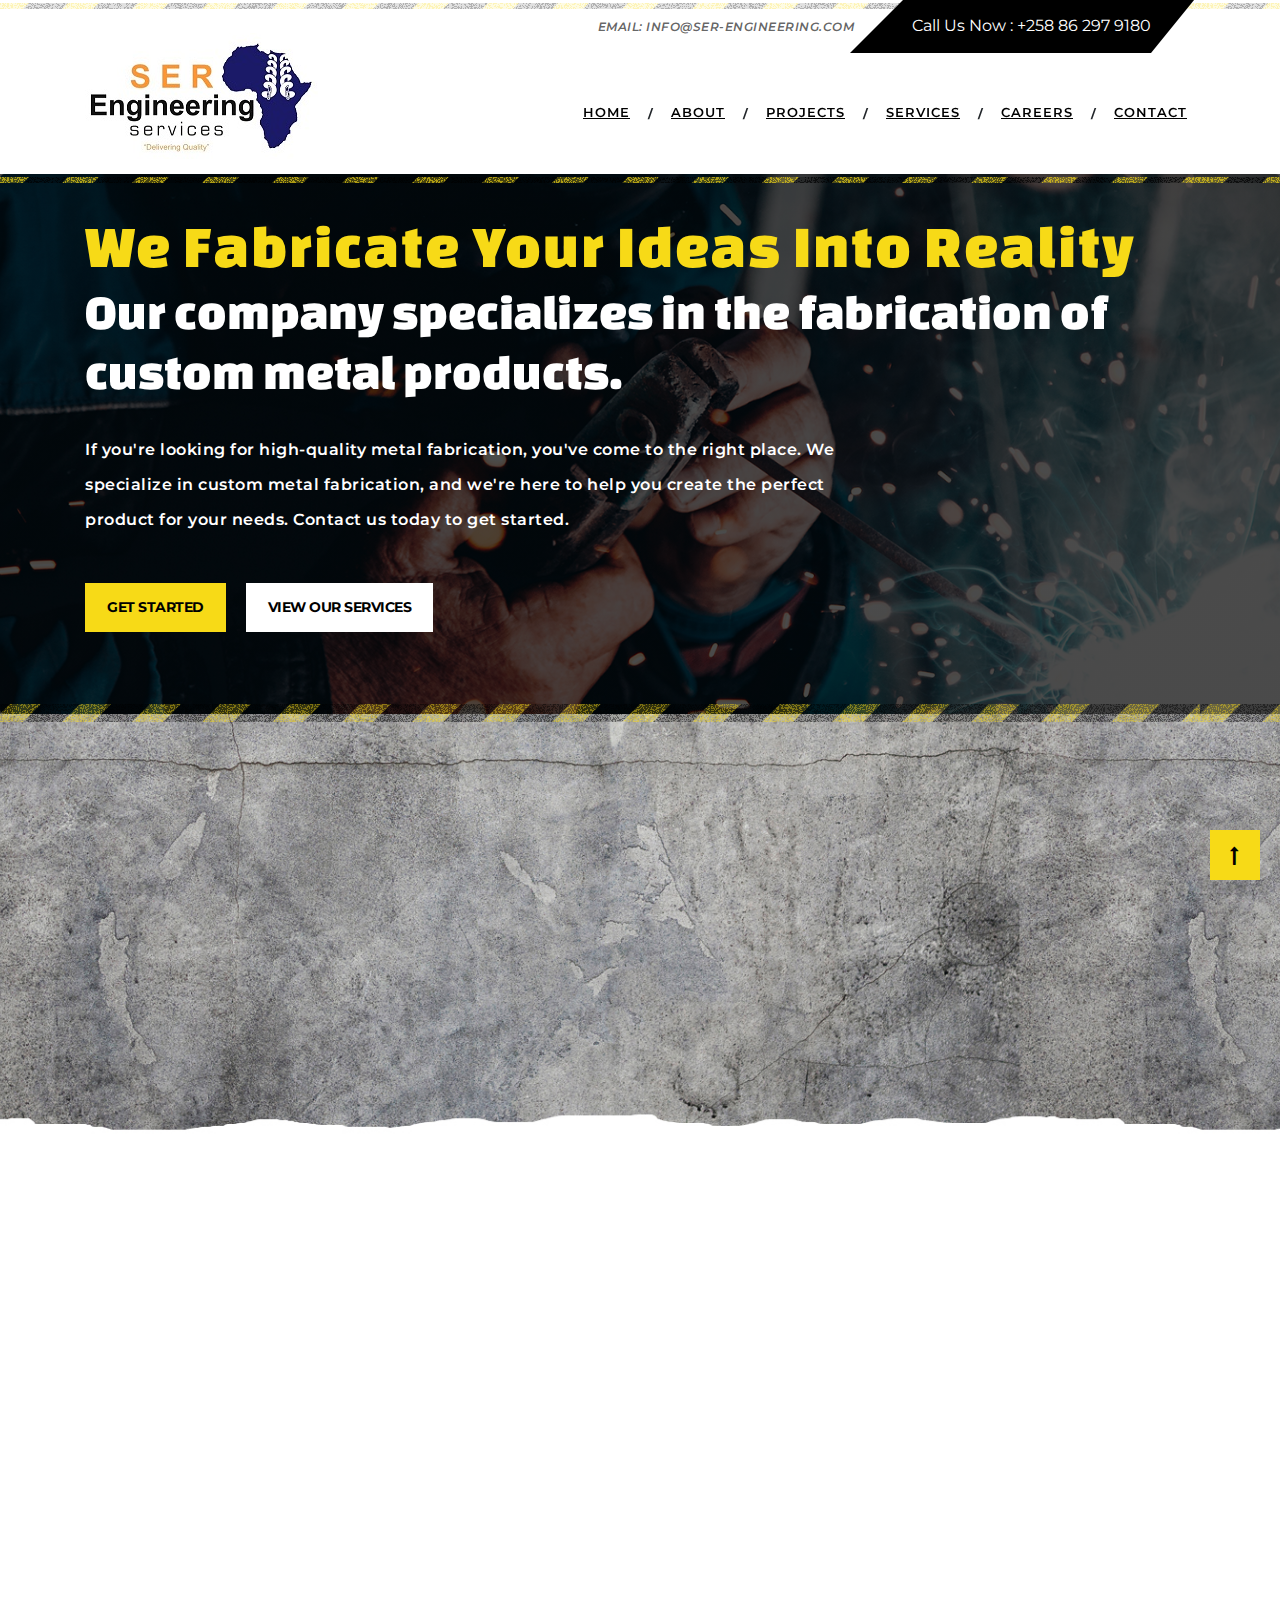
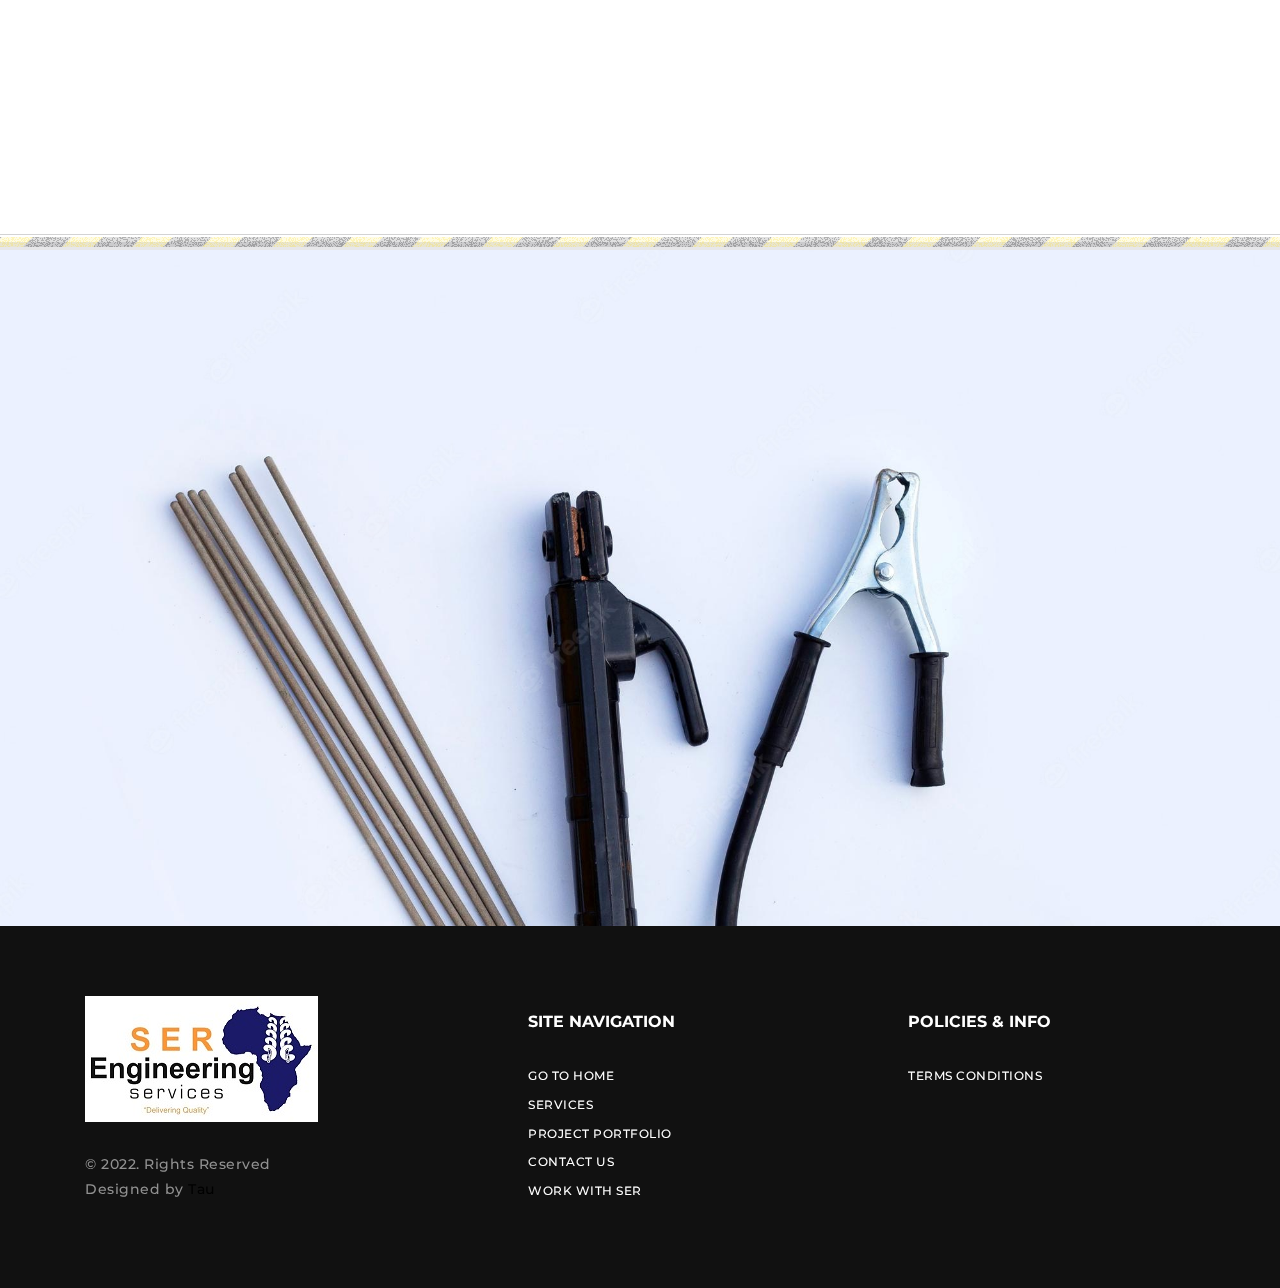
==== index.html @ 548d58cf "edits to content" ====
<!doctype html>
<html lang="en">

<head>
    <!-- Required meta tags -->
    <meta charset="utf-8">
    <meta name="viewport" content="width=device-width, initial-scale=1, shrink-to-fit=no">
    <meta name="description" content="">
    <meta name="author" content="">
    <title>SER Engineering - Home</title>
    <!-- Bootstrap CSS -->
    <link rel="stylesheet" href="https://maxcdn.bootstrapcdn.com/bootstrap/4.0.0/css/bootstrap.min.css" integrity="sha384-Gn5384xqQ1aoWXA+058RXPxPg6fy4IWvTNh0E263XmFcJlSAwiGgFAW/dAiS6JXm" crossorigin="anonymous">
    <link href="https://fonts.googleapis.com/css?family=Changa+One|Montserrat:100,100i,200,200i,300,300i,400,400i,500,600,700,800" rel="stylesheet">
    <link href="https://cdnjs.cloudflare.com/ajax/libs/font-awesome/4.7.0/css/font-awesome.css" rel="stylesheet">
    <link rel="stylesheet" href="http://cdnjs.cloudflare.com/ajax/libs/font-awesome/4.1.0/css/font-awesome.min.css" />
    <link rel="stylesheet" href="css/animate.css">
    <link rel="stylesheet" href="css/main.css">

</head>

<body>
    <header class="header bg">
        <div class="container text-white">
            <div class="row">
                <div class="col-sm-2 col-0 align-self-center box-1">
                </div>
                <div class="col-sm-10 col-12 align-self-center text-right">
                    <div class="social-icons">
                        <ul>
                            <li>email: info@ser-engineering.com</li>
                            <li>Call Us Now : +258 86 297 9180</li>
                        </ul>
                    </div>
                </div>
            </div>
            <!--/row-->
        </div>
        <!--container-->
    </header>
    <span class="position-absolute trigger"><!-- hidden trigger to apply 'stuck' styles --></span>
    <!--Navbar blue-->
    <nav class="navbar navbar-expand-lg navbar-dark sticky-top teal" id="myHeader">
        <div class="container">
            <a class="navbar-brand" href="index.html"><img src="images/logo.png" alt="logo"></a>
            <button class="navbar-toggler" type="button" data-toggle="collapse" data-target="#navbarSupportedContent" aria-controls="navbarSupportedContent" aria-expanded="false" aria-label="Toggle navigation">
                    <span class="navbar-toggler-icon"></span>
                </button>
            <div class="collapse navbar-collapse" id="navbarSupportedContent">
                <ul class="navbar-nav ml-auto">
                    <li class="nav-item active">
                        <a class="nav-link" href="index.html">Home <span class="sr-only">(current)</span></a>
                    </li>
                    <li class="nav-item">
                        <span class="hidden" href="#">/</span>
                    </li>
                    <li class="nav-item">
                        <a class="nav-link" href="about.html">About</a>
                    </li>
                    <li class="nav-item">
                        <span class="hidden" href="#">/</span>
                    </li>
                    <li class="nav-item">
                        <a class="nav-link" href="projects.html">Projects </a>
                    </li>
                    <li class="nav-item">
                        <span class="hidden" href="#">/</span>
                    </li>
                    <li class="nav-item">
                        <a class="nav-link" href="services.html">Services</a>
                    </li>
                    <li class="nav-item">
                        <span class="hidden" href="#">/</span>
                    </li>
                    <li class="nav-item">
                        <a class="nav-link" href="careers.html">Careers</a>
                    </li>
                    <li class="nav-item">
                        <span class="hidden" href="#">/</span>
                    </li>
                    <li class="nav-item">
                        <a class="nav-link" href="contact.html">Contact</a>
                    </li>
                </ul>
            </div>
        </div>
        <!--/.container end-->
    </nav>
    <!--/.Navbar blue-->
    <!--Section-1-->
    <section class="section-1">
        <div class="jumbotron d-flex align-items-center">
            <div class="gradient"></div>
            <div class="container content">
                <h1>We fabricate your ideas into reality</h1>
                <h2>Our company specializes in the fabrication of custom metal products.</h2>
                <p>If you're looking for high-quality metal fabrication, you've come to the right place. We specialize in custom metal fabrication, and we're here to help you create the perfect product for your needs. Contact us today to get started.</p>
                <p><a href="contact.html" class="btn btn-success">Get Started</a><a href="services.html" class="btn btn-default">view our services</a></p>
            </div>
            <!--container-fluid end-->
        </div>
    </section>
    <!--Section-1-->
    <section class="services">
        <div class="container">
            <div class="row" data-aos="fade-up" data-aos-duration="500">

                <div class="col-lg-4 col-md-12 col-xs-12">
                    <div class="card">
                        <div class="card-block block-1">
                            <h3 class="card-title"><a href="about.html">Our Values</a></h3>
                        </div>
                        <p class="card-text">Creating a safe working environment for our team, adhering to safety regulations. Stop, think, and act to improve together. </p>
                    </div>
                </div>

                <div class="col-lg-4 col-md-12 col-xs-12">
                    <div class="card">
                        <div class="card-block block-2">
                            <h3 class="card-title"><a href="about.html">Our Mission</a></h3>
                        </div>
                        <p class="card-text">To be the leader in Mechanical Engineering and maintenance in all areas of our services.</p>
                    </div>
                </div>

                <div class="col-lg-4 col-md-12 col-xs-12">
                    <div class="card">
                        <div class="card-block block-3">
                            <h3 class="card-title"><a href="about.html">Our Working Motto</a></h3>
                        </div>
                        <p class="card-text">Delivering Quality... Consistently.</p>
                    </div>
                </div>

            </div>
        </div>
    </section>

    <!-- About Section -->
    <div class="container">
    </div>
    <!-- About-Section End-->
    <section class="section-2">
        <div class="container">
            <div class="row" data-aos="fade-up" data-aos-duration="500">
                <div class="col-lg-7 col-md-12">
                    <div id="accordion" class="accordion">
                        <div class="card">
                            <div class="card-header" data-toggle="collapse" href="#collapseOne">
                                <a class="card-title">
                                    24/7 Fabrication and Welding Services 
                                </a>
                            </div>
                            <div id="collapseOne" class="card-body collapse show" data-parent="#accordion">
                                <p>Need some quick, professional welding or fabrication services? Bring your project to us and we'll get it done fast! We offer a wide range of services to suit your needs, and our highly skilled team is always ready to take on your next challenge.</p>
                            </div>
                            <div class="card-header collapsed" data-toggle="collapse" data-parent="#accordion" href="#collapseTwo">
                                <a class="card-title">
                                    Plant Maintenance
                                </a>
                            </div>
                            <div id="collapseTwo" class="card-body collapse" data-parent="#accordion">
                                <p>With years of experience, and skilled personnel, experienced leadership, SER Engineering is your go-to choice for metal fabrication. We work directly with our clients to offer custom-solutions to their needs.</p>
                            </div>
                            <div class="card-header collapsed" data-toggle="collapse" data-parent="#accordion" href="#collapseFour">
                                <a class="card-title">
                                    Installations and support
                                </a>
                            </div>
                            <div id="collapseFour" class="collapse" data-parent="#accordion">
                                <div class="card-body">
                                    <p>Need installation and support for heavy machinery, fabricated projects, workshops, and electriccal equipment? SER Engineering can provide technicians to apply best practice implementation methods and ensure correct, desired results. </p>
                                </div>
                            </div>
                            <div class="card-header collapsed" data-toggle="collapse" data-parent="#accordion" href="#collapseThree">
                                <a class="card-title">
                                    Supply & Maintenance
                                </a>
                            </div>
                            <div id="collapseThree" class="collapse" data-parent="#accordion">
                                <div class="card-body">
                                    <p>Our maintenance service keeps systems and equipment running smoothly. This service is provided by well-trained and qualified personnel, technicuans fit to operate on task-specific equipment.</p>
                                </div>
                            </div>
                            
                            <div class="card-header collapsed" data-toggle="collapse" data-parent="#accordion" href="#collapseFive">
                                <a class="card-title">
                                    High quality products
                                </a>
                            </div>
                            <div id="collapseFive" class="collapse" data-parent="#accordion">
                                <div class="card-body">
                                    <p>We provide conveyer screws, tanks, chutes, vessels, pipes, beams and columns, stairs, roof trusses, walkways, and custom furniture.</p>
                                </div>
                            </div>
                        </div>
                    </div>
                </div>
                <div class="col-lg-5 col-md-12">
                    <figure class="figure">
                        <img src="images/weldings.jpg" class="figure-img img-fluid" alt="A generic square placeholder image with rounded corners in a figure.">
                    </figure>
                </div>
            </div>
        </div>
    </section>
    <!-- Support section Start -->
    <section class="support">
        <div class="container">
            <div class="row"  data-aos="fade-up" data-aos-duration="300">
                <div class="col-sm-12">
                    <div class="heading" color ="text-white">
                        <h2>Lets fabricate beautiful projects together</h2>
                        <h3>have a project in mind? just get back to us...</h3>
                    </div>
                </div>

                <div class="container">
                    <div class="row"  data-aos="fade-up" data-aos-duration="500">
                        <div class="col-xl-9 col-lg-12 col-12">
                            <form>
                                <div class="form-group row">
                                    <div class="col-sm-4 col-12">
                                        <input type="text" class="form-control" placeholder="Your Name" required>
                                    </div>
                                    <div class="col-sm-4 col-12">
                                        <input type="text" class="form-control" placeholder="Your Email" required>
                                    </div>
                                    <div class="col-sm-4 col-12">
                                        <input type="number" class="form-control" placeholder="Your Phone no." required>
                                    </div>
                                </div>
                                <div class="form-group row">
                                    <div class="col-sm-8 col-12">
                                        <select required>
                                          <option value="none">custom project, call me back please! </option>
                                          <option value="web design">Office/School furniture project</option>
                                          <option value="psd to html">Tank/Storage fabrication</option>
                                          <option value="web hosting">Site maintenance</option>
                                          <option value="website template">Installation support</option>
                                          <option value="" selected disabled hidden>What Type of Service your are looking for?</option>
                                        </select>
                                    </div>
                                    <div class="col-sm-4 col-12">
                                        <input type="text" class="form-control" placeholder="Your Website" required>
                                    </div>
                                </div>
                                <div class="form-group row">
                                    <div class="col-sm-12">
                                        <textarea type="text" class="form-control" placeholder="Your Detailed message" rows="6" required></textarea>
                                    </div>
                                </div>
                                <button type="submit" class="btn btn-primary">lets get started</button>
                            </form>
                        </div>
                    </div>
                </div>
            </div>
        </div>
    </section>
    
    <!-- Footer -->
    <footer class="page-footer">

        <!-- Footer Links -->
        <div class="container text-center text-md-left">

            <!-- Grid row -->
            <div class="row">

                <!-- Grid column -->
                <div class="col-lg-4 col-md-12 mx-auto">
                    <img src="images/logo-footer.png" alt="footer">
                    <!-- Content -->
                    <p>© 2022. Rights Reserved <span>Designed by <a href="https://www.twitter.com/rusiqe">Tau</a></span></p>

                </div>
                <!-- Grid column -->
                <div class="col-lg-8 col-md-12">
                    <div class="row">
                        <!-- Grid column -->
                        <div class="col-md-4 mx-auto">

                            <!-- Links -->
                            <h5 class="font-weight-bold text-uppercase mt-3">Site Navigation</h5>

                            <ul class="list-unstyled">
                                <li>
                                    <a href="index.html">go to home</a>
                                </li>
                                <li>
                                    <a href="services.html">services</a>
                                </li>
                                <li>
                                    <a href="projects.html">Project portfolio</a>
                                </li>
                                <li>
                                    <a href="contact.html">contact us</a>
                                </li>
                                <li>
                                    <a href="careers.html">Work with SER</a>
                                </li>
                            </ul>

                        </div>
                        <!-- Grid column -->

                       

                        <!-- Grid column -->
                        <div class="col-md-4 mx-auto">

                            <!-- Links -->
                            <h5 class="font-weight-bold text-uppercase mt-3">policies & Info</h5>

                            <ul class="list-unstyled">
                                <li>
                                    <a href="#!">Terms Conditions </a>
                                </li>
                        </div>
                        <!-- Grid column -->
                    </div>
                </div>

            </div>
            <!-- Grid row -->

        </div>
        <!-- Footer Links -->

    </footer>
    <!-- Footer -->

    <!-- Return to Top -->
    <a href="javascript:" id="return-to-top"><i class="fa fa-long-arrow-up" aria-hidden="true"></i></a>

    <!-- jQuery first, then Popper.js, then Bootstrap JS -->
    <script src="https://ajax.googleapis.com/ajax/libs/jquery/3.3.1/jquery.min.js"></script>
    <script src="http://code.jquery.com/jquery-1.9.1.min.js" integrity="sha256-wS9gmOZBqsqWxgIVgA8Y9WcQOa7PgSIX+rPA0VL2rbQ=" crossorigin="anonymous"></script>
    <script src="https://cdnjs.cloudflare.com/ajax/libs/popper.js/1.12.9/umd/popper.min.js" integrity="sha384-ApNbgh9B+Y1QKtv3Rn7W3mgPxhU9K/ScQsAP7hUibX39j7fakFPskvXusvfa0b4Q" crossorigin="anonymous"></script>
    <script src="https://maxcdn.bootstrapcdn.com/bootstrap/4.0.0/js/bootstrap.min.js" integrity="sha384-JZR6Spejh4U02d8jOt6vLEHfe/JQGiRRSQQxSfFWpi1MquVdAyjUar5+76PVCmYl" crossorigin="anonymous"></script>
    <!-- Custom JavaScript -->
    <script src="js/animate.js"></script>
    <script src="js/custom.js"></script>
    <script>
        (function() {
            'use strict'

            if (navigator.userAgent.match(/IEMobile\/10\.0/)) {
                var msViewportStyle = document.createElement('style')
                msViewportStyle.appendChild(
                    document.createTextNode(
                        '@-ms-viewport{width:auto!important}'
                    )
                )
                document.head.appendChild(msViewportStyle)
            }

        }())
    </script>
</body>

</html>
---- css/main.css ----
/*==============================================
     construction-company-Website Stylesheet
            Body Core Stylesheet
===============================================*/

* {
    -webkit-box-sizing: border-box;
    -moz-box-sizing: border-box;
    box-sizing: border-box
}

*:before,
*:after {
    -webkit-box-sizing: border-box;
    -moz-box-sizing: border-box;
    box-sizing: border-box
}

body {
    width: 100%;
    margin: 0px;
    padding: 0px;
    font-size: 16px;
    line-height: 1.8;
    overflow-x: hidden;
    background-color: #fff;
    font-family: 'Montserrat', sans-serif;
}

body,
html {
    height: 100%;
}

.btn:focus,
.btn:active {
    outline: none !important;
    box-shadow: none;
}

h1,
h2,
h3,
h4,
h5,
h6,
ul {
    margin: 0px;
    padding: 0px
}

ul {
    list-style-type: none;
    margin: 0;
    padding: 0;
    display: block;
}

li {
    display: inline-block;
}

a {
    cursor: pointer;
    color: #000000;
}

a:hover {
    text-decoration: none;
}

textarea {
    resize: none;
}

hr {
    margin-bottom: 0;
}

.container-fluid {
    padding: 0;
}

.btn-danger:not(:disabled):not(.disabled):active:focus,
.btn-primary:not(:disabled):not(.disabled):active:focus {
    box-shadow: none;
}

/*-- scroll to top ---*/

#return-to-top {
    bottom: 20px;
    right: 20px;
    width: 50px;
    height: 50px;
    display: none;
    z-index: 9999;
    display: block;
    position: fixed;
    background: #f7da17;
    text-decoration: none;
    -moz-border-radius: 35px;
    -webkit-border-radius: 35px;
    border-radius: 0;
    -webkit-transition: all 0.4s linear;
    -moz-transition: all 0.4s ease;
    -ms-transition: all 0.4s ease;
    -o-transition: all 0.4s ease;
    transition: all 0.4s ease;
}

#return-to-top i {
    color: #000000;
    margin: 0;
    position: relative;
    left: 20px;
    top: 13px;
    font-size: 19px;
    -webkit-transition: all 0.4s ease;
    -moz-transition: all 0.4s ease;
    -ms-transition: all 0.4s ease;
    -o-transition: all 0.4s ease;
    transition: all 0.4s ease;
}

#return-to-top:hover {
    background: #f9e43f;
}

#return-to-top:hover i {
    color: #000000;
    top: 11px;
    left: 20px;
    font-size: 20px;
}

::placeholder {
    font-size: 14px;
    font-weight: 500;
    color: #b8b8b8;
    text-transform: uppercase;
}

:-moz-placeholder {
    font-size: 14px;
    font-weight: 500;
    color: #b8b8b8;
    text-transform: uppercase;
}

:-ms-input-placeholder {
    font-size: 14px;
    font-weight: 500;
    color: #b8b8b8;
    text-transform: uppercase;
}

::-webkit-input-placeholder {
    font-size: 14px;
    font-weight: 500;
    color: #b8b8b8;
    text-transform: uppercase;
}

.sticky {
    position: fixed;
    top: 0;
    width: 100%;
}

.sticky + .content {
    padding-top: 102px;
}

.sticky .navbar-brand img {
    margin-top: 0;
    width: 70%;
    padding-bottom: 0;
}

/*======
    Nav-bar
    ======*/

header {
    color: #000000;
    background-color: #ffffff;
    transition: all 0.5s;
    position: relative;
}

.hidden {
    line-height: 41px;
    font-size: 12px;
    font-weight: 700;
    padding: 0 10px;
    cursor: default;
}

header:before {
    background-image: url("../images/header-border.png");
    background-repeat: no-repeat;
    content: " ";
    display: block;
    position: absolute;
    top: 0px;
    left: 0px;
    width: 100%;
    height: 32px;
}

header h6 {
    font-size: 14px;
    letter-spacing: 4px;
}

.btn-success:not(:disabled):not(.disabled):active:focus,
.btn-success.focus,
.btn-success:focus {
    box-shadow: none;
}

nav {
    background-color: #ffffff !important;
    -webkit-box-shadow: 0 4px 4px -2px rgba(0, 0, 0, 0.1607843137254902);
    -moz-box-shadow: 0 4px 4px -2px rgba(0, 0, 0, 0.1607843137254902);
    box-shadow: 0 4px 4px -2px rgba(0, 0, 0, 0.1607843137254902);
    transition: all 0.5s;
}

header .social-icons ul > li:nth-child(1) {
    color: rgba(0, 0, 0, 0.62);
    font-size: 12px;
    font-weight: 600;
    letter-spacing: 0.5px;
    font-style: italic;
    padding-right: 10px;
    text-transform: uppercase;
}

header .social-icons ul > li:nth-child(2) {
    background: black;
    color: #ffffff;
    padding: 12px 0;
    font-size: 16px;
    margin: 0 44px;
    position: relative;
}

.navbar-brand img {
    margin-top: -25px;
    padding-bottom: 10px;
    transition: all 0.5s;
}

header .social-icons ul > li:nth-child(2):after {
    border-top: 80px solid #000000;
    border-left: 0 solid transparent;
    border-right: 65px solid transparent;
    bottom: 0px;
    content: "";
    position: absolute;
    right: -65px;
    width: 0;
    height: 0;
}

header .social-icons ul > li:nth-child(2):before {
    border-top: 62px solid #000000;
    border-left: 0 solid transparent;
    border-right: 62px solid transparent;
    bottom: 0px;
    content: "";
    left: -62px;
    position: absolute;
    width: 0;
    height: 0;
    transform: rotate(180deg);
}

header h6 {
    color: #000000;
    font-size: 16px;
}

.navbar-dark .navbar-nav .nav-link:hover,

.navbar-dark .navbar-nav .active > .nav-link {
    font-weight: 600;
    color: rgb(0, 0, 0);
}

.navbar-dark .navbar-nav .nav-link {
    color: #000000;
    font-size: 13px;
    font-weight: 600;
    text-transform: uppercase;
    letter-spacing: 1px;
    text-decoration: underline;
}

.navbar {
    padding: 0;
}

.navbar-nav .nav-item:last-child {
    border-right: 0;
}

.sticky-top {
    transition: all 0.25s ease-in;
}

/* style for when sitcky is applied */

.stuck .sticky-top {
    background-color: #ffffff !important;
}

.jumbotron {
    width: 100%;
    height: 850px;
    margin-bottom: 0;
    position: relative;
    background-image: url(../images/banner-bg-1.jpg);
    background-repeat: no-repeat;
    background-position: top;
    background-size: cover;
    font-family: 'Montserrat', sans-serif;
}

.jumbotron:after {
    background-image: url("../images/nav-border.png");
    background-repeat: no-repeat;
    content: " ";
    display: block;
    position: absolute;
    top: 0;
    left: 0;
    width: 100%;
    height: 32px;
}

.jumbotron p {
    width: 70%;
    color: #ffffff;
    font-weight: 600;
    line-height: 35px;
    padding-bottom: 30px;
    letter-spacing: 0.5px;
    font-size: 16px;
}

.jumbotron .btn-success,
.jumbotron .btn-success:not(:disabled):not(.disabled):active {
    color: #000;
    font-size: 14px;
    font-weight: 700;
    border-radius: 0;
    padding: 12px 20px;
    margin-right: 20px;
    letter-spacing: -0.5px;
    background-color: #f7da17;
    border-color: #f7da17;
    border: 2px solid #f7da17;
    text-transform: uppercase;
}

.jumbotron .btn-default,
.jumbotron .btn-default:not(:disabled):not(.disabled):active {
    color: #000;
    font-size: 14px;
    font-weight: 700;
    border-radius: 0;
    padding: 12px 20px;
    margin-right: 20px;
    letter-spacing: -0.5px;
    background-color: #ffffff;
    border-color: #ffffff;
    border: 2px solid #ffffff;
    text-transform: uppercase;
}

.jumbotron .btn-default:hover {
    color: #fff;
    background-color: transparent;
    border: 2px solid #ffffff;
}

.jumbotron .btn-success:hover {
    color: #fff;
    background-color: transparent;
    border: 2px solid #f7da17;
}

.jumbotron h2 {
    font-size: 50px;
    padding-bottom: 30px;
    color: #ffffff;
    font-family: 'Changa One', cursive;
}

.jumbotron h1 {
    font-size: 61px;
    color: #f7da17;
    letter-spacing: 2px;
    text-transform: capitalize;
    font-family: 'Changa One', cursive;
}

.jumbotron .content {
    position: relative;
    text-align: left;
}

.gradient {
    position: absolute;
    width: 100%;
    height: 100%;
    top: 0;
    left: 0;
    background: -moz-linear-gradient(-45deg, rgba(0, 0, 0, 0.7) 0%, rgba(0, 0, 0, 0.7) 100%);
    background: -webkit-linear-gradient(-45deg, rgba(0, 0, 0, 0.7) 0%, rgba(0, 0, 0, 0.7) 100%);
    background: linear-gradient(135deg, rgba(0, 0, 0, 0.7) 0%, rgba(0, 0, 0, 0.7) 100%);
    filter: progid:DXImageTransform.Microsoft.gradient( startColorstr='#b3000000', endColorstr='#b3000000', GradientType=1);
}

/*==============================
          Services-Page
===============================*/

.services span {
    font-size: 15px;
}

.services a {
    text-decoration: none;
    color: #0062cc;
    border-bottom: 2px solid #0062cc;
}

.services:after {
    background-image: url("../images/services-border.png");
    background-repeat: no-repeat;
    content: " ";
    display: block;
    position: absolute;
    top: -14px;
    left: 0;
    width: 100%;
    height: 32px;
}

.services {
    width: 100%;
    height: auto;
    padding: 100px 0;
    margin-bottom: 100px;
    background-image: url("../images/services-bg.jpg");
    background-repeat: no-repeat;
    background-size: cover;
    position: relative;
    background-position: bottom;
}

.services .card-title {
    font-size: 22px;
    font-weight: 600;
    line-height: 30px;
    padding-left: 10px;
    text-transform: uppercase;
}

.services .card {
    border-top: 15px solid #f7da17;
    padding: 30px 30px !important;
    border-radius: 0;
    margin-bottom: 1rem;
    -webkit-transition: .5s all ease;
    -moz-transition: .5s all ease;
    transition: .5s all ease;
}

.services .card:hover {
    -webkit-box-shadow: 5px 7px 9px -4px rgb(158, 158, 158);
    -moz-box-shadow: 5px 7px 9px -4px rgb(158, 158, 158);
    box-shadow: 5px 7px 9px -4px rgb(158, 158, 158);
}

.services .card .card-block {
    padding-left: 50px;
    position: relative;
}

.services .card .card-block a {
    color: #000000 !important;
    border-bottom: none;
}

.services .card .card-block a i {
    display: none;

}

.services .card p {
    font-size: 12px;
    font-weight: 500;
    letter-spacing: 0.5px;
    line-height: 25px;
    padding-bottom: 20px;
}

.services .card:hover .card-block a i {
    display: inline-block;
    font-weight: 700;

}

.services .card .card-block h3:before {
    font-family: FontAwesome;
    position: absolute;
    font-size: 35px;
    padding: 10px 0;
    color: #9c9c9c;
    left: 0;
    -webkit-transition: -webkit-transform .2s ease-in-out;
    transition: transform .2s ease-in-out;
}

.services .card .block-1 h3:before {
    content: "\f19c";
}

.services .card .block-2 h3:before {
    content: "\f1ad";
}

.services .card .block-3 h3:before {
    content: "\f0ea";
}

.services .card:hover .card-block h3:before {
    -webkit-transform: rotate(360deg);
    transform: rotate(360deg);
    -webkit-transition: .5s all ease;
    -moz-transition: .5s all ease;
    transition: .5s all ease;
}

/*==============================
          About
===============================*/

.about {
    width: 100%;
    height: auto;
    color: #898989;
    padding-bottom: 80px;
}

.about h3 {
    font-size: 32px;
    font-weight: 700;
    padding-bottom: 5px;
    padding-left: 20px;
    text-transform: uppercase;
}

.about h4 {
    font-size: 22px;
    font-weight: 700;
    padding-bottom: 40px;
    padding-left: 20px;
    text-transform: uppercase;
}

.about h5 {
    color: #000000;
    font-size: 20px;
    font-weight: 700;
    padding-bottom: 30px;
    text-transform: capitalize;
}

.about p {
    font-size: 14px;
    font-weight: 500;
    line-height: 30px;
}

.about .figure-img {
    width: 100%;
    height: 600px;
    padding: 25px;
    padding-right: 0;
    object-fit: cover;
    position: relative
}

.about .right-side {
    padding-left: 0;
}

.about-middle {
    border: 1px solid lightgray;
    border-left: none;
    padding: 40px 40px;
}

.about .btn-warning {
    color: #ffffff;
    font-size: 12px;
    font-weight: 700;
    letter-spacing: 0.5px;
    background-color: #ffc107;
    border-color: #ffc107;
    border-radius: 0;
    padding: 10px 20px;
    margin: 30px 0;
    margin-left: 20px;
    margin-right: 15px;
    text-transform: uppercase;
    border: 2px solid #ffc107;
}

.about .btn-warning:hover {
    border: 2px solid #898989;
    background-color: transparent;
    color: #898989;
    text-decoration: none;
}

.about .btn-warning:not(:disabled):not(.disabled):active:focus {
    box-shadow: none;
}

.about .box-1 {
    position: absolute;
    top: 18%;
    width: 25px;
    height: 414px;
    background: #ffc107;
}

/*==========================
         Accordion-Page
===========================*/

.section-2 {
    width: 100%;
    height: auto;
    padding-bottom: 80px;
    border-bottom: 1px solid lightgray;
}

.accordion .card-header:after {
    font-family: 'FontAwesome';
    content: "\f068";
    float: right;
}

.accordion .card-header.collapsed:after {
    /* symbol for "collapsed" panels */
    content: "\f067";
}

.accordion .card-header {
    padding: 20px 20px;
    background-color: transparent;
}

.accordion .card-header a {
    color: #9d9d9d;
    font-size: 22px;
    font-weight: 500;
}

.accordion p {
    color: #9d9d9d;
    font-size: 13px;
    font-weight: 500;
    letter-spacing: 0.5px;
}

.accordion .card-body {
    padding-bottom: 0;
}

.section-2 .figure-img {
    width: 100%;
    height: 475px;
    object-fit: cover;
}

/*========================
        Section-3
=========================*/

.section-3 {
    width: 100%;
    height: auto;
    padding: 100px 0;
}

.section-3 P {
    color: #adadad;
    font-size: 14px;
    font-weight: 500;
}

.section-3 .btn-info:not(:disabled):not(.disabled):active:focus {
    box-shadow: none;
}

.section-3 .btn-info,
.section-3 .btn-info:not(:disabled):not(.disabled):active {
    color: #fff;
    font-size: 12px;
    font-weight: 500;
    padding: 10px 20px;
    letter-spacing: 0.5px;
    background-color: #ffaf00;
    border-color: #ffaf00;
    border-radius: 0;
    text-transform: uppercase;
}

.vid {
    position: relative;
    padding-bottom: 56.25%;
    padding-top: 30px;
    height: 0;
    overflow: hidden;
    border: none;
}

.section-3 iframe,
.section-3 object,
.section-3 embed {
    width: 100%;
    height: 420px;
    border: none;
}

.section-3 .content {
    position: absolute;
    bottom: 12%;
}

.section-3 .content p:nth-child(2) {
    padding-bottom: 20px;
}

/*==========================
        Support-Page
==========================*/

.support {
    padding: 80px 0;
    text-align: center;
    background-image: url("../images/contact-bg-img.jpg");
    background-repeat: no-repeat;
    background-position: top;
    background-size: cover;
    position: relative;
}

.support:after {
    background-image: url("../images/contact-border.png");
    background-repeat: no-repeat;
    content: " ";
    display: block;
    position: absolute;
    top: 0;
    left: 0;
    width: 100%;
    height: 32px;
}

.support .figure {
    width: 100%;
    height: auto;
}

.support .heading h2 {
    font-size: 32px;
    font-weight: 600;
    padding-bottom: 5px;
    text-transform: uppercase;
}

.support .heading h3 {
    font-size: 22px;
    font-weight: 600;
    text-transform: uppercase;
}

.support .figure img {
    width: 100%;
    object-fit: cover;
}

.support .text-left {
    padding-bottom: 80px;
}

.support .heading {
    text-align: left;
    color: #464646;
    padding-bottom: 40px;
}

.support select {
    width: 100%;
    height: 52px;
    color: #b8b8b8;
    font-weight: 500;
    font-size: 14px;
    padding: 0 8px;
    cursor: pointer;
    margin-bottom: 10px;
    letter-spacing: 0.5px;
    border: none;
    text-transform: uppercase;
}

.support .btn-primary {
    color: #fff;
    padding: 12px 40px;
    font-size: 15px;
    float: left;
    background-color: #ffaf00;
    border-color: #ffaf00;
    height: 50px;
    font-weight: 600;
    border-radius: 0;
    text-transform: uppercase;
    border: 2px solid #ffaf00;
}

.support .btn-primary:not(:disabled):not(.disabled):active {
    color: #000;
    background-color: transparent;
    ;
    border-color: #000;
}

.support .btn-primary:hover {
    color: #000;
    background-color: transparent;
    border-color: #000;
}

.support .form-control {
    height: 52px;
    border-radius: 0;
    margin-bottom: 10px;
    box-shadow: none;
    border: none;
}

.support textarea.form-control {
    height: auto;
    margin-bottom: 15px;
    padding: 20px 13px;
}

.support ::-webkit-input-placeholder {
    /* Chrome/Opera/Safari */
    font-size: 14px;
    font-weight: 500;
    color: #b8b8b8;
    text-transform: uppercase;
}

.support ::-moz-placeholder {
    /* Firefox 19+ */
    font-size: 14px;
    font-weight: 500;
    color: #b8b8b8;
    text-transform: uppercase;
}

.support ::-ms-input-placeholder {
    /* IE 10+ */
    font-size: 14px;
    font-weight: 500;
    color: #b8b8b8;
    text-transform: uppercase;
}

.support ::-moz-placeholder {
    /* Firefox 18- */
    font-size: 14px;
    font-weight: 500;
    color: #b8b8b8;
    text-transform: uppercase;
}

/*==============================
      // subscribe Styles //
==============================*/

.subscribe {
    width: 100%;
    height: auto;
    padding: 70px 0;
    color: #000000;
    position: relative;
    background-color: #ffaf00;
}

.subscribe:before {
    background-image: url("../images/sub-border.png");
    background-repeat: no-repeat;
    content: " ";
    display: block;
    position: absolute;
    top: -9px;
    left: 0;
    width: 100%;
    height: 32px;
}

.subscribe:after {
    background-image: url("../images/sub-border.png");
    background-repeat: no-repeat;
    content: " ";
    display: block;
    position: absolute;
    bottom: -31px;
    left: 0;
    width: 100%;
    height: 40px;
}

.subscribe .heading {
    text-align: center;
    padding-bottom: 30px;
}

.subscribe .heading h2 {
    font-size: 24px;
    color: #ffffff;
    font-weight: 600;
    letter-spacing: 0.5px;
    text-transform: uppercase;
}

.subscribe .form-inline .form-control {
    width: 100%;
    padding: 15px 15px;
    border-radius: 0;
    box-shadow: none;
    border: none;
}

.subscribe .form-inline .btn-primary {
    padding: 13px 30px;
    border-radius: 0;
    font-weight: 600;
    letter-spacing: 0.5px;
    font-size: 14px;
    color: #fff;
    background-color: #000000;
    border-color: #000000;
    text-transform: uppercase;
    border: 2px solid #000000;
}

.subscribe .form-inline .btn-primary:not(:disabled):not(.disabled):active,
.subscribe .form-inline .btn-primary:hover {
    color: #000000;
    background-color: transparent;
    border-color: #000000;
    border: 2px solid #000000;
}

.subscribe ::-webkit-input-placeholder {
    /* Chrome/Opera/Safari */
    color: #000;
    font-weight: 500;
    font-size: 14px;
    text-transform: capitalize;
    font-family: 'Montserrat', sans-serif;
}

.subscribe ::-moz-placeholder {
    /* Firefox 19+ */
    color: #dadada;
    font-weight: 500;
    font-size: 14px;
    text-transform: capitalize;
    font-family: 'Montserrat', sans-serif;
}

.subscribe :-ms-input-placeholder {
    /* IE 10+ */
    color: #dadada;
    font-weight: 500;
    font-size: 14px;
    text-transform: capitalize;
    font-family: 'Montserrat', sans-serif;
}

.subscribe ::placeholder {
    color: #dadada;
    font-weight: 500;
    font-size: 14px;
    text-transform: capitalize;
    font-family: 'Montserrat', sans-serif;
}

footer {
    width: 100%;
    height: auto;
    color: #ffffff;
    padding: 70px 0;
    background-color: #111111;
}

footer img {
    padding-bottom: 30px;
}

footer ul li {
    display: block;
}

footer ul li a {
    font-size: 12px;
    color: #ffffff;
    font-weight: 500;
    letter-spacing: 0.5px;
    text-transform: uppercase;
}

footer ul li a:hover {
    color: #ffffff;
}

footer p {
    font-size: 14px;
    font-weight: 500;
    color: #919191;
    letter-spacing: 0.5px;
}

footer p span {
    display: block;
}

footer h5 {
    font-size: 16px;
    font-weight: 500;
    padding-bottom: 30px;
}

/*==============================
      // About-page //
==============================*/

.banner {
    width: 100%;
    height: auto;
    padding-top: 50px;
    padding-bottom: 80px;
    background-image: url("../images/services-bg.jpg");
    background-repeat: no-repeat;
    background-position: bottom;
    background-size: cover;
}

.banner .buttons {
    text-align: right;
}

.banner .btn-warning {
    color: #ffffff;
    font-size: 12px;
    font-weight: 700;
    letter-spacing: 0.5px;
    background-color: #ffc107;
    border-color: #ffc107;
    border-radius: 0;
    padding: 10px 20px;
    margin-right: 15px;
    text-transform: uppercase;
    border: 2px solid #ffc107;
}

.banner .btn-primary {
    color: #000000;
    font-size: 12px;
    font-weight: 700;
    letter-spacing: 0.5px;
    background-color: #ffffff;
    border-color: #ffffff;
    border-radius: 0;
    padding: 10px 20px;
    margin-right: 15px;
    text-transform: uppercase;
    border: 2px solid #ffffff;
}

.banner .btn-primary:hover {
    border: 2px solid #ffffff;
    background-color: transparent;
    color: #ffffff;
    text-decoration: none;
}

.banner .btn-warning:hover {
    border: 2px solid #ffffff;
    background-color: transparent;
    color: #ffffff;
    text-decoration: none;
}

.banner .btn-warning:not(:disabled):not(.disabled):active:focus,
.banner .btn-primary:not(:disabled):not(.disabled):active:focus {
    box-shadow: none;
}


.banner h1 {
    color: #ffffff;
    font-size: 44px;
    text-transform: capitalize;
    font-weight: 400;
    letter-spacing: 1px;
    font-family: 'Changa One', cursive;
}

.about-us {
    padding-top: 60px;
    padding-bottom: 60px;
    background-color: #fff;
}

.about-us h3 {
    color: #000000;
    font-size: 30px;
    padding-bottom: 20px;
    text-transform: capitalize;
    font-weight: 600;
}

.about-us p {
    margin: 0;
    color: #969696;
    font-size: 15px;
    line-height: 25px;
    letter-spacing: 0.5px;
    text-align: left;
    font-weight: 500;
    margin-bottom: 200px;
}

.about-us .image {
    float: left;
    width: 478px;
    height: 500px;
    shape-margin: 0;
    margin-right: 40px;
    margin-bottom: 40px;
}

.about-us .thumbnail {
    padding: 0;
    border: none;
    border-radius: 0;
    object-fit: cover;
}

/*==========================
        Contact-Page
===========================*/

#contact-page {
    width: 100%;
    padding-top: 100px;
    padding-bottom: 200px;
}

#contact-page h2 {
    color: #000;
    font-size: 48px;
    letter-spacing: -2px;
    padding-bottom: 40px;
    font-weight: 700;
    text-transform: uppercase;
    font-family: 'Montserrat', sans-serif;
}

#contact-page p {
    font-size: 14px;
    font-weight: 500;
    color: #8d8d8d;
    padding-bottom: 50px;
}

#contact-page input {
    height: 55px;
    color: #555;
    border-radius: 0;
}

#contact-page textarea.form-control {
    padding: 17px 12px;
    margin-bottom: 15px;
    height: auto;
    border-radius: 0;
}

#contact-page .fa {
    font-size: 27px;
    color: #000;
    margin-right: 12px;
    cursor: pointer;
}

#contact-page .fa:hover {
    color: #143bb5;
}

#contact-page ::placeholder {
    font-style: normal;
    font-size: 16px;
    color: #dfdfdf;
}

#contact-page .btn-default {
    color: #fff;
    font-size: 16px;
    padding: 16px 50px;
    border-radius: 0;
    font-weight: 500;
    text-transform: uppercase;
    font-family: 'Montserrat', sans-serif;
    border: 2px solid #000000;
    background-color: #000000;
    -moz-transition: all 0.3s;
    -webkit-transition: all 0.3s;
    transition: all 0.3s;
}

#contact-page .btn-default:hover {
    border: 2px solid #1c8a00;
    color: #1c8a00;
    background-color: transparent;
}

address p {
    font-size: 30px;
    font-family: 'Montserrat', sans-serif;
    padding-bottom: 15px;
    letter-spacing: -0.5px;
    font-weight: 500;
}

#contact-page ::-webkit-input-placeholder {
    /* Chrome/Opera/Safari */
    color: #b8b8b8;
    text-transform: capitalize;
    font-size: 14px;
}

#contact-page ::-moz-placeholder {
    /* Firefox 19+ */
    color: #b8b8b8;
    text-transform: capitalize;
    font-size: 14px;
}

#contact-page ::-ms-input-placeholder {
    /* IE 10+ */
    color: #b8b8b8;
    text-transform: capitalize;
    font-size: 14px;
}

/*==========================
        Support-Page
===========================*/

.support-Page {
    padding-top: 60px;
    padding-bottom: 300px;
    border-bottom: 1px solid gray;
    background-color: #ffffff;
}

.support-Page h2 {
    color: #000000;
    font-weight: 700;
    letter-spacing: -4px;
    font-size: 50px;
    padding-bottom: 40px;
    text-transform: uppercase;
}

.support-Page p {
    color: #8d8d8d;
    font-size: 16px;
    font-weight: 500;
    padding-bottom: 10px;
}

.support-Page .btn,
.support-Page .btn-primary:not(:disabled):not(.disabled):active {
    margin-top: 10px;
    text-transform: uppercase;
    width: 152px;
    height: 46px;
    font-size: 20px;
    font-weight: 300;
    background-color: #000000;
    border-radius: 0;
}

.support-Page .form-control {
    background: white;
    border-radius: 0;
    height: 58px;
}

.support-Page .btn:hover {
    color: #000;
    background-color: #f7da17;
    border-color: #f7da17;
}

.support-Page .form-group {
    margin-bottom: 30px;
}

.support-Page ::-webkit-input-placeholder {
    /* Chrome/Opera/Safari */
    font-size: 14px;
    font-weight: 400;
    color: #b8b8b8;
    text-transform: capitalize;
}

.support-Page ::-moz-placeholder {
    /* Firefox 19+ */
    font-size: 14px;
    font-weight: 400;
    color: #b8b8b8;
    text-transform: capitalize;
}

.support-Page ::-ms-input-placeholder {
    /* IE 10+ */
    font-size: 14px;
    font-weight: 400;
    color: #b8b8b8;
    text-transform: capitalize;
}

.support-Page ::-moz-placeholder {
    /* Firefox 18- */
    font-size: 14px;
    font-weight: 400;
    color: #b8b8b8;
    text-transform: capitalize;
}

/*=========================
       Service-Page
=========================*/

#services {
    padding-top: 75px;
    padding-bottom: 100px;
}

#services .career-img {
    width: 320px;
    object-fit: cover;
    height: 320px;
    -moz-box-shadow: 0 0 16px rgba(0, 0, 0, 0.09);
    -webkit-box-shadow: 0 0 16px rgba(0, 0, 0, 0.09);
    box-shadow: 0 0 16px rgba(0, 0, 0, 0.09);
}

#services h3 {
    color: #000000;
    margin: 0;
    font-size: 30px;
    font-weight: 500;
    text-align: left;
    padding-bottom: 50px;
    margin-top: -4px;
    text-transform: capitalize;
}

#services .main-content {
    padding-bottom: 80px;
}

#services .contant p {
    color: #737373;
    font-size: 16px;
    line-height: 35px;
    margin-top: -4px;
    font-weight: 500;
    padding-bottom: 15px;
}

#services h2 {
    color: #000000;
    font-size: 50px;
    padding-bottom: 50px;
    text-transform: capitalize;
    font-weight: 600;
}

#services .heading p {
    font-size: 18px;
    padding-bottom: 50px;
    font-weight: 400;
}

/*=======================================
          Media Queries Styles
=======================================*/

/*== 1920px Media Queries Styles ==*/

@media screen and (max-width: 1920px) {}

/*== 1440px Media Queries Styles ==*/

@media screen and (max-width: 1440px) {
    .jumbotron {
        height: 540px;
    }
}

/*== 1024px Media Queries Styles ==*/

@media screen and (max-width: 1024px) {
    header .social-icons ul > li:nth-child(2) {
        padding: 5px 0;
        font-size: 12px;
        letter-spacing: 0.5px;
    }
    header .social-icons ul > li:nth-child(2):before {
        border-top: 41px solid #000000;
        border-left: 0 solid transparent;
        border-right: 47px solid transparent;
        left: -47px;
    }
    .navbar-brand img {
        width: 70%;
        margin-top: -25px;
        padding-bottom: 0;
    }
    .hidden {
        padding: 0 5px;
    }
    .navbar-dark .navbar-nav .nav-link {
        font-size: 12px;
    }
    .jumbotron h1 {
        font-size: 42px;
        letter-spacing: 1px;
    }
    .jumbotron h2 {
        font-size: 36px;
        letter-spacing: 0.5px;
    }
    .jumbotron p {
        width: 70%;
        color: #ffffff;
        font-weight: 400;
        line-height: 30px;
        font-size: 15px;
    }
    .jumbotron .btn-default,
    .jumbotron .btn-default:not(:disabled):not(.disabled):active,
    .jumbotron .btn-success,
    .jumbotron .btn-success:not(:disabled):not(.disabled):active {
        font-size: 12px;
        font-weight: 700;
        border-radius: 0;
        padding: 8px 10px;
        letter-spacing: 0.5px;
    }
    .services .card-title {
        font-size: 16px;
        font-weight: 600;
        line-height: 25px;
    }
    .services .card .card-block h3:before {
        font-size: 30px;
    }
    .services .card p {
        font-size: 12px;
        font-weight: 500;
        line-height: 20px;
        padding-bottom: 10px;
    }
    .services {
        padding: 60px 0;
    }
    .about h4 {
        padding-bottom: 20px;
    }
    .about h5 {
        padding-bottom: 15px;
    }
    .about-middle {
        padding: 20px 20px;
    }
    .about h3 {
        font-size: 24px;
    }
    .about p {
        font-size: 13px;
        line-height: 26px;
    }
    .about .btn-warning {
        margin: 8px 0;
    }
    .about .box-1 {
        top: 16%;
        width: 25px;
        height: 320px;
    }
    .about .figure-img {
        height: 540px;
    }
    .accordion .card-header a {
        font-size: 18px;
    }
    .accordion .card-header {
        padding: 15px 20px;
    }
    .section-2 {
        padding-bottom: 50px;
    }
    .about {
        padding-bottom: 50px;
    }
    .services {
        margin-bottom: 50px;
    }
    .section-3 {
        padding: 50px 0;
    }
    .support .heading h2 {
        font-size: 26px;
    }
    .support .heading h3 {
        font-size: 22px;
    }
    .support .form-control {
        height: 45px;
    }
    .support {
        padding: 50px 0;
    }
    .subscribe {
        padding: 50px 0;
    }
    footer {
        padding: 30px 0;
    }
    .about .box-1 {
        top: 20%;
        width: 25px;
        height: 354px;
    }
    .about-us p {
        font-size: 12px;
        margin-bottom: 100px;
    }
    .about-us h3 {
        font-size: 24px;
        padding-bottom: 10px;
    }
    .about-us .image {
        width: 478px;
        height: 373px;
        margin-right: 20px;
        margin-bottom: 20px;
    }
    .banner h1 {
        font-size: 40px;
    }
    .banner .btn-warning {
        padding: 8px 10px;
        margin-right: 10px;
    }
    .banner .btn-primary {
        padding: 8px 10px;
    }
    #contact-page .map {
        height: 200px;
        margin-bottom: 50px;
    }
    #contact-page {
        padding-bottom: 100px;
        padding-top: 50px;
    }
    #contact-page p {
        font-size: 12px;
        padding-bottom: 20px;
    }
    #contact-page input {
        height: 45px;
    }
    #contact-page ::-webkit-input-placeholder {
        /* Chrome/Opera/Safari */
        font-size: 12px;
    }

    #contact-page ::-moz-placeholder {
        /* Firefox 19+ */
        font-size: 12px;
    }

    #contact-page ::-ms-input-placeholder {
        /* IE 10+ */
        font-size: 12px;
    }

    #contact-page ::-moz-placeholder {
        /* Firefox 18- */
        font-size: 12px;
    }
    #contact-page textarea.form-control {
        height: 150px;
    }
    #contact-page .btn-default {
        font-size: 14px;
        padding: 12px 50px;
        letter-spacing: 0.5px;
    }
    .support-Page p {
        font-size: 14px;
    }
    .support-Page {
        padding-top: 30px;
        padding-bottom: 100px;
    }
    .support-Page .form-control {
        height: 45px;
    }
    .support-Page .form-group {
        margin-bottom: 20px;
    }
    .support-Page .btn,
    .btn-primary:not(:disabled):not(.disabled):active {
        height: 46px;
        font-size: 14px;
        font-weight: 500;
        letter-spacing: 0.5px;
    }
    #services h2 {
        font-size: 32px;
        padding-bottom: 25px;
    }
    #services h3 {
        font-size: 24px;
        padding-bottom: 30px;
    }
    #services .contant p {
        font-size: 16px;
        line-height: 30px;
        padding-bottom: 10px;
    }
    #services .heading p {
        font-size: 14px;
        padding-bottom: 20px;
    }
    #services .main-content {
        padding-bottom: 50px;
    }
    #services .career-img {
        width: 100%;
        height: 300px;
    }
    #services {
        padding-top: 45px;
        padding-bottom: 30px;
    }
}

/*== 768px Media Queries Styles ==*/

@media screen and (max-width: 768px) {
    .jumbotron {
        height: 450px;
    }
    .hidden {
        display: none;
    }
    .services .card .card-block h3:before {
        padding: 0;
    }
    .services {
        margin-bottom: 10px;
    }
    .about .figure-img {
        height: 200px;
        padding: 0;
    }
    .about .box-1 {
        display: none;
    }
    .section-2 .figure {
        display: block;
    }
    .about .right-side {
        padding-left: 15px;
    }
    .section-2 .figure-img {
        height: 200px;
    }
    .section-2 .card {
        margin-bottom: 20px;
    }
    .accordion .card-header a {
        font-size: 16px;
    }
    .section-3 iframe,
    .section-3 object,
    .section-3 embed {
        height: 200px;
    }
    .subscribe .heading h2 {
        font-size: 20px;
    }
    .subscribe .form-inline .form-control {
        padding: 8px 15px;
    }
    .section-3 .content {
        position: initial;
        bottom: 0;
    }
    footer img {
        padding-bottom: 10px;
    }
    footer p span {
        display: inline-block;
    }
    .subscribe .sub-hidden {
        display: none;
    }
    .subscribe .form-inline .btn-primary {
        width: 100%;
        padding: 7px 30px;
    }
    .section-2 {
        padding-bottom: 20px;
    }
    .about-middle {
        border: none;
    }
    .about h4 {
        font-size: 20px;
        padding-bottom: 0;
    }
    .about h3 {
        font-size: 22px;
    }
    .about .btn-warning {
        margin: 0;
    }
    .section-3 P {
        font-size: 12px;
    }
    .section-3 {
        padding: 30px 0;
    }
    .jumbotron p {
        padding-bottom: 15px;
    }
    .support .heading h2 {
        font-size: 22px;
    }
    .support .heading h3 {
        font-size: 18px;
    }
    .support .form-control,
    .support select {
        margin-bottom: 0;
    }
    .support .btn-primary {
        height: 45px;
        padding: 10px 20px;
        font-size: 13px;
    }
    footer h5 {
        padding-bottom: 15px;
    }
    .navbar-nav {
        padding-left: 20px;
    }
    .navbar-brand {
        margin-left: 15px;
    }
    .navbar-toggler {
        margin-right: 15px;
    }
    .navbar-toggler {
        padding: 1px 6px;
        font-size: 16px;
        background-color: black;
        border: 1px solid black;
        border-radius: 0;
    }
    .banner h1 {
        font-size: 34px;
    }
    .about-us .image {
        width: 100%;
        height: 250px;
    }
    .about-us h3 {
        font-size: 22px;
    }
    .about-us p {
        margin-bottom: 50px;
    }
    #contact-page .map {
        height: 200px;
        margin-bottom: 20px;
    }
    #services .career-img {
        height: 200px;
        margin-bottom: 30px;
    }
    #services .main-content {
        padding-bottom: 30px;
    }
    #services .contant p {
        font-size: 12px;
        letter-spacing: 0.5px;
        line-height: 25px;
        padding-bottom: 0;
    }
    #services h3 {
        font-size: 20px;
        padding-bottom: 20px;
    }
    #services h2 {
        font-size: 28px;
        padding-bottom: 20px;
    }
    #services .heading p {
        font-size: 14px;
    }
}

/*== 425px Media Queries Styles ==*/

@media screen and (max-width: 425px) {
    header .social-icons ul > li:nth-child(1) {
        display: none;
    }
    .jumbotron {
        height: 410px;
    }
    .jumbotron h1 {
        font-size: 25px;
        letter-spacing: 0.5px;
    }
    .jumbotron h2 {
        font-size: 22px;
        padding-bottom: 15px;
        letter-spacing: 0.5px;
    }
    .jumbotron p {
        width: 100%;
        line-height: 25px;
        letter-spacing: 0.5px;
        font-size: 12px;
    }
    .about .btn-warning {
        padding: 8px 10px;
    }
    .about .figure-img {
        height: 200px;
    }
    .accordion .card-header a {
        font-size: 14px;
        color: #5c5c5c;
    }
    .accordion p {
        font-size: 12px;
    }
    .support .heading h3 {
        font-size: 14px;
    }
    .support .form-control,
    .support select {
        margin-bottom: 10px;
    }
    .form-group {
        margin-bottom: 0;
    }
    .subscribe .form-inline .form-control {
        margin-bottom: 10px;
    }
    .section-2 figure img {
        height: 200px;
    }
    .section-3 iframe,
    .section-3 object,
    .section-3 embed {
        height: 200px;
    }
    header {
        padding-bottom: 16px;
    }
    .navbar-toggler {
        margin-top: -14px;
    }
    .sticky .navbar-toggler {
        margin-top: 8px;
        margin-right: 25px;
    }
    .sticky .navbar-brand img {
        margin-top: 8px;
    }
    .subscribe .heading h2 {
        font-size: 16px;
    }
    .support ::-webkit-input-placeholder {
        /* Chrome/Opera/Safari */
        font-size: 14px;
    }

    .support ::-moz-placeholder {
        /* Firefox 19+ */
        font-size: 14px;
    }

    .support ::-ms-input-placeholder {
        /* IE 10+ */
        font-size: 14px;
    }

    .support ::-moz-placeholder {
        /* Firefox 18- */
        font-size: 14px;
    }
    .banner .buttons {
        text-align: center;
    }
    .banner h1 {
        padding-bottom: 30px;
        text-align: center;
    }
    .about-us .image {
        height: 200px;
        margin-right: 0;
        margin-bottom: 30px;
    }
    #contact-page input {
        margin-bottom: 10px;
    }
    #contact-page .btn-default {
        padding: 10px 30px;
    }
    .support-Page p {
        font-size: 12px;
        letter-spacing: 0.5px;
    }
    .support-Page .form-group {
        margin-bottom: 10px;
    }
}

/*== 375px Media Queries Styles ==*/

@media screen and (max-width: 375px) {
    .jumbotron .btn-default,
    .jumbotron .btn-default:not(:disabled):not(.disabled):active,
    .jumbotron .btn-success,
    .jumbotron .btn-success:not(:disabled):not(.disabled):active {
        margin-right: 5px;
    }
    .jumbotron .btn-default,
    .jumbotron .btn-default:not(:disabled):not(.disabled):active,
    .jumbotron .btn-success,
    .jumbotron .btn-success:not(:disabled):not(.disabled):active {
        padding: 8px 8px;
        letter-spacing: 0;
    }
    .jumbotron p {
        line-height: 20px;
    }
    .subscribe ::placeholder {
        font-size: 12px;
    }

    .subscribe :-moz-placeholder {
        font-size: 12px;
    }

    .subscribe :-ms-input-placeholder {
        font-size: 12px;
    }

    .subscribe ::-webkit-input-placeholder {
        font-size: 12px;
    }
}

/*== 320px Media Queries Styles ==*/

@media screen and (max-width: 320px) {
    .jumbotron .btn-default,
    .jumbotron .btn-default:not(:disabled):not(.disabled):active,
    .jumbotron .btn-success,
    .jumbotron .btn-success:not(:disabled):not(.disabled):active {
        font-size: 11px;
    }
    .about h3 {
        font-size: 20px;
    }
    .about h4 {
        font-size: 18px;
    }
    .about p {
        font-size: 12px;
        line-height: 24px;
    }
}
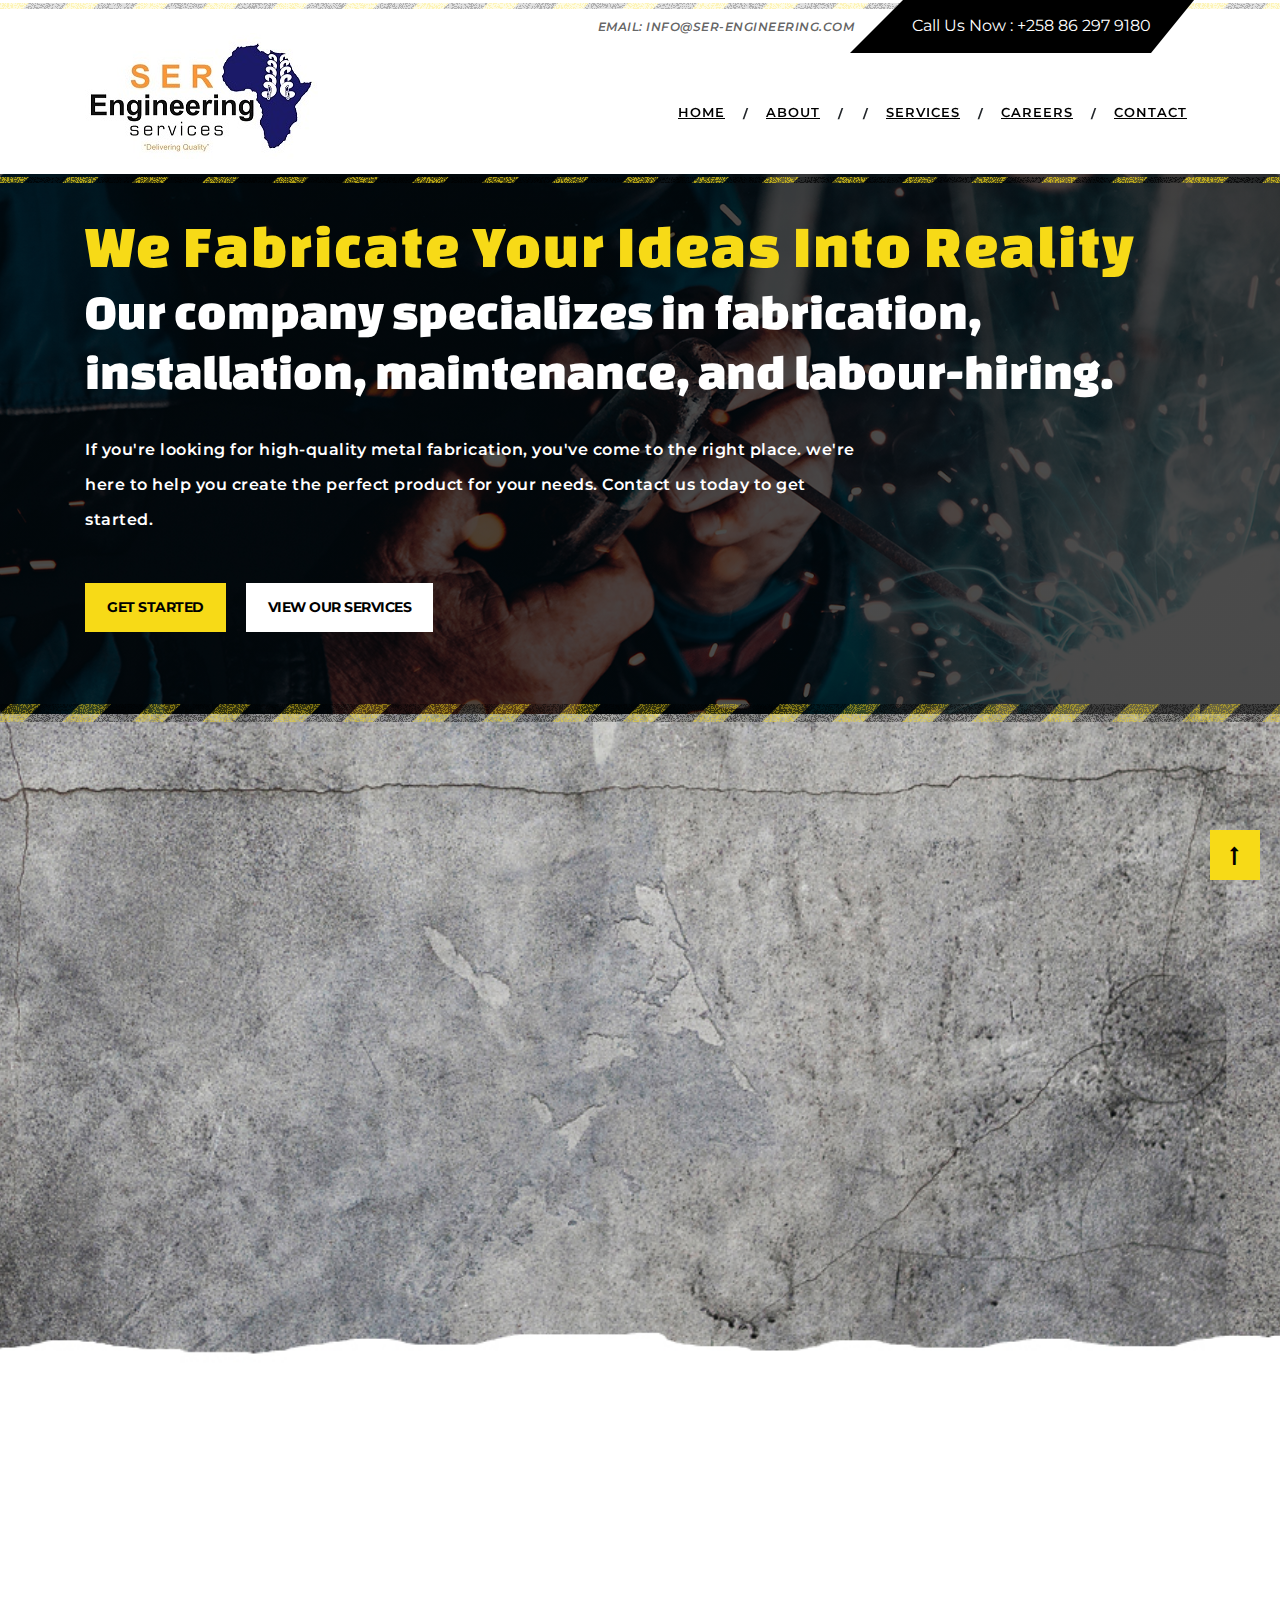
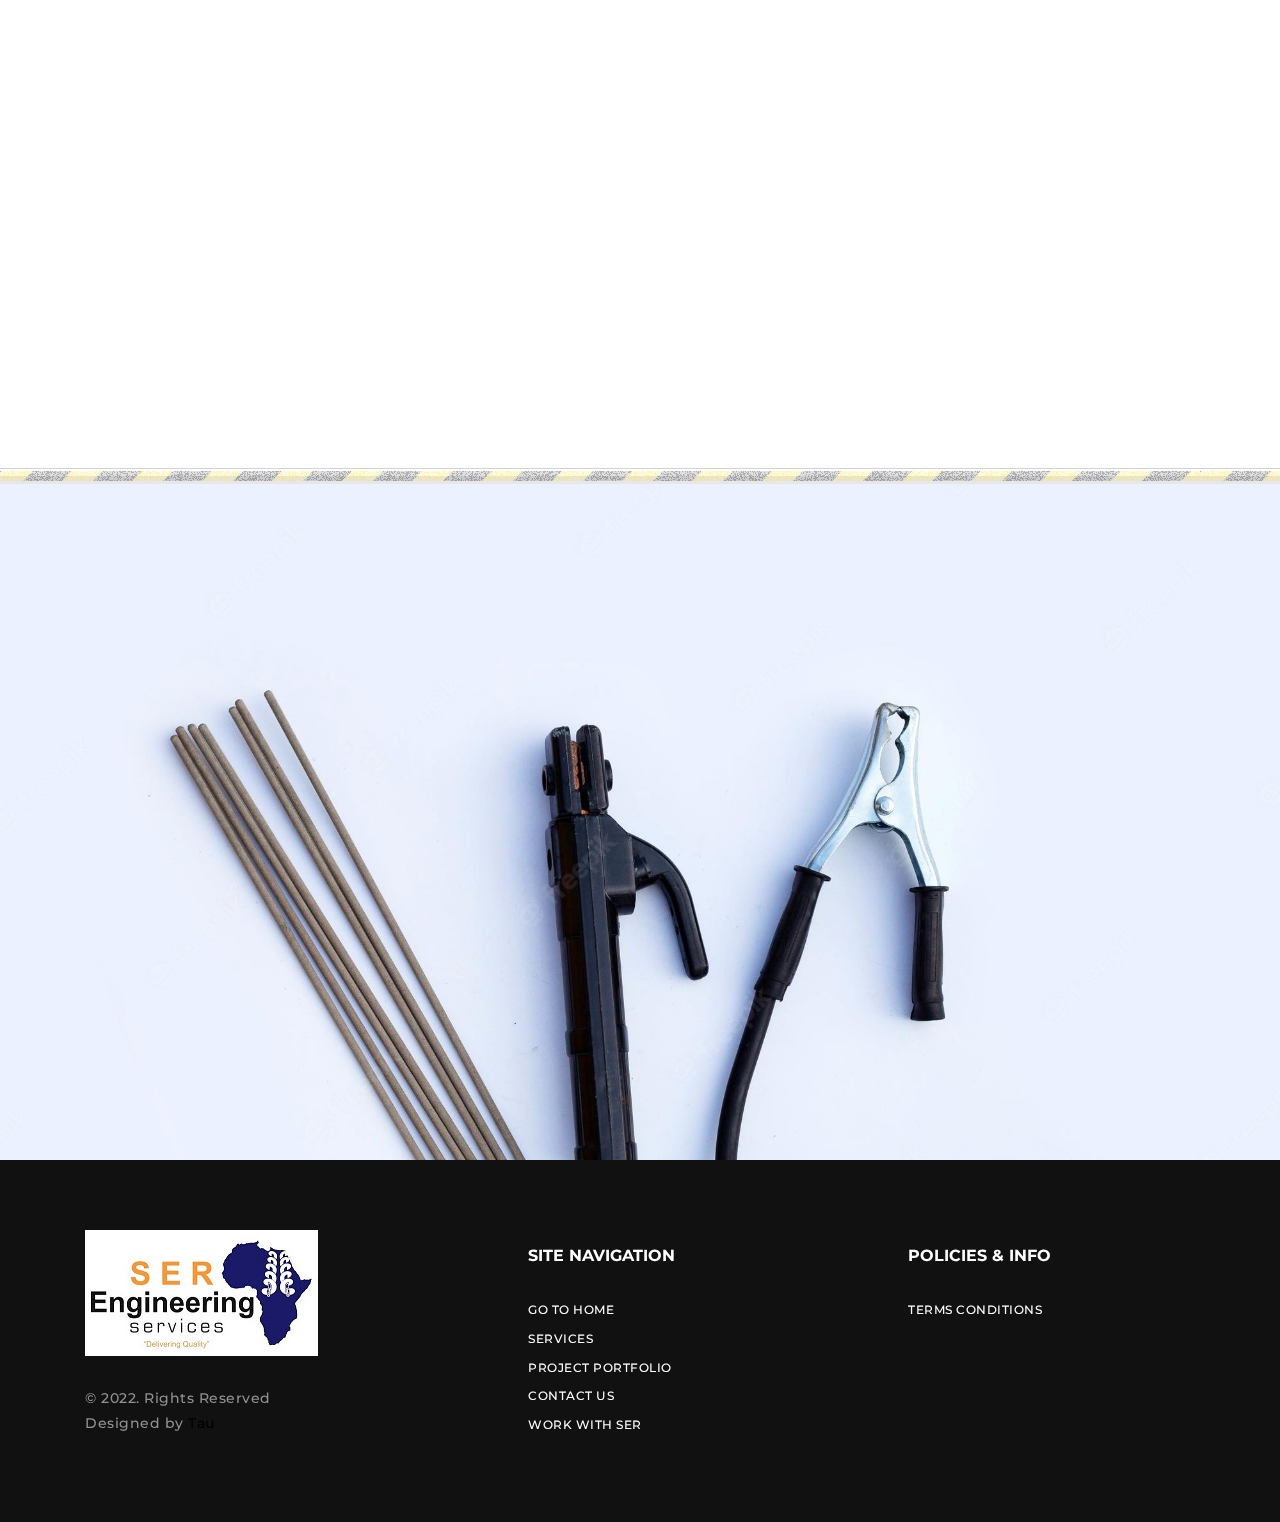
==== commit eb13dc80: "content from Ree" ====
--- a/index.html
+++ b/index.html
@@ -59,9 +59,9 @@
                     <li class="nav-item">
                         <span class="hidden" href="#">/</span>
                     </li>
-                    <li class="nav-item">
+                    <!-- <li class="nav-item">
                         <a class="nav-link" href="projects.html">Projects </a>
-                    </li>
+                    </li> -->
                     <li class="nav-item">
                         <span class="hidden" href="#">/</span>
                     </li>
@@ -92,8 +92,8 @@
             <div class="gradient"></div>
             <div class="container content">
                 <h1>We fabricate your ideas into reality</h1>
-                <h2>Our company specializes in the fabrication of custom metal products.</h2>
-                <p>If you're looking for high-quality metal fabrication, you've come to the right place. We specialize in custom metal fabrication, and we're here to help you create the perfect product for your needs. Contact us today to get started.</p>
+                <h2>Our company specializes in fabrication, installation, maintenance, and labour-hiring. </h2>
+                <p>If you're looking for high-quality metal fabrication, you've come to the right place. we're here to help you create the perfect product for your needs. Contact us today to get started.</p>
                 <p><a href="contact.html" class="btn btn-success">Get Started</a><a href="services.html" class="btn btn-default">view our services</a></p>
             </div>
             <!--container-fluid end-->
@@ -103,6 +103,15 @@
     <section class="services">
         <div class="container">
             <div class="row" data-aos="fade-up" data-aos-duration="500">
+                
+                <div class="col-lg-4 col-md-12 col-xs-12">
+                    <div class="card">
+                        <div class="card-block block-2">
+                            <h3 class="card-title"><a href="about.html">Our Vision</a></h3>
+                        </div>
+                        <p class="card-text">To be the leading provider in Fabrication and Welding engineering services.</p>
+                    </div>
+                </div>
 
                 <div class="col-lg-4 col-md-12 col-xs-12">
                     <div class="card">
@@ -127,7 +136,7 @@
                         <div class="card-block block-3">
                             <h3 class="card-title"><a href="about.html">Our Working Motto</a></h3>
                         </div>
-                        <p class="card-text">Delivering Quality... Consistently.</p>
+                        <p class="card-text"><br> Delivering Quality.</p>
                     </div>
                 </div>
 
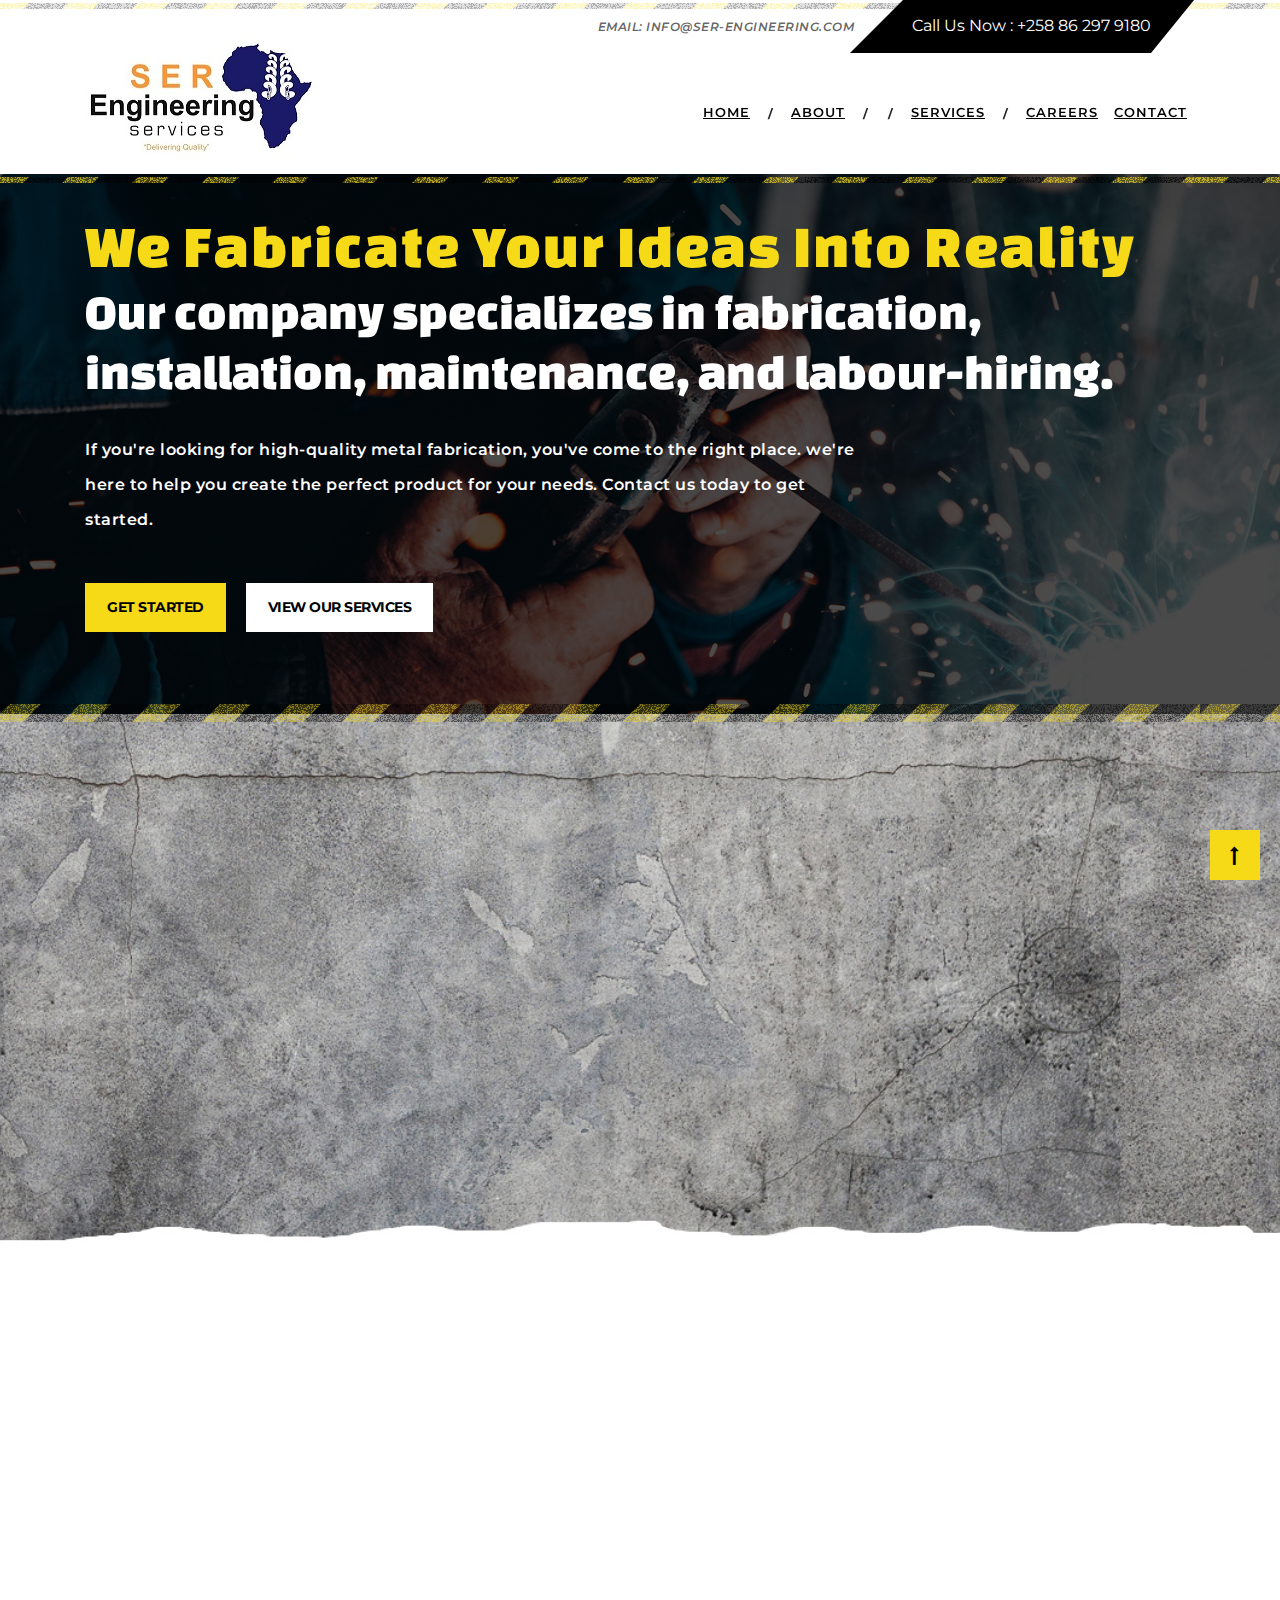
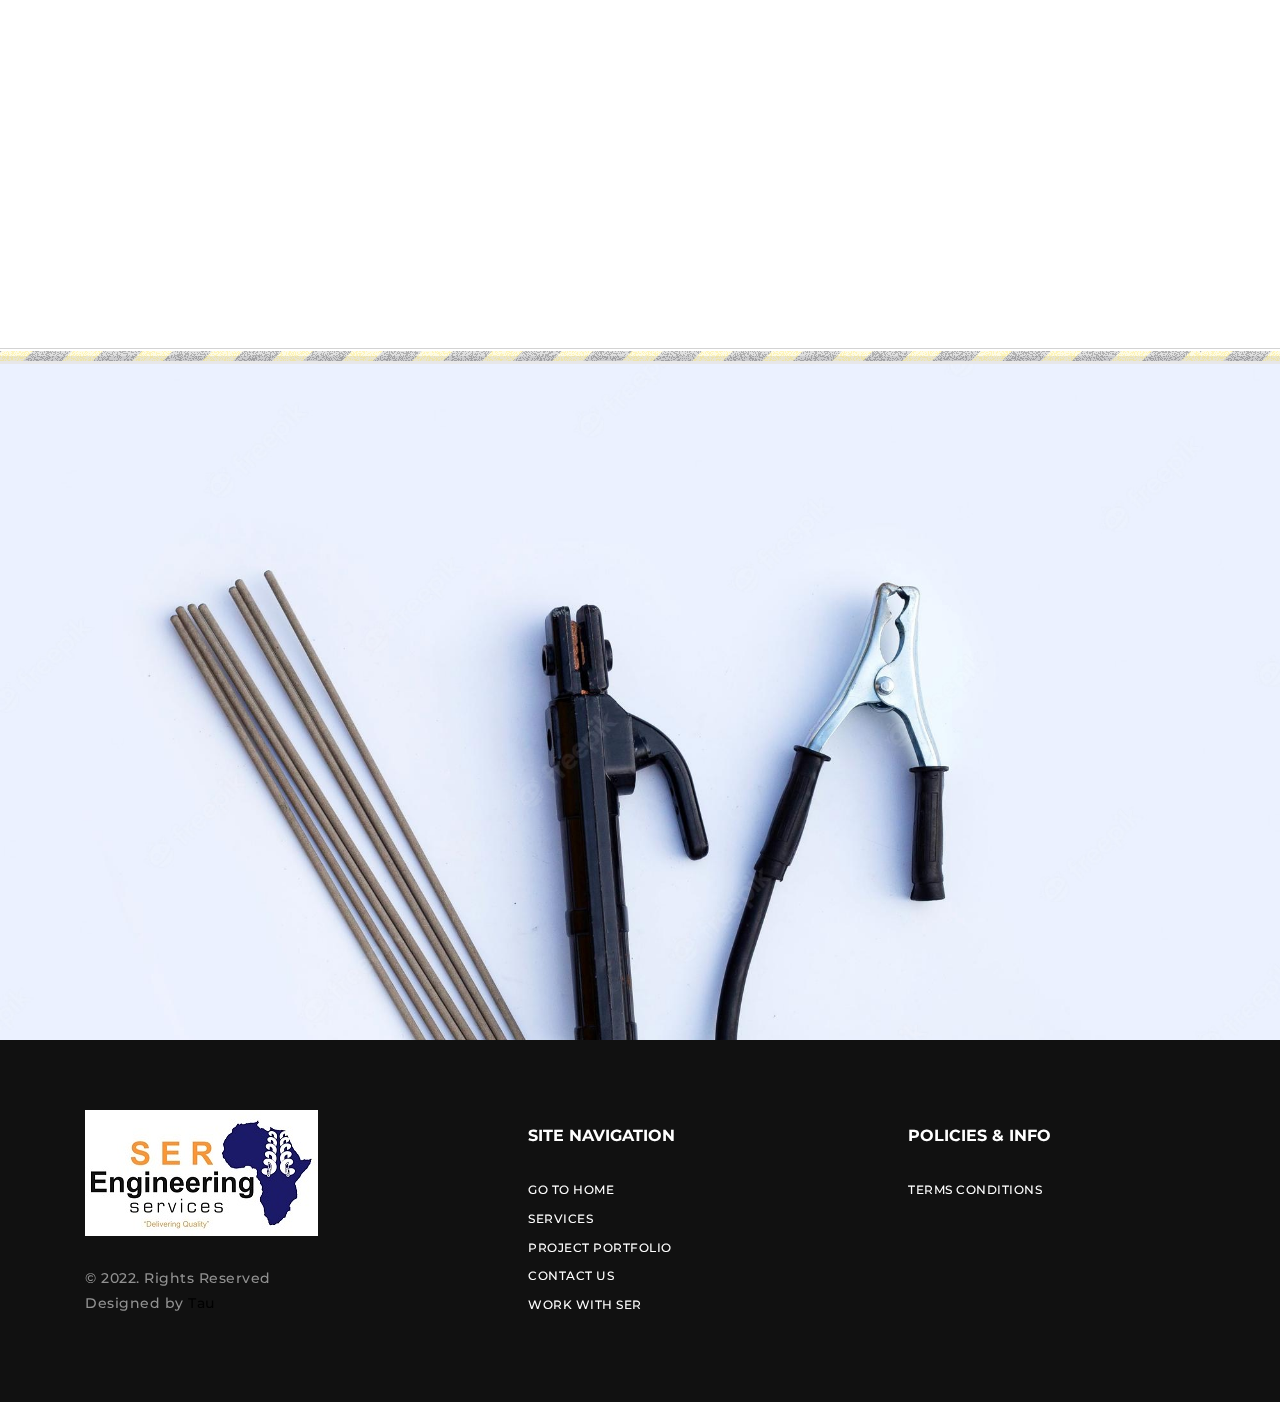
==== commit ec62f89f: "edits" ====
--- a/index.html
+++ b/index.html
@@ -75,9 +75,6 @@
                         <a class="nav-link" href="careers.html">Careers</a>
                     </li>
                     <li class="nav-item">
-                        <span class="hidden" href="#">/</span>
-                    </li>
-                    <li class="nav-item">
                         <a class="nav-link" href="contact.html">Contact</a>
                     </li>
                 </ul>
@@ -106,7 +103,7 @@
                 
                 <div class="col-lg-4 col-md-12 col-xs-12">
                     <div class="card">
-                        <div class="card-block block-2">
+                        <div class="card-block block-4">
                             <h3 class="card-title"><a href="about.html">Our Vision</a></h3>
                         </div>
                         <p class="card-text">To be the leading provider in Fabrication and Welding engineering services.</p>
@@ -134,7 +131,7 @@
                 <div class="col-lg-4 col-md-12 col-xs-12">
                     <div class="card">
                         <div class="card-block block-3">
-                            <h3 class="card-title"><a href="about.html">Our Working Motto</a></h3>
+                            <h3 class="card-title"><a href="about.html">Our Motto</a></h3>
                         </div>
                         <p class="card-text"><br> Delivering Quality.</p>
                     </div>
--- a/css/main.css
+++ b/css/main.css
@@ -464,16 +464,16 @@
 }
 
 .services .card-title {
-    font-size: 22px;
+    font-size: 20px;
     font-weight: 600;
     line-height: 30px;
-    padding-left: 10px;
+    padding-left: 5px;
     text-transform: uppercase;
 }
 
 .services .card {
     border-top: 15px solid #f7da17;
-    padding: 30px 30px !important;
+    padding: 10px 10px !important;
     border-radius: 0;
     margin-bottom: 1rem;
     -webkit-transition: .5s all ease;
@@ -488,7 +488,7 @@
 }
 
 .services .card .card-block {
-    padding-left: 50px;
+    padding-left: 10px;
     position: relative;
 }
 
@@ -507,7 +507,7 @@
     font-weight: 500;
     letter-spacing: 0.5px;
     line-height: 25px;
-    padding-bottom: 20px;
+    padding-bottom: 15px;
 }
 
 .services .card:hover .card-block a i {
@@ -519,25 +519,15 @@
 .services .card .card-block h3:before {
     font-family: FontAwesome;
     position: absolute;
-    font-size: 35px;
-    padding: 10px 0;
+    font-size: 20px;
+    padding: 5px 0;
     color: #9c9c9c;
     left: 0;
     -webkit-transition: -webkit-transform .2s ease-in-out;
     transition: transform .2s ease-in-out;
 }
 
-.services .card .block-1 h3:before {
-    content: "\f19c";
-}
-
-.services .card .block-2 h3:before {
-    content: "\f1ad";
-}
-
-.services .card .block-3 h3:before {
-    content: "\f0ea";
-}
+
 
 .services .card:hover .card-block h3:before {
     -webkit-transform: rotate(360deg);
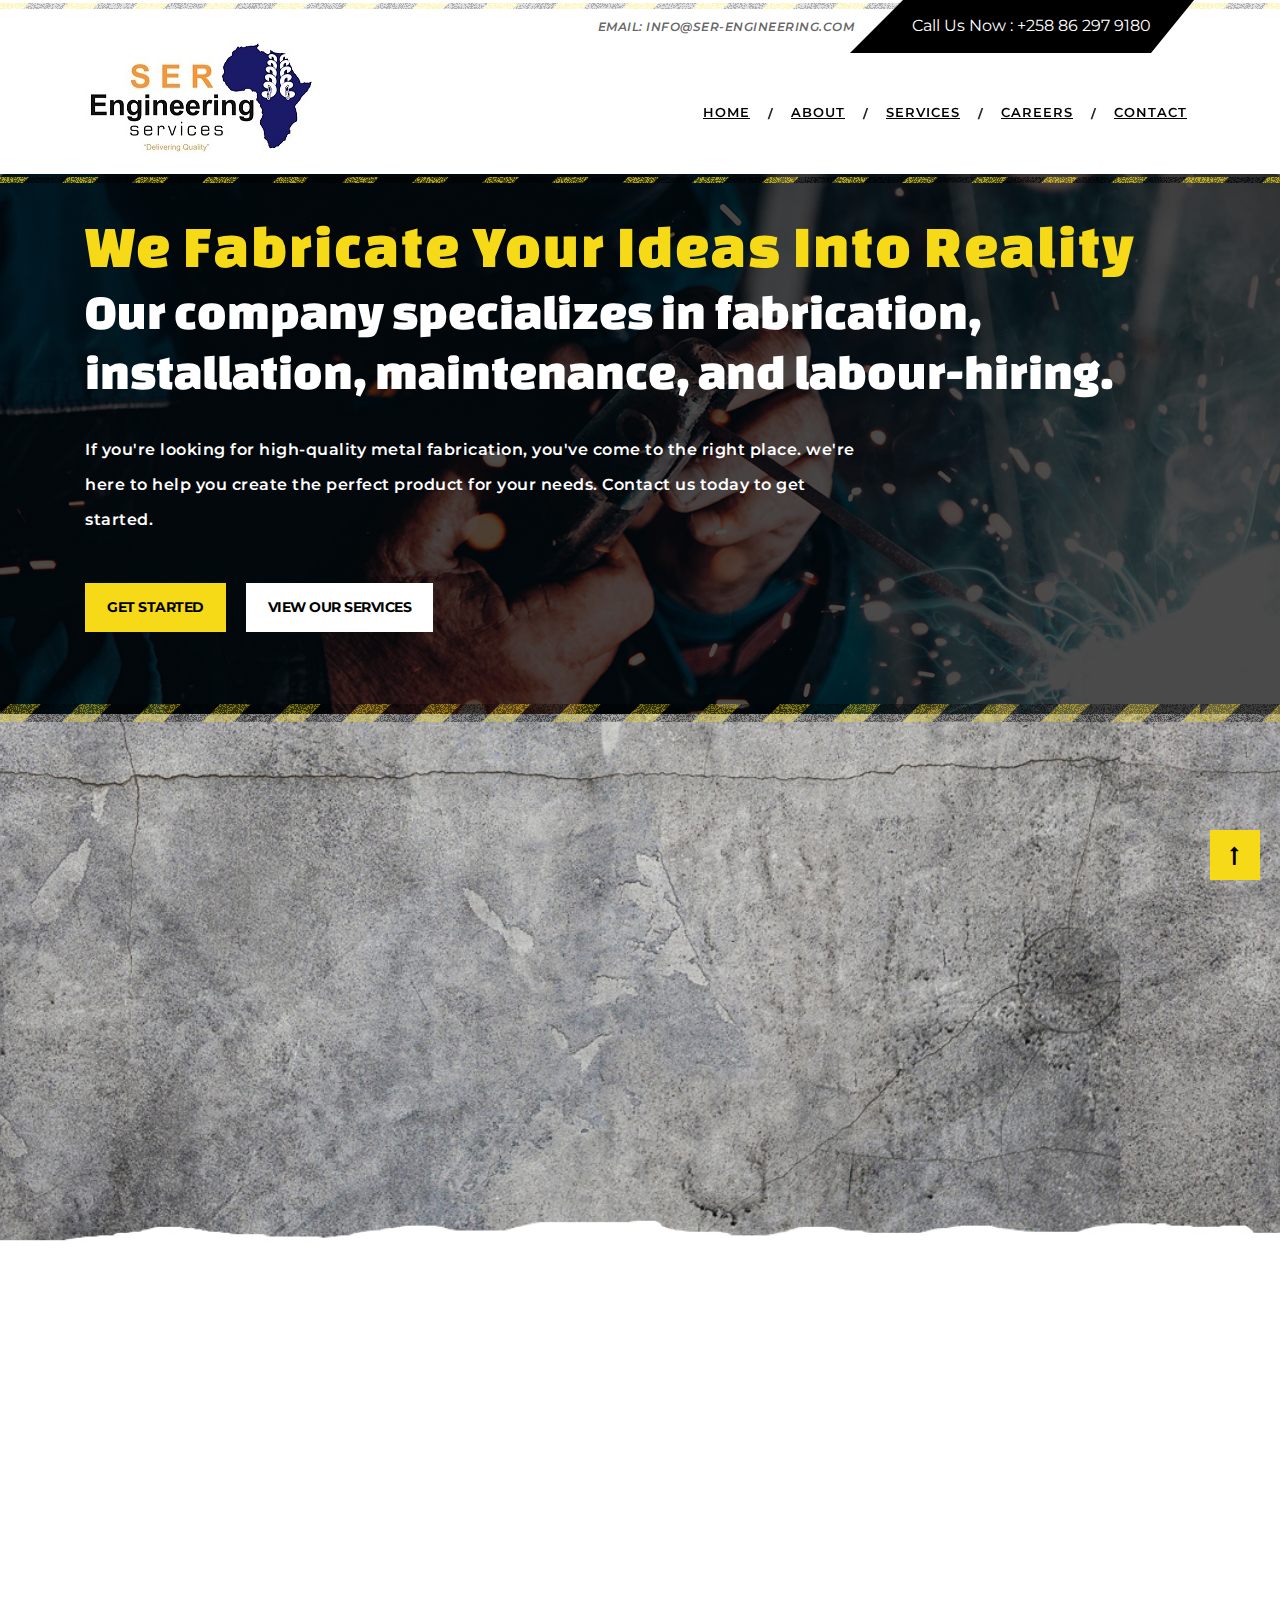
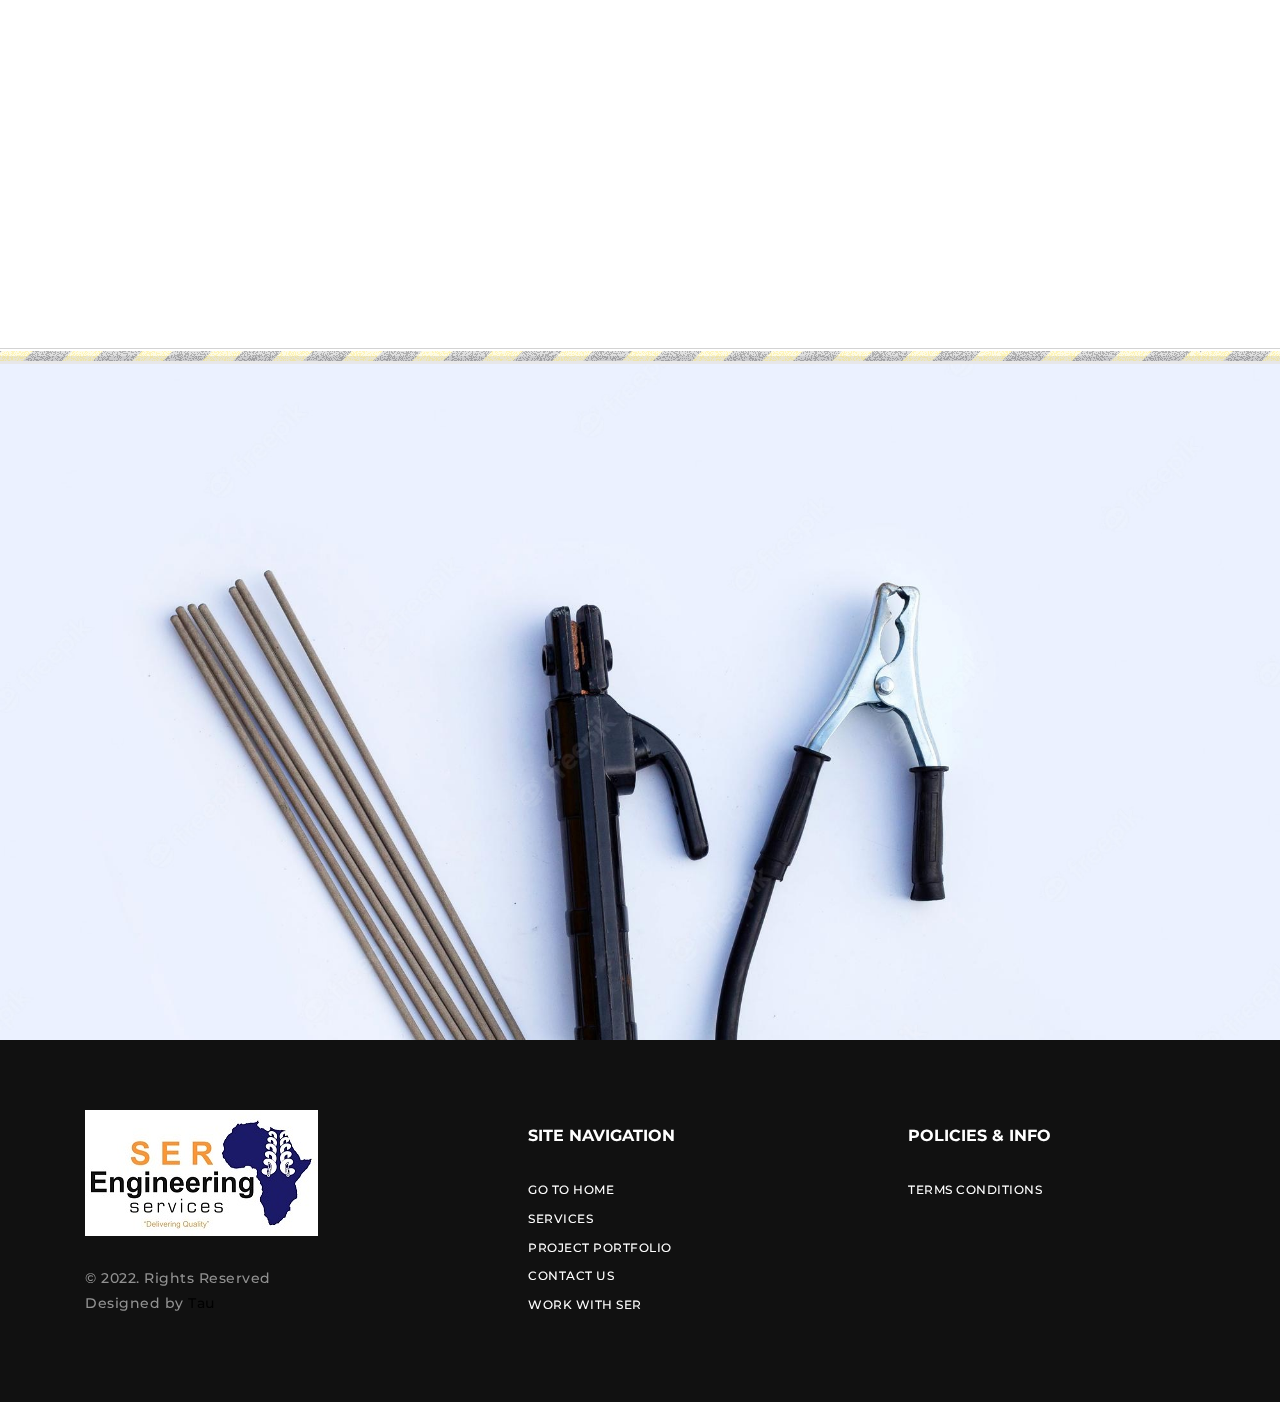
==== commit b0fa528e: "nav item removed" ====
--- a/index.html
+++ b/index.html
@@ -62,17 +62,18 @@
                     <!-- <li class="nav-item">
                         <a class="nav-link" href="projects.html">Projects </a>
                     </li> -->
+                    
+                    <li class="nav-item">
+                        <a class="nav-link" href="services.html">Services</a>
+                    </li>
                     <li class="nav-item">
                         <span class="hidden" href="#">/</span>
                     </li>
                     <li class="nav-item">
-                        <a class="nav-link" href="services.html">Services</a>
+                        <a class="nav-link" href="careers.html">Careers</a>
                     </li>
                     <li class="nav-item">
                         <span class="hidden" href="#">/</span>
-                    </li>
-                    <li class="nav-item">
-                        <a class="nav-link" href="careers.html">Careers</a>
                     </li>
                     <li class="nav-item">
                         <a class="nav-link" href="contact.html">Contact</a>
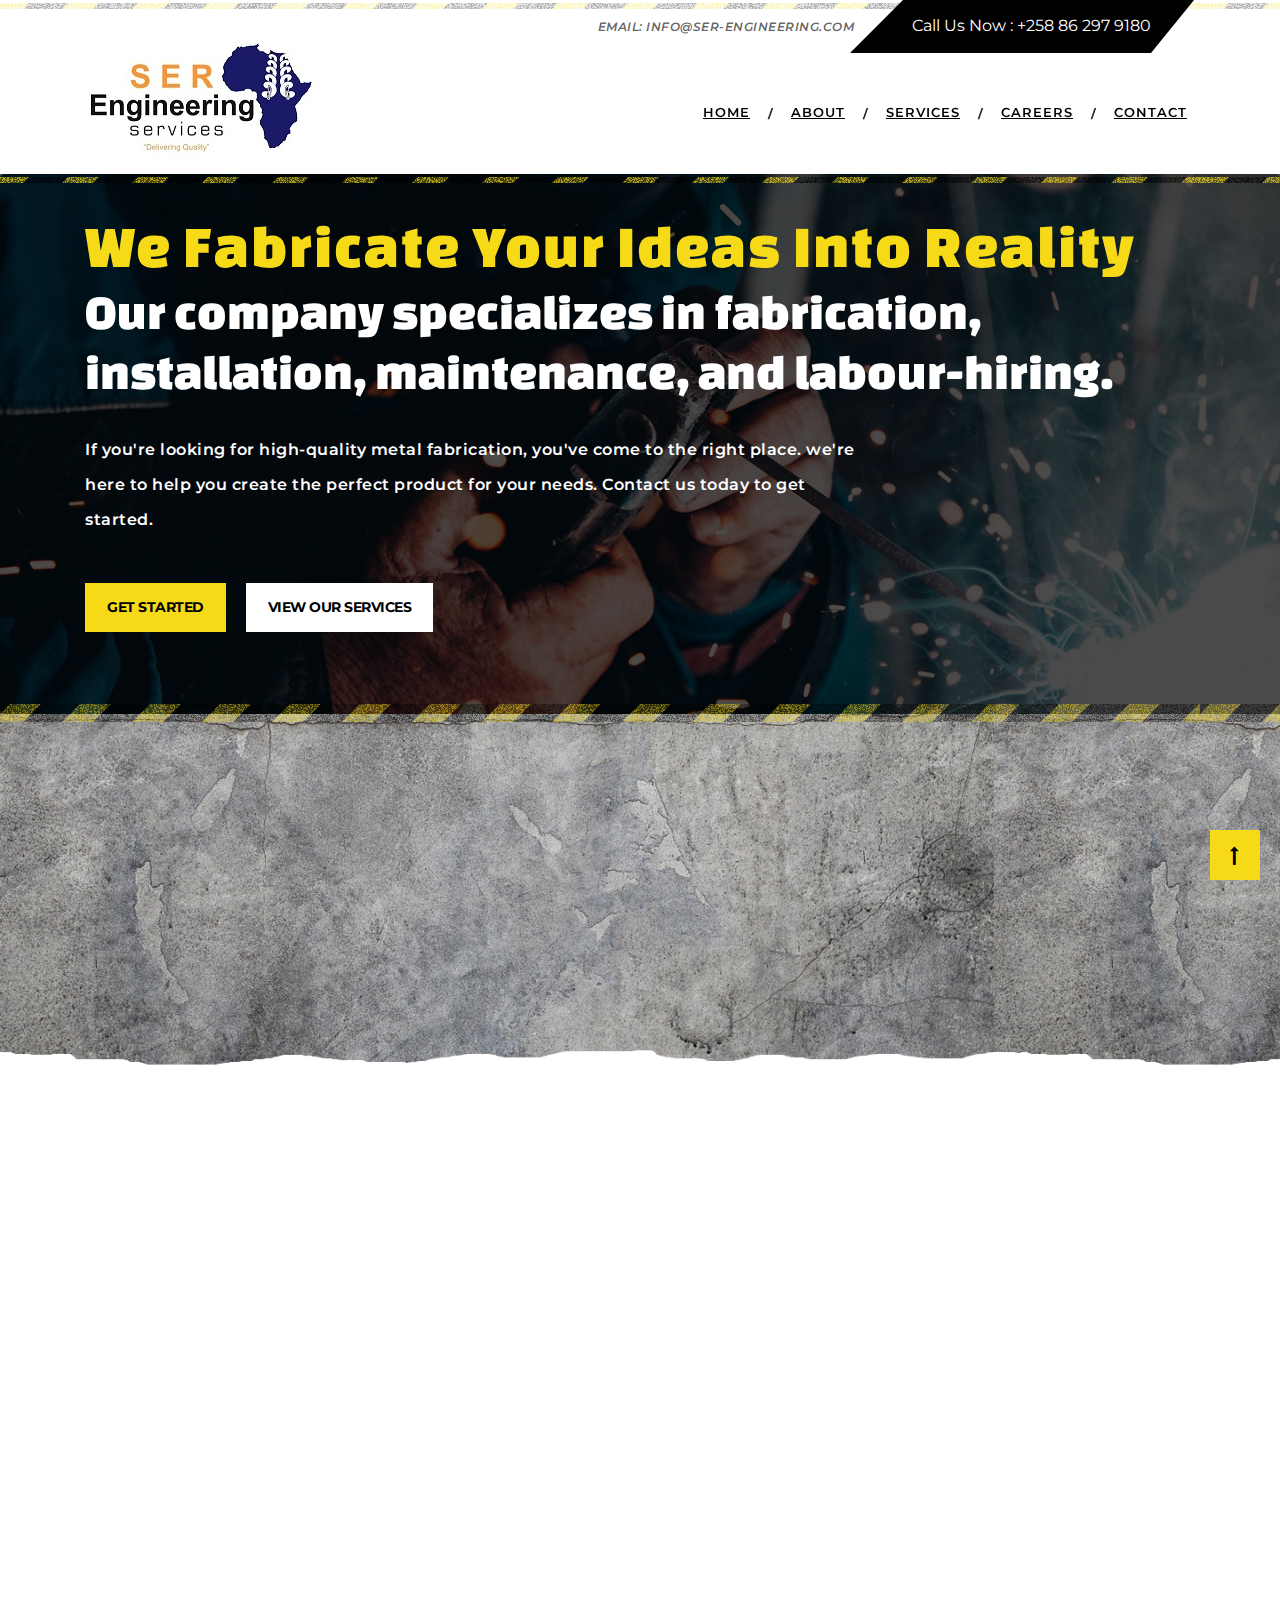
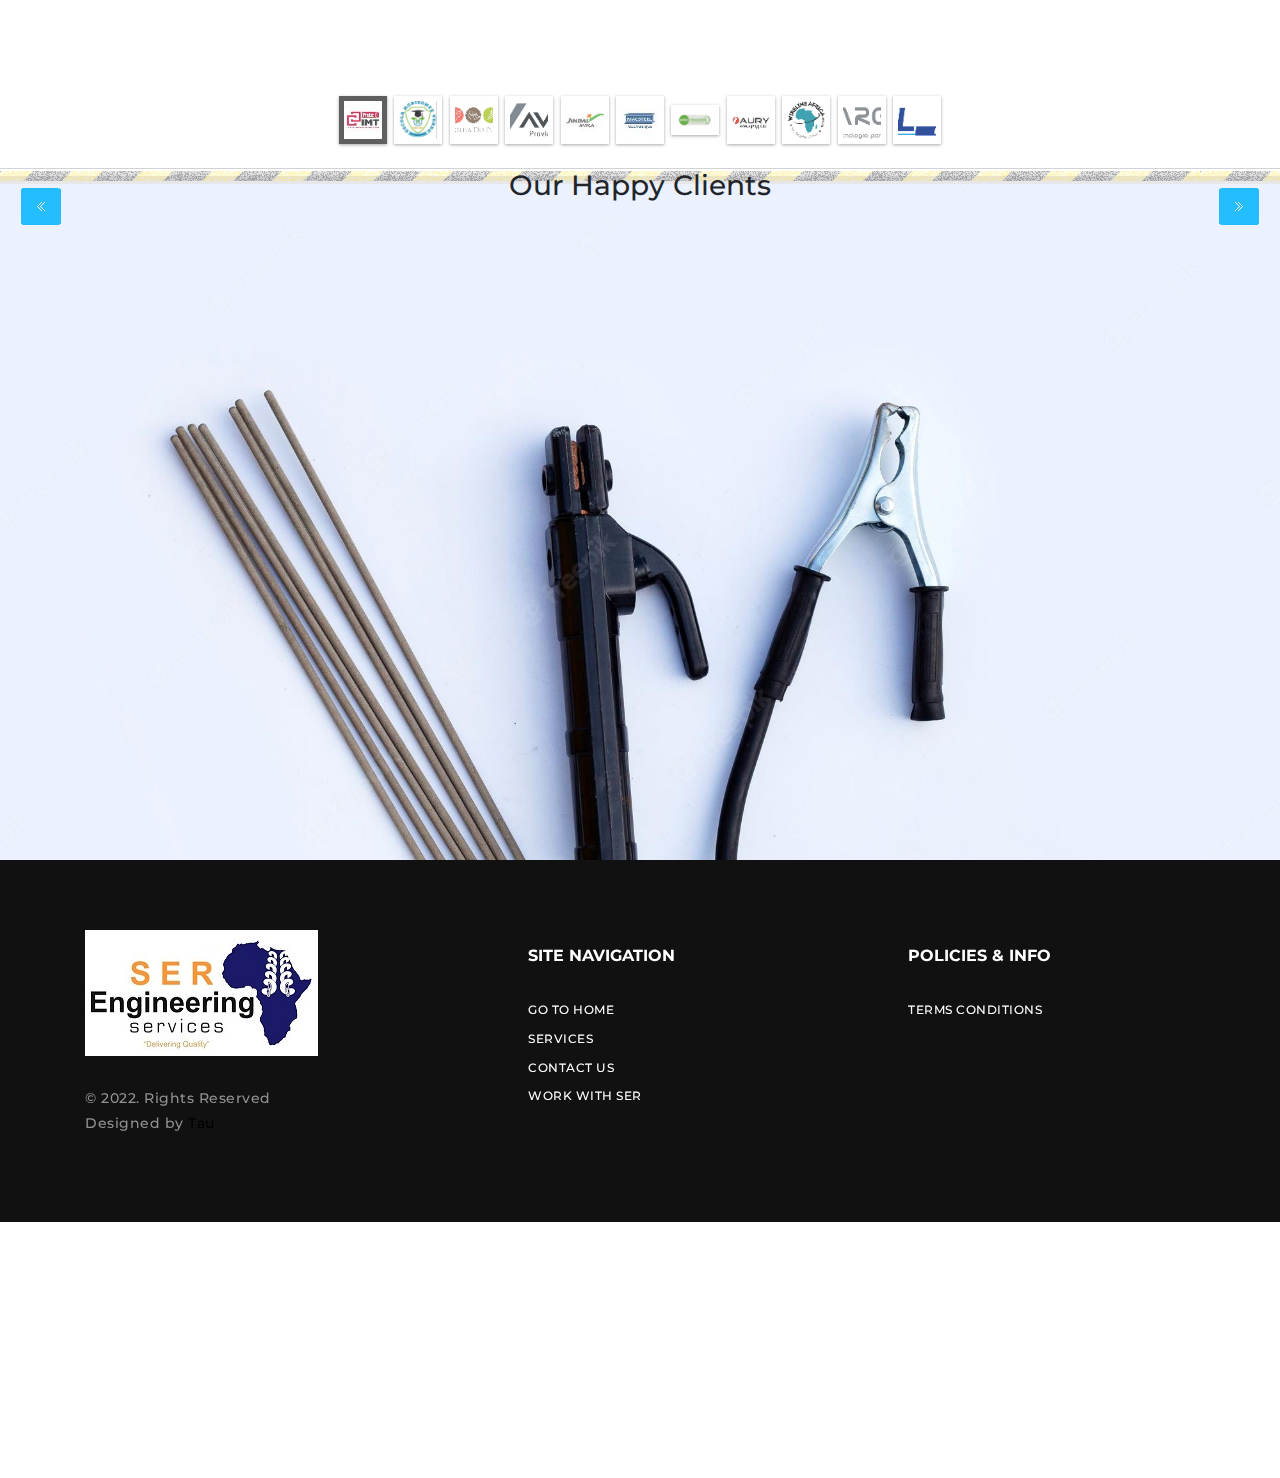
==== commit addefc02: "team" ====
--- a/index.html
+++ b/index.html
@@ -16,7 +16,19 @@
     <link rel="stylesheet" href="css/animate.css">
     <link rel="stylesheet" href="css/main.css">
 
-</head>
+
+	<!-- Start WOWSlider.com HEAD section --> <!-- add to the <head> of your page -->
+	<link rel="stylesheet" type="text/css" href="engine0/style.css" />
+	<script type="text/javascript" src="engine0/jquery.js"></script>
+	<!-- End WOWSlider.com HEAD section -->
+	<!-- Start WOWSlider.com HEAD section --> <!-- add to the <head> of your page -->
+	<link rel="stylesheet" type="text/css" href="engine1/style.css" />
+	<!--script type="text/javascript" src="engine1/jquery.js"></script-->
+	<!-- End WOWSlider.com HEAD section -->
+	<!-- Start WOWSlider.com HEAD section --> <!-- add to the <head> of your page -->
+	<link rel="stylesheet" type="text/css" href="engine2/style.css" />
+	<!--script type="text/javascript" src="engine2/jquery.js"></script-->
+	<!-- End WOWSlider.com HEAD section --></head>
 
 <body>
     <header class="header bg">
@@ -129,14 +141,14 @@
                     </div>
                 </div>
 
-                <div class="col-lg-4 col-md-12 col-xs-12">
+                <!-- <div class="col-lg-4 col-md-12 col-xs-12">
                     <div class="card">
                         <div class="card-block block-3">
                             <h3 class="card-title"><a href="about.html">Our Motto</a></h3>
                         </div>
                         <p class="card-text"><br> Delivering Quality.</p>
                     </div>
-                </div>
+                </div> -->
 
             </div>
         </div>
@@ -210,6 +222,43 @@
             </div>
         </div>
     </section>
+	<!-- Start WOWSlider.com BODY section -->
+	<div id="wowslider-container2">
+        <H3>Our Happy Clients</H3>
+	<div class="ws_images"><ul>
+		<li><img src="data2/images/1.jpg" alt="Our Happy Clients" title="Our Happy Clients" id="wows2_0"/></li>
+		<li><img src="data2/images/10.png" alt="10" title="10" id="wows2_1"/></li>
+		<li><img src="data2/images/11.png" alt="11" title="11" id="wows2_2"/></li>
+		<li><img src="data2/images/2.png" alt="2" title="2" id="wows2_3"/></li>
+		<li><img src="data2/images/3.jpg" alt="3" title="3" id="wows2_4"/></li>
+		<li><img src="data2/images/4.jpg" alt="4" title="4" id="wows2_5"/></li>
+		<li><img src="data2/images/5.png" alt="5" title="5" id="wows2_6"/></li>
+		<li><img src="data2/images/6.png" alt="6" title="6" id="wows2_7"/></li>
+		<li><img src="data2/images/7.png" alt="7" title="7" id="wows2_8"/></li>
+		<li><a href="http://wowslider.net"><img src="data2/images/8.png" alt="jquery image carousel" title="8" id="wows2_9"/></a></li>
+		<li><img src="data2/images/9.png" alt="9" title="9" id="wows2_10"/></li>
+	</ul></div>
+	<div class="ws_thumbs">
+<div>
+		<a href="#" title="Our Happy Clients"><img src="data2/tooltips/1.jpg" alt="" /></a>
+		<a href="#" title="10"><img src="data2/tooltips/10.png" alt="" /></a>
+		<a href="#" title="11"><img src="data2/tooltips/11.png" alt="" /></a>
+		<a href="#" title="2"><img src="data2/tooltips/2.png" alt="" /></a>
+		<a href="#" title="3"><img src="data2/tooltips/3.jpg" alt="" /></a>
+		<a href="#" title="4"><img src="data2/tooltips/4.jpg" alt="" /></a>
+		<a href="#" title="5"><img src="data2/tooltips/5.png" alt="" /></a>
+		<a href="#" title="6"><img src="data2/tooltips/6.png" alt="" /></a>
+		<a href="#" title="7"><img src="data2/tooltips/7.png" alt="" /></a>
+		<a href="#" title="8"><img src="data2/tooltips/8.png" alt="" /></a>
+		<a href="#" title="9"><img src="data2/tooltips/9.png" alt="" /></a>
+	</div>
+</div>
+<div class="ws_script" style="position:absolute;left:-99%"><a href="http://wowslider.net">bootstrap carousel example</a> by WOWSlider.com v9.0</div>
+	<div class="ws_shadow"></div>
+	</div>	
+	<script type="text/javascript" src="engine2/wowslider.js"></script>
+	<script type="text/javascript" src="engine2/script.js"></script>
+	<!-- End WOWSlider.com BODY section -->
     <!-- Support section Start -->
     <section class="support">
         <div class="container">
@@ -297,9 +346,9 @@
                                 <li>
                                     <a href="services.html">services</a>
                                 </li>
-                                <li>
+                                <!-- <li>
                                     <a href="projects.html">Project portfolio</a>
-                                </li>
+                                </li> -->
                                 <li>
                                     <a href="contact.html">contact us</a>
                                 </li>
--- a/css/main.css
+++ b/css/main.css
@@ -475,7 +475,7 @@
     border-top: 15px solid #f7da17;
     padding: 10px 10px !important;
     border-radius: 0;
-    margin-bottom: 1rem;
+    margin-bottom: auto;
     -webkit-transition: .5s all ease;
     -moz-transition: .5s all ease;
     transition: .5s all ease;
@@ -507,7 +507,7 @@
     font-weight: 500;
     letter-spacing: 0.5px;
     line-height: 25px;
-    padding-bottom: 15px;
+    padding-bottom: 10px;
 }
 
 .services .card:hover .card-block a i {
@@ -516,26 +516,7 @@
 
 }
 
-.services .card .card-block h3:before {
-    font-family: FontAwesome;
-    position: absolute;
-    font-size: 20px;
-    padding: 5px 0;
-    color: #9c9c9c;
-    left: 0;
-    -webkit-transition: -webkit-transform .2s ease-in-out;
-    transition: transform .2s ease-in-out;
-}
-
-
-
-.services .card:hover .card-block h3:before {
-    -webkit-transform: rotate(360deg);
-    transform: rotate(360deg);
-    -webkit-transition: .5s all ease;
-    -moz-transition: .5s all ease;
-    transition: .5s all ease;
-}
+
 
 /*==============================
           About
--- a/engine0/style.css
+++ b/engine0/style.css
@@ -0,0 +1,519 @@
+/*
+ *	generated by WOW Slider 9.0
+ *	template Utter
+ */
+@import url(https://fonts.googleapis.com/css?family=Montserrat);@font-face {
+  font-family: 'ws-ctrl-utter';
+  src: url('ws-ctrl-utter.eot');
+  src: url('ws-ctrl-utter.eot#iefix') format('embedded-opentype'),
+       url('ws-ctrl-utter.svg#ws-ctrl-utter') format('svg');
+  font-weight: normal;
+  font-style: normal;
+}
+@font-face {
+  font-family: 'ws-ctrl-utter';
+  src: url('[data-uri]') format('woff'),
+       url('[data-uri]') format('truetype');
+}
+#wowslider-container0 { 
+	display: table;
+	zoom: 1; 
+	position: relative;
+	width: 100%;
+	max-width: 1024px;
+	max-height:768px;
+	margin:0px auto 0px;
+	z-index:90;
+	text-align:left; /* reset align=center */
+	font-size: 10px;
+	text-shadow: none; /* fix some user styles */
+
+	/* reset box-sizing (to boostrap friendly) */
+	-webkit-box-sizing: content-box;
+	-moz-box-sizing: content-box;
+	box-sizing: content-box; 
+}
+* html #wowslider-container0{ width:1024px }
+#wowslider-container0 .ws_images ul{
+	position:relative;
+	width: 10000%; 
+	height:100%;
+	left:0;
+	list-style:none;
+	margin:0;
+	padding:0;
+	border-spacing:0;
+	overflow: visible;
+	/*table-layout:fixed;*/
+}
+#wowslider-container0 .ws_images ul li{
+	position: relative;
+	width:1%;
+	height:100%;
+	line-height:0; /*opera*/
+	overflow: hidden;
+	float:left;
+	/*font-size:0;*/
+	padding:0 0 0 0 !important;
+	margin:0 0 0 0 !important;
+}
+
+#wowslider-container0 .ws_images{
+	position: relative;
+	left:0;
+	top:0;
+	height:100%;
+	max-height:768px;
+	max-width: 1024px;
+	vertical-align: top;
+	border:none;
+	overflow: hidden;
+}
+#wowslider-container0 .ws_images ul a{
+	width:100%;
+	height:100%;
+	max-height:768px;
+	display:block;
+	color:transparent;
+}
+#wowslider-container0 img{
+	max-width: none !important;
+}
+#wowslider-container0 .ws_images .ws_list img,
+#wowslider-container0 .ws_images > div > img{
+	width:100%;
+	border:none 0;
+	max-width: none;
+	padding:0;
+	margin:0;
+}
+#wowslider-container0 .ws_images > div > img {
+	max-height:768px;
+}
+
+#wowslider-container0 .ws_images iframe {
+	position: absolute;
+	z-index: -1;
+}
+
+#wowslider-container0 .ws-title > div {
+	display: inline-block !important;
+}
+
+#wowslider-container0 a{ 
+	text-decoration: none; 
+	outline: none; 
+	border: none; 
+}
+
+#wowslider-container0  .ws_bullets { 
+	float: left;
+	position:absolute;
+	z-index:70;
+}
+#wowslider-container0  .ws_bullets div{
+	position:relative;
+	float:left;
+	font-size: 0px;
+}
+/* compatibility with Joomla styles */
+#wowslider-container0  .ws_bullets a {
+	line-height: 0;
+}
+
+#wowslider-container0  .ws_script{
+	display:none;
+}
+#wowslider-container0 sound, 
+#wowslider-container0 object{
+	position:absolute;
+}
+
+/* prevent some of users reset styles */
+#wowslider-container0 .ws_effect {
+	position: static;
+	width: 100%;
+	height: 100%;
+}
+
+#wowslider-container0 .ws_photoItem {
+	border: 2em solid #fff;
+	margin-left: -2em;
+	margin-top: -2em;
+}
+#wowslider-container0 .ws_cube_side {
+	background: #A6A5A9;
+}
+
+
+#wowslider-container0.ws_gestures {
+	cursor: -webkit-grab;
+	cursor: -moz-grab;
+	cursor: url("[data-uri]"), move;
+}
+#wowslider-container0.ws_gestures.ws_grabbing {
+	cursor: -webkit-grabbing;
+	cursor: -moz-grabbing;
+	cursor: url("[data-uri]"), move;
+}
+
+/* hide controls when video start play */
+#wowslider-container0.ws_video_playing .ws_bullets,
+#wowslider-container0.ws_video_playing .ws_fullscreen,
+#wowslider-container0.ws_video_playing .ws_next,
+#wowslider-container0.ws_video_playing .ws_prev {
+	display: none;
+}
+
+
+/* youtube/vimeo buttons */
+#wowslider-container0 .ws_video_btn {
+	position: absolute;
+	display: none;
+	cursor: pointer;
+	top: 0;
+	left: 0;
+	width: 100%;
+	height: 100%;
+	z-index: 55;
+}
+#wowslider-container0 .ws_video_btn.ws_youtube,
+#wowslider-container0 .ws_video_btn.ws_vimeo {
+	display: block;
+}
+#wowslider-container0 .ws_video_btn div {
+	position: absolute;
+	background-image: url(./playvideo.png);
+	background-size: 200%;
+	top: 50%;
+	left: 50%;
+	width: 7em;
+	height: 5em;
+	margin-left: -3.5em;
+	margin-top: -2.5em;
+}
+#wowslider-container0 .ws_video_btn.ws_youtube div {
+	background-position: 0 0;
+}
+#wowslider-container0 .ws_video_btn.ws_youtube:hover div {
+	background-position: 100% 0;
+}
+#wowslider-container0 .ws_video_btn.ws_vimeo div {
+	background-position: 0 100%;
+}
+#wowslider-container0 .ws_video_btn.ws_vimeo:hover div {
+	background-position: 100% 100%;
+}
+
+#wowslider-container0 .ws_playpause.ws_hide {
+	display: none !important;
+}
+@font-face {
+  font-family: 'ws-fullscreen';
+  src: url('fullscreen.eot');
+  src: url('fullscreen.eot#iefix') format('embedded-opentype'),
+       url('fullscreen.svg#ws-fullscreen') format('svg');
+  font-weight: normal;
+  font-style: normal;
+}
+@font-face {
+  font-family: 'ws-fullscreen';
+  src: url('[data-uri]') format('woff'),
+       url('[data-uri]') format('truetype');
+}
+
+#wowslider-container0 .ws_fullscreen {
+	display: none;
+	position: absolute;
+	font-family: "ws-fullscreen";
+	top: .5em;
+	right: .5em;
+	font-size: 2.25em;
+	z-index: 61;
+	color: #fff;
+}
+#wowslider-container0:hover .ws_fullscreen {
+	display: block;
+}
+#wowslider-container0 .ws_fullscreen:after {
+	content: '\e800';
+}
+
+#wowslider-container0 .ws_bullets {
+	margin-right: 6em;
+}
+
+.ws_fs_wrapper {
+	width:100%;
+	height: 100%;
+	background: #181818;
+}
+
+.ws_fs_wrapper > #wowslider-container0 {
+	margin:0 auto;
+	max-width: 100%;
+	max-height: none;
+	width: 100%;
+	top: 50%;
+	-webkit-transform: translateY(-50%);
+	transform: translateY(-50%);
+}
+.ws_fs_wrapper > #wowslider-container0 .ws_images,
+.ws_fs_wrapper > #wowslider-container0 .ws_images > div > img {
+	max-width: none;
+	max-height: none;
+}
+
+/*
+.ws_fs_wrapper > #wowslider-container0 .ws_fullscreen {
+	position: fixed;
+	display: block;
+}
+*/
+.ws_fs_wrapper > #wowslider-container0 .ws_fullscreen:after {
+	content: '\e801';
+}
+
+.ws_fs_wrapper > #wowslider-container0 {
+	border: 0;
+	outline: 0;
+	-webkit-box-shadow: none;
+	-moz-box-shadow: none;
+	box-shadow: none; 
+}#wowslider-container0 .ws_controls {
+	position: absolute;
+	top: 0; left: 0; right: 0; bottom: 0;
+	overflow: hidden;
+}
+
+/* FS btn */
+#wowslider-container0 .ws_fullscreen {
+	left: 100px;
+	top: 0;
+	font-size: 0.8rem;
+	padding: 8px;
+}
+
+/* bullets */
+#wowslider-container0 .ws_bullets { 
+	padding: 0px;
+	max-width: 25%;
+	text-align: right;
+	right: 100px;
+	margin-right: 30px;
+}
+#wowslider-container0 .ws_bullets a { 
+	position:relative;
+	display: inline-block;
+	width: 0;
+	padding: 15px;
+} 
+#wowslider-container0 .ws_bullets a > span {
+	position:absolute;
+	display: block;
+	top:0;
+	right: 0;
+	height:100%;
+	width:100%;
+	background: rgba(0,0,0,0.3);
+	-webkit-transition: 300ms background ease;
+	transition: 300ms background ease;
+}
+
+#wowslider-container0 .ws_bullets a.ws_overbull > span,
+#wowslider-container0 .ws_bullets a.ws_selbull > span {
+	background: rgba(0,0,0,0.6);
+}
+
+
+
+/* Play / Pause */
+#wowslider-container0 .ws_playpause {
+	position:absolute;
+	right: 100px;
+	bottom: 0;
+	padding: 15px;
+	background: rgba(0,0,0,0.3);
+	color: #ffffff;
+	z-index: 100;
+	-webkit-transition: 300ms background ease;
+	transition: 300ms background ease;
+}
+
+#wowslider-container0 .ws_playpause > span:before {
+	font: 1.2em "ws-ctrl-utter";
+	position: absolute;
+	left: 0;
+	top: 50%;
+	right: 0;
+	margin-top: 1px;
+	display: block;
+	text-align: center;
+	-webkit-transform: translateY(-50%);
+	transform: translateY(-50%);
+}
+#wowslider-container0 .ws_playpause:hover {
+	background: rgba(0,0,0,0.6);
+}
+/* IE10+ hacks */
+_:-ms-input-placeholder, :root #wowslider-container0 a.ws_playpause > span:before {line-height: 3.2em;}
+
+#wowslider-container0 .ws_play > span:before {
+	content:"\e800";
+}
+#wowslider-container0 .ws_pause > span:before {
+	content:"\e801";
+}
+
+/* arrows */
+#wowslider-container0 a.ws_next,
+#wowslider-container0 a.ws_prev {
+	position:absolute;
+	color: #ffffff;
+	width: 100px;
+	height: 100%;
+	z-index: 100;
+	overflow: hidden;
+	-webkit-transition: background 300ms ease-in-out, -webkit-transform 300ms ease-in-out, box-shadow 300ms ease-in-out;
+	transition: background 300ms ease-in-out, transform 300ms ease-in-out, -webkit-transform 300ms ease-in-out, box-shadow 300ms ease-in-out;
+}
+#wowslider-container0 a.ws_next {
+	right: 0;
+}
+#wowslider-container0 a.ws_prev {
+	left: 0;
+}
+
+#wowslider-container0 a.ws_next > span,
+#wowslider-container0 a.ws_prev > span {
+	position: absolute;
+	top: 0; left: 0; right: 0; bottom: 0;
+	color: #fff;
+	text-align: center;
+	z-index: 2;
+	-webkit-transition: 300ms background ease;
+	transition: 300ms background ease;
+}
+
+#wowslider-container0 a.ws_next:hover > span,
+#wowslider-container0 a.ws_prev:hover > span{
+	background: rgba(0,0,0,0.3);
+}
+
+#wowslider-container0 a.ws_next > span:before,
+#wowslider-container0 a.ws_prev > span:before,
+#wowslider-container0 a.ws_next > span:after,
+#wowslider-container0 a.ws_prev > span:after {
+	position: absolute;
+	display: block;
+	font: 2.5em "ws-ctrl-utter";
+	top: 50%;
+	left: 0;
+	right: 0;
+	margin-top: 1px;
+	margin-left: -8px;
+	-webkit-transform: translateY(-50%);
+	transform: translateY(-50%);
+}
+/* IE10+ hacks */
+_:-ms-input-placeholder, :root #wowslider-container0 a.ws_next > span:before {line-height: 3.2em;}
+_:-ms-input-placeholder, :root #wowslider-container0 a.ws_prev > span:before {line-height: 3.2em;}
+
+#wowslider-container0 a.ws_next > span:before,
+#wowslider-container0 a.ws_next > span:after {
+	content:'\e803';
+}
+#wowslider-container0 a.ws_prev > span:before,
+#wowslider-container0 a.ws_prev > span:after {
+	content:'\e802';
+}
+#wowslider-container0 a.ws_next > span:after,
+#wowslider-container0 a.ws_prev > span:after {
+	margin-left: 8px;
+}
+
+#wowslider-container0 a.ws_prev img,
+#wowslider-container0 a.ws_next img {
+	position: absolute;
+	top: 0;
+	opacity: 0;
+	height: 100%;
+	-webkit-transition: 300ms opacity ease, 300ms -webkit-transform ease;
+	transition: 300ms opacity ease, 300ms transform ease;
+}
+
+#wowslider-container0 a.ws_prev img {
+	left: 0;
+	-webkit-transform: translateX(100px);
+	transform: translateX(100px);
+}
+#wowslider-container0 a.ws_next img {
+	right: 0;
+	-webkit-transform: translateX(-100px);
+	transform: translateX(-100px);
+}
+
+#wowslider-container0 a.ws_next:hover img,
+#wowslider-container0 a.ws_prev:hover img {
+	opacity: 1;
+	-webkit-transform: translateX(0);
+	transform: translateX(0);
+}/* bottom center */
+#wowslider-container0  .ws_bullets {
+	bottom:0;
+	margin-right: 30px;
+}#wowslider-container0 .ws-title{
+	font: 1.4em 'Montserrat', sans-serif;
+	max-width: 30%;
+	position: absolute;
+	left: 100px;
+	margin-right:10em;
+	z-index: 50;
+	bottom: 0;
+	top: auto;
+	opacity: 1;
+}
+#wowslider-container0 .ws-title div,#wowslider-container0 .ws-title span{
+	display:inline-block;
+	padding: 0.6em 0.8em;
+	background-color: rgba(0,0,0,0.3);
+	color: #fff;
+}
+#wowslider-container0 .ws-title div{
+	display:block;
+	margin-top:0.5em;
+	font-size: 1em;
+	color: #fff;
+}
+#wowslider-container0 .ws-title span{
+	font-size: 1.5em;
+}#wowslider-container0  .ws_logo{
+	position: absolute;
+	left:0;
+	top:0;
+	height: 100%;
+	width: 100%;
+	z-index: 9;
+	background: url(./loading.gif) 50% 50% no-repeat;
+}
+#wowslider-container0  img.loading{
+	width:64px;
+	height:48px;
+	background: url(./loading.gif) 50% 50% no-repeat;
+}
+#wowslider-container0 .ws_bulframe div div{
+	height: auto;
+}
+
+@media all and (max-width:760px) {
+	#wowslider-container0 .ws_fullscreen {
+		display: block;
+	}
+}
+@media all and (max-width:400px){
+	#wowslider-container0 .ws_controls,
+	#wowslider-container0 .ws_bullets,
+	#wowslider-container0 .ws_thumbs{
+		display: none
+	}
+}--- a/engine1/style.css
+++ b/engine1/style.css
@@ -0,0 +1,418 @@
+/*
+ *	generated by WOW Slider 9.0
+ *	template Aqua
+ */
+
+#wowslider-container1 { 
+	display: table;
+	zoom: 1; 
+	position: relative;
+	width: 100%;
+	max-width: 100%;
+	max-height:562px;
+	margin:0px auto 0px;
+	z-index:90;
+	text-align:left; /* reset align=center */
+	font-size: 10px;
+	text-shadow: none; /* fix some user styles */
+
+	/* reset box-sizing (to boostrap friendly) */
+	-webkit-box-sizing: content-box;
+	-moz-box-sizing: content-box;
+	box-sizing: content-box; 
+}
+* html #wowslider-container1{ width:500px }
+#wowslider-container1 .ws_images ul{
+	position:relative;
+	width: 10000%; 
+	height:100%;
+	left:0;
+	list-style:none;
+	margin:0;
+	padding:0;
+	border-spacing:0;
+	overflow: visible;
+	/*table-layout:fixed;*/
+}
+#wowslider-container1 .ws_images ul li{
+	position: relative;
+	width:1%;
+	height:100%;
+	line-height:0; /*opera*/
+	overflow: hidden;
+	float:left;
+	/*font-size:0;*/
+	padding:0 0 0 0 !important;
+	margin:0 0 0 0 !important;
+}
+
+#wowslider-container1 .ws_images{
+	position: relative;
+	left:0;
+	top:0;
+	height:100%;
+	max-height:500px;
+	max-width: 100%;
+	vertical-align: top;
+	border:9px solid #FFFFFF;
+	overflow: hidden;
+}
+#wowslider-container1 .ws_images ul a{
+	width:100%;
+	height:100%;
+	max-height:500px;
+	display:block;
+	color:transparent;
+}
+#wowslider-container1 img{
+	max-width: none !important;
+}
+#wowslider-container1 .ws_images .ws_list img,
+#wowslider-container1 .ws_images > div > img{
+	width:100%;
+	border:none 0;
+	max-width: none;
+	padding:0;
+	margin:0;
+}
+#wowslider-container1 .ws_images > div > img {
+	max-height:562px;
+}
+
+#wowslider-container1 .ws_images iframe {
+	position: absolute;
+	z-index: -1;
+}
+
+#wowslider-container1 .ws-title > div {
+	display: inline-block !important;
+}
+
+#wowslider-container1 a{ 
+	text-decoration: none; 
+	outline: none; 
+	border: none; 
+}
+
+#wowslider-container1  .ws_bullets { 
+	float: left;
+	position:absolute;
+	z-index:70;
+}
+#wowslider-container1  .ws_bullets div{
+	position:relative;
+	float:left;
+	font-size: 0px;
+}
+/* compatibility with Joomla styles */
+#wowslider-container1  .ws_bullets a {
+	line-height: 0;
+}
+
+#wowslider-container1  .ws_script{
+	display:none;
+}
+#wowslider-container1 sound, 
+#wowslider-container1 object{
+	position:absolute;
+}
+
+/* prevent some of users reset styles */
+#wowslider-container1 .ws_effect {
+	position: static;
+	width: 100%;
+	height: 100%;
+}
+
+#wowslider-container1 .ws_photoItem {
+	border: 2em solid #fff;
+	margin-left: -2em;
+	margin-top: -2em;
+}
+#wowslider-container1 .ws_cube_side {
+	background: #A6A5A9;
+}
+
+
+#wowslider-container1.ws_gestures {
+	cursor: -webkit-grab;
+	cursor: -moz-grab;
+	cursor: url("[data-uri]"), move;
+}
+#wowslider-container1.ws_gestures.ws_grabbing {
+	cursor: -webkit-grabbing;
+	cursor: -moz-grabbing;
+	cursor: url("[data-uri]"), move;
+}
+
+/* hide controls when video start play */
+#wowslider-container1.ws_video_playing .ws_bullets,
+#wowslider-container1.ws_video_playing .ws_fullscreen,
+#wowslider-container1.ws_video_playing .ws_next,
+#wowslider-container1.ws_video_playing .ws_prev {
+	display: none;
+}
+
+
+/* youtube/vimeo buttons */
+#wowslider-container1 .ws_video_btn {
+	position: absolute;
+	display: none;
+	cursor: pointer;
+	top: 0;
+	left: 0;
+	width: 100%;
+	height: 100%;
+	z-index: 55;
+}
+#wowslider-container1 .ws_video_btn.ws_youtube,
+#wowslider-container1 .ws_video_btn.ws_vimeo {
+	display: block;
+}
+#wowslider-container1 .ws_video_btn div {
+	position: absolute;
+	background-image: url(./playvideo.png);
+	background-size: 200%;
+	top: 50%;
+	left: 50%;
+	width: 7em;
+	height: 5em;
+	margin-left: -3.5em;
+	margin-top: -2.5em;
+}
+#wowslider-container1 .ws_video_btn.ws_youtube div {
+	background-position: 0 0;
+}
+#wowslider-container1 .ws_video_btn.ws_youtube:hover div {
+	background-position: 100% 0;
+}
+#wowslider-container1 .ws_video_btn.ws_vimeo div {
+	background-position: 0 100%;
+}
+#wowslider-container1 .ws_video_btn.ws_vimeo:hover div {
+	background-position: 100% 100%;
+}
+
+#wowslider-container1 .ws_playpause.ws_hide {
+	display: none !important;
+}
+
+#wowslider-container1  .ws_bullets { 
+	padding: 5px; 
+}
+#wowslider-container1 .ws_bullets a { 
+	width:10px;
+	height:10px;
+	background: url(./bullet.png) left top;
+	float: left; 
+	text-indent: -1000px; 
+	position:relative;
+	margin-left:5px;
+	color:transparent;
+}
+#wowslider-container1 .ws_bullets a.ws_selbull, #wowslider-container1 .ws_bullets a:hover{
+	background-position: 0 100%;
+} 
+#wowslider-container1 a.ws_next, #wowslider-container1 a.ws_prev {
+	background-size: 200%;
+
+	position:absolute;
+	top:50%;
+	margin-top:-15px;
+	z-index:60;
+	height: 3.7em;
+	width: 4em;
+	background-image: url(./arrows.png);
+}
+#wowslider-container1 a.ws_next{
+	background-position: 100% 0;
+	right:2.1em;
+}
+#wowslider-container1 a.ws_prev {
+	left:2.1em;
+	background-position: 0 0; 
+}
+
+/*playpause*/
+#wowslider-container1 .ws_playpause {
+    width: 4em;
+    height: 3.7em;
+    position: absolute;
+    top: 50%;
+    left: 50%;
+    margin-left: -2em;
+    margin-top: -1.8em;
+    z-index: 59;
+	background-size: 100%;
+}
+
+#wowslider-container1 .ws_pause {
+    background-image: url(./pause.png);
+}
+
+#wowslider-container1 .ws_play {
+    background-image: url(./play.png);
+}
+
+#wowslider-container1 .ws_pause:hover, #wowslider-container1 .ws_play:hover {
+    background-position: 100% 100% !important;
+}/* bottom center */
+#wowslider-container1  .ws_bullets {
+    bottom: 0;
+	left:50%;
+}
+#wowslider-container1  .ws_bullets div{
+	left:-50%;
+}
+#wowslider-container1 .ws-title{
+	position:absolute;
+	display:block;
+	font: 1.5em Tahoma, Arial, Helvetica;
+	bottom: 1.2em;
+	left: 1.35em;
+	margin-right:2.6em;
+	padding:0.45em;
+	background:#FFFFFF;
+	color:#ffffff;
+	z-index: 50;
+	border-radius:0.2em;
+	-moz-border-radius:0.2em;
+	-webkit-border-radius:0.2em;
+	opacity:0.8;
+	filter:progid:DXImageTransform.Microsoft.Alpha(opacity=80);	
+}
+#wowslider-container1 .ws-title div{
+	padding-top:0.25em;
+	font-size: 0.8em;
+	font-weight: normal;
+	color:#333333;
+}#wowslider-container1  .ws_thumbs { 
+	overflow:auto;
+	z-index:60;
+}
+#wowslider-container1 .ws_thumbs img{
+	text-decoration: none;
+	border: 0;
+	width: 100%;
+}
+#wowslider-container1 .ws_thumbs a {
+	position:relative;
+	text-indent: -4000px; 
+	color:transparent;
+	opacity:0.85;
+	text-decoration: none;
+	display: inline-block;
+	border: 0;
+	line-height: 0;
+	margin:0.44%;
+	text-indent:0;
+	padding: 0.59%;
+	width: 7.03090909090909%;
+	max-width: 48px;
+}
+#wowslider-container1 .ws_thumbs a:hover{
+	opacity:1;
+}
+#wowslider-container1 .ws_thumbs a:hover img{
+	visibility:visible;
+}
+#wowslider-container1 .ws_images,
+#wowslider-container1 .ws_shadow {
+	margin-bottom: 7.7em;
+}
+#wowslider-container1  .ws_thumbs {
+    position: absolute;
+    text-align: left;
+
+    bottom: 0;
+    left: 0;
+	width:100%;
+	height: 7.7em;
+}
+#wowslider-container1  .ws_thumbs div{
+	position:relative;
+	letter-spacing:-4px;
+	width:84.7em;
+	height: 100%;
+}#wowslider-container1 .ws_thumbs a.ws_selthumb{
+	background-color: #444;
+}
+
+#wowslider-container1 .ws_thumbs  a{
+    -moz-box-shadow: 0 1px 3px rgba(0, 0, 0, 0.4);
+	box-shadow: 0 1px 3px rgba(0, 0, 0, 0.4);
+	
+	background-color: #fff;
+}
+
+#wowslider-container1 .ws_images > ul{
+	animation: wsBasic 44s infinite;
+	-moz-animation: wsBasic 44s infinite;
+	-webkit-animation: wsBasic 44s infinite;
+}
+@keyframes wsBasic{0%{left:-0%} 4.55%{left:-0%} 9.09%{left:-100%} 13.64%{left:-100%} 18.18%{left:-200%} 22.73%{left:-200%} 27.27%{left:-300%} 31.82%{left:-300%} 36.36%{left:-400%} 40.91%{left:-400%} 45.45%{left:-500%} 50%{left:-500%} 54.55%{left:-600%} 59.09%{left:-600%} 63.64%{left:-700%} 68.18%{left:-700%} 72.73%{left:-800%} 77.27%{left:-800%} 81.82%{left:-900%} 86.36%{left:-900%} 90.91%{left:-1000%} 95.45%{left:-1000%} }
+@-moz-keyframes wsBasic{0%{left:-0%} 4.55%{left:-0%} 9.09%{left:-100%} 13.64%{left:-100%} 18.18%{left:-200%} 22.73%{left:-200%} 27.27%{left:-300%} 31.82%{left:-300%} 36.36%{left:-400%} 40.91%{left:-400%} 45.45%{left:-500%} 50%{left:-500%} 54.55%{left:-600%} 59.09%{left:-600%} 63.64%{left:-700%} 68.18%{left:-700%} 72.73%{left:-800%} 77.27%{left:-800%} 81.82%{left:-900%} 86.36%{left:-900%} 90.91%{left:-1000%} 95.45%{left:-1000%} }
+@-webkit-keyframes wsBasic{0%{left:-0%} 4.55%{left:-0%} 9.09%{left:-100%} 13.64%{left:-100%} 18.18%{left:-200%} 22.73%{left:-200%} 27.27%{left:-300%} 31.82%{left:-300%} 36.36%{left:-400%} 40.91%{left:-400%} 45.45%{left:-500%} 50%{left:-500%} 54.55%{left:-600%} 59.09%{left:-600%} 63.64%{left:-700%} 68.18%{left:-700%} 72.73%{left:-800%} 77.27%{left:-800%} 81.82%{left:-900%} 86.36%{left:-900%} 90.91%{left:-1000%} 95.45%{left:-1000%} }
+
+#wowslider-container1 .ws_bullets  a img{
+	text-indent:0;
+	display:block;
+	bottom:16px;
+	left:-24px;
+	visibility:hidden;
+	position:absolute;
+    -moz-box-shadow: 0 1px 3px rgba(0, 0, 0, 0.4);
+	box-shadow: 0 1px 3px rgba(0, 0, 0, 0.4);
+    border: 4px solid #FFF;
+}
+#wowslider-container1 .ws_bullets a:hover img{
+	visibility:visible;
+}
+
+#wowslider-container1 .ws_bulframe div div{
+	height:48px;
+	overflow:visible;
+	position:relative;
+}
+#wowslider-container1 .ws_bulframe div {
+	left:0;
+	overflow:hidden;
+	position:relative;
+	background-color:#FFF;
+	width:48px;
+}
+#wowslider-container1  .ws_bullets .ws_bulframe{
+	display:none;
+	bottom:18px;
+	overflow:visible;
+	position:absolute;
+	cursor:pointer;
+    -moz-box-shadow: 0 1px 3px rgba(0, 0, 0, 0.4);
+	box-shadow: 0 1px 3px rgba(0, 0, 0, 0.4);
+    border: 4px solid #FFF;
+}
+#wowslider-container1 .ws_bulframe span{
+	display:block;
+	position:absolute;
+	bottom:-10px;
+	margin-left:-7px;
+	left:24px;
+	background:url(./triangle.png);
+	width:15px;
+	height:6px;
+}#wowslider-container1 .ws_bulframe div div{
+	height: auto;
+}
+
+@media all and (max-width:760px) {
+	#wowslider-container1 .ws_fullscreen {
+		display: block;
+	}
+}
+@media all and (max-width:400px){
+	#wowslider-container1 .ws_controls,
+	#wowslider-container1 .ws_bullets,
+	#wowslider-container1 .ws_thumbs{
+		display: none
+	}
+}--- a/engine2/style.css
+++ b/engine2/style.css
@@ -0,0 +1,418 @@
+/*
+ *	generated by WOW Slider 9.0
+ *	template Aqua
+ */
+
+#wowslider-container2 { 
+	display: block;
+	zoom: 1; 
+	position: relative;
+	width: 100%;
+	max-width: 100%;
+	max-height:none;
+	margin:0px auto 0px;
+	z-index:90;
+	text-align:center; /* reset align=center */
+	font-size: 10px;
+	text-shadow: none; /* fix some user styles */
+
+	/* reset box-sizing (to boostrap friendly) */
+	-webkit-box-sizing: content-box;
+	-moz-box-sizing: content-box;
+	box-sizing: content-box; 
+}
+* html #wowslider-container2{ width:504px }
+#wowslider-container2 .ws_images ul{
+	position:relative;
+	width: 10000%; 
+	height:100%;
+	left:0;
+	list-style:none;
+	margin:0;
+	padding:0;
+	border-spacing:0;
+	overflow: visible;
+	/*table-layout:fixed;*/
+}
+#wowslider-container2 .ws_images ul li{
+	position: relative;
+	width:1%;
+	height:100%;
+	line-height:0; /*opera*/
+	overflow: hidden;
+	float:left;
+	/*font-size:0;*/
+	padding:0 0 0 0 !important;
+	margin:0 0 0 0 !important;
+}
+
+#wowslider-container2 .ws_images{
+	position: relative;
+	left:0;
+	top:0;
+	height:100%;
+	max-height:none;
+	max-width: 100%;
+	vertical-align: top;
+	border:none;
+	overflow: hidden;
+}
+#wowslider-container2 .ws_images ul a{
+	width:100%;
+	height:100%;
+	max-height:none;
+	display:block;
+	color:transparent;
+}
+#wowslider-container2 img{
+	max-width: none !important;
+}
+#wowslider-container2 .ws_images .ws_list img,
+#wowslider-container2 .ws_images > div > img{
+	width:100%;
+	border:none 0;
+	max-width: none;
+	padding:0;
+	margin:0;
+}
+#wowslider-container2 .ws_images > div > img {
+	max-height:none;
+}
+
+#wowslider-container2 .ws_images iframe {
+	position: absolute;
+	z-index: -1;
+}
+
+#wowslider-container2 .ws-title > div {
+	display: inline-block !important;
+}
+
+#wowslider-container2 a{ 
+	text-decoration: none; 
+	outline: none; 
+	border: none; 
+}
+
+#wowslider-container2  .ws_bullets { 
+	float: left;
+	position:absolute;
+	z-index:70;
+}
+#wowslider-container2  .ws_bullets div{
+	position:relative;
+	float:left;
+	font-size: 0px;
+}
+/* compatibility with Joomla styles */
+#wowslider-container2  .ws_bullets a {
+	line-height: 0;
+}
+
+#wowslider-container2  .ws_script{
+	display:none;
+}
+#wowslider-container2 sound, 
+#wowslider-container2 object{
+	position:absolute;
+}
+
+/* prevent some of users reset styles */
+#wowslider-container2 .ws_effect {
+	position: static;
+	width: 100%;
+	height: 100%;
+}
+
+#wowslider-container2 .ws_photoItem {
+	border: 2em solid #fff;
+	margin-left: -2em;
+	margin-top: -2em;
+}
+#wowslider-container2 .ws_cube_side {
+	background: #A6A5A9;
+}
+
+
+#wowslider-container2.ws_gestures {
+	cursor: -webkit-grab;
+	cursor: -moz-grab;
+	cursor: url("[data-uri]"), move;
+}
+#wowslider-container2.ws_gestures.ws_grabbing {
+	cursor: -webkit-grabbing;
+	cursor: -moz-grabbing;
+	cursor: url("[data-uri]"), move;
+}
+
+/* hide controls when video start play */
+#wowslider-container2.ws_video_playing .ws_bullets,
+#wowslider-container2.ws_video_playing .ws_fullscreen,
+#wowslider-container2.ws_video_playing .ws_next,
+#wowslider-container2.ws_video_playing .ws_prev {
+	display: none;
+}
+
+
+/* youtube/vimeo buttons */
+#wowslider-container2 .ws_video_btn {
+	position: absolute;
+	display: none;
+	cursor: pointer;
+	top: 0;
+	left: 0;
+	width: 100%;
+	height: 100%;
+	z-index: 55;
+}
+#wowslider-container2 .ws_video_btn.ws_youtube,
+#wowslider-container2 .ws_video_btn.ws_vimeo {
+	display: block;
+}
+#wowslider-container2 .ws_video_btn div {
+	position: absolute;
+	background-image: url(./playvideo.png);
+	background-size: 200%;
+	top: 50%;
+	left: 50%;
+	width: 7em;
+	height: 5em;
+	margin-left: -3.5em;
+	margin-top: -2.5em;
+}
+#wowslider-container2 .ws_video_btn.ws_youtube div {
+	background-position: 0 0;
+}
+#wowslider-container2 .ws_video_btn.ws_youtube:hover div {
+	background-position: 100% 0;
+}
+#wowslider-container2 .ws_video_btn.ws_vimeo div {
+	background-position: 0 100%;
+}
+#wowslider-container2 .ws_video_btn.ws_vimeo:hover div {
+	background-position: 100% 100%;
+}
+
+#wowslider-container2 .ws_playpause.ws_hide {
+	display: none !important;
+}
+
+#wowslider-container2  .ws_bullets { 
+	padding: 5px; 
+}
+#wowslider-container2 .ws_bullets a { 
+	width:10px;
+	height:10px;
+	background: url(./bullet.png) left top;
+	float: left; 
+	text-indent: -1000px; 
+	position:relative;
+	margin-left:5px;
+	color:transparent;
+}
+#wowslider-container2 .ws_bullets a.ws_selbull, #wowslider-container2 .ws_bullets a:hover{
+	background-position: 0 100%;
+} 
+#wowslider-container2 a.ws_next, #wowslider-container2 a.ws_prev {
+	background-size: 200%;
+
+	position:absolute;
+	top:50%;
+	margin-top:-15px;
+	z-index:60;
+	height: 3.7em;
+	width: 4em;
+	background-image: url(./arrows.png);
+}
+#wowslider-container2 a.ws_next{
+	background-position: 100% 0;
+	right:2.1em;
+}
+#wowslider-container2 a.ws_prev {
+	left:2.1em;
+	background-position: 0 0; 
+}
+
+/*playpause*/
+#wowslider-container2 .ws_playpause {
+    width: 4em;
+    height: 3.7em;
+    position: absolute;
+    top: 50%;
+    left: 50%;
+    margin-left: -2em;
+    margin-top: -1.8em;
+    z-index: 59;
+	background-size: 100%;
+}
+
+#wowslider-container2 .ws_pause {
+    background-image: url(./pause.png);
+}
+
+#wowslider-container2 .ws_play {
+    background-image: url(./play.png);
+}
+
+#wowslider-container2 .ws_pause:hover, #wowslider-container1 .ws_play:hover {
+    background-position: 100% 100% !important;
+}/* bottom center */
+#wowslider-container2  .ws_bullets {
+    bottom: 0;
+	left:50%;
+}
+#wowslider-container2  .ws_bullets div{
+	left:-50%;
+}
+#wowslider-container2 .ws-title{
+	position:absolute;
+	display:block;
+	font: 1.5em Tahoma, Arial, Helvetica;
+	bottom: 1.2em;
+	left: 1.35em;
+	margin-right:2.6em;
+	padding:0.45em;
+	background:#FFFFFF;
+	color:#ffffff;
+	z-index: 50;
+	border-radius:0.2em;
+	-moz-border-radius:0.2em;
+	-webkit-border-radius:0.2em;
+	opacity:0.8;
+	filter:progid:DXImageTransform.Microsoft.Alpha(opacity=80);	
+}
+#wowslider-container2 .ws-title div{
+	padding-top:0.25em;
+	font-size: 0.8em;
+	font-weight: normal;
+	color:#333333;
+}#wowslider-container2  .ws_thumbs { 
+	overflow:auto;
+	z-index:60;
+}
+#wowslider-container2 .ws_thumbs img{
+	text-decoration: none;
+	border: 0;
+	width: 100%;
+}
+#wowslider-container2 .ws_thumbs a {
+	position:relative;
+	text-indent: -4000px; 
+	color:transparent;
+	opacity:0.85;
+	text-decoration: none;
+	display: inline-block;
+	border: 0;
+	line-height: 0;
+	margin:0.44%;
+	text-indent:0;
+	padding: 0.59%;
+	width: 7.03090909090909%;
+	max-width: 48px;
+}
+#wowslider-container2 .ws_thumbs a:hover{
+	opacity:1;
+}
+#wowslider-container2 .ws_thumbs a:hover img{
+	visibility:visible;
+}
+#wowslider-container2 .ws_images,
+#wowslider-container2 .ws_shadow {
+	margin-bottom: 7.7em;
+}
+#wowslider-container2  .ws_thumbs {
+    position: absolute;
+    text-align: left;
+
+    bottom: 0;
+    left: 0;
+	width:100%;
+	height: 7.7em;
+}
+#wowslider-container2  .ws_thumbs div{
+	position:relative;
+	letter-spacing:-4px;
+	width:84.7em;
+	height: 100%;
+}#wowslider-container2 .ws_thumbs a.ws_selthumb{
+	background-color: #444;
+}
+
+#wowslider-container2 .ws_thumbs  a{
+    -moz-box-shadow: 0 1px 3px rgba(0, 0, 0, 0.4);
+	box-shadow: 0 1px 3px rgba(0, 0, 0, 0.4);
+	
+	background-color: #fff;
+}
+
+#wowslider-container2 .ws_images > ul{
+	animation: wsBasic 44s infinite;
+	-moz-animation: wsBasic 44s infinite;
+	-webkit-animation: wsBasic 44s infinite;
+}
+@keyframes wsBasic{0%{left:-0%} 4.55%{left:-0%} 9.09%{left:-100%} 13.64%{left:-100%} 18.18%{left:-200%} 22.73%{left:-200%} 27.27%{left:-300%} 31.82%{left:-300%} 36.36%{left:-400%} 40.91%{left:-400%} 45.45%{left:-500%} 50%{left:-500%} 54.55%{left:-600%} 59.09%{left:-600%} 63.64%{left:-700%} 68.18%{left:-700%} 72.73%{left:-800%} 77.27%{left:-800%} 81.82%{left:-900%} 86.36%{left:-900%} 90.91%{left:-1000%} 95.45%{left:-1000%} }
+@-moz-keyframes wsBasic{0%{left:-0%} 4.55%{left:-0%} 9.09%{left:-100%} 13.64%{left:-100%} 18.18%{left:-200%} 22.73%{left:-200%} 27.27%{left:-300%} 31.82%{left:-300%} 36.36%{left:-400%} 40.91%{left:-400%} 45.45%{left:-500%} 50%{left:-500%} 54.55%{left:-600%} 59.09%{left:-600%} 63.64%{left:-700%} 68.18%{left:-700%} 72.73%{left:-800%} 77.27%{left:-800%} 81.82%{left:-900%} 86.36%{left:-900%} 90.91%{left:-1000%} 95.45%{left:-1000%} }
+@-webkit-keyframes wsBasic{0%{left:-0%} 4.55%{left:-0%} 9.09%{left:-100%} 13.64%{left:-100%} 18.18%{left:-200%} 22.73%{left:-200%} 27.27%{left:-300%} 31.82%{left:-300%} 36.36%{left:-400%} 40.91%{left:-400%} 45.45%{left:-500%} 50%{left:-500%} 54.55%{left:-600%} 59.09%{left:-600%} 63.64%{left:-700%} 68.18%{left:-700%} 72.73%{left:-800%} 77.27%{left:-800%} 81.82%{left:-900%} 86.36%{left:-900%} 90.91%{left:-1000%} 95.45%{left:-1000%} }
+
+#wowslider-container2 .ws_bullets  a img{
+	text-indent:0;
+	display:block;
+	bottom:16px;
+	left:-24px;
+	visibility:hidden;
+	position:absolute;
+    -moz-box-shadow: 0 1px 3px rgba(0, 0, 0, 0.4);
+	box-shadow: 0 1px 3px rgba(0, 0, 0, 0.4);
+    border: 4px solid #FFF;
+}
+#wowslider-container2 .ws_bullets a:hover img{
+	visibility:visible;
+}
+
+#wowslider-container2 .ws_bulframe div div{
+	height:48px;
+	overflow:visible;
+	position:relative;
+}
+#wowslider-container2 .ws_bulframe div {
+	left:0;
+	overflow:hidden;
+	position:relative;
+	background-color:#FFF;
+	width:48px;
+}
+#wowslider-container2  .ws_bullets .ws_bulframe{
+	display:none;
+	bottom:18px;
+	overflow:visible;
+	position:absolute;
+	cursor:pointer;
+    -moz-box-shadow: 0 1px 3px rgba(0, 0, 0, 0.4);
+	box-shadow: 0 1px 3px rgba(0, 0, 0, 0.4);
+    border: 4px solid #FFF;
+}
+#wowslider-container2 .ws_bulframe span{
+	display:block;
+	position:absolute;
+	bottom:-10px;
+	margin-left:-7px;
+	left:24px;
+	background:url(./triangle.png);
+	width:15px;
+	height:6px;
+}#wowslider-container2 .ws_bulframe div div{
+	height: auto;
+}
+
+@media all and (max-width:760px) {
+	#wowslider-container2 .ws_fullscreen {
+		display: block;
+	}
+}
+@media all and (max-width:400px){
+	#wowslider-container2 .ws_controls,
+	#wowslider-container2 .ws_bullets,
+	#wowslider-container2 .ws_thumbs{
+		display: none
+	}
+}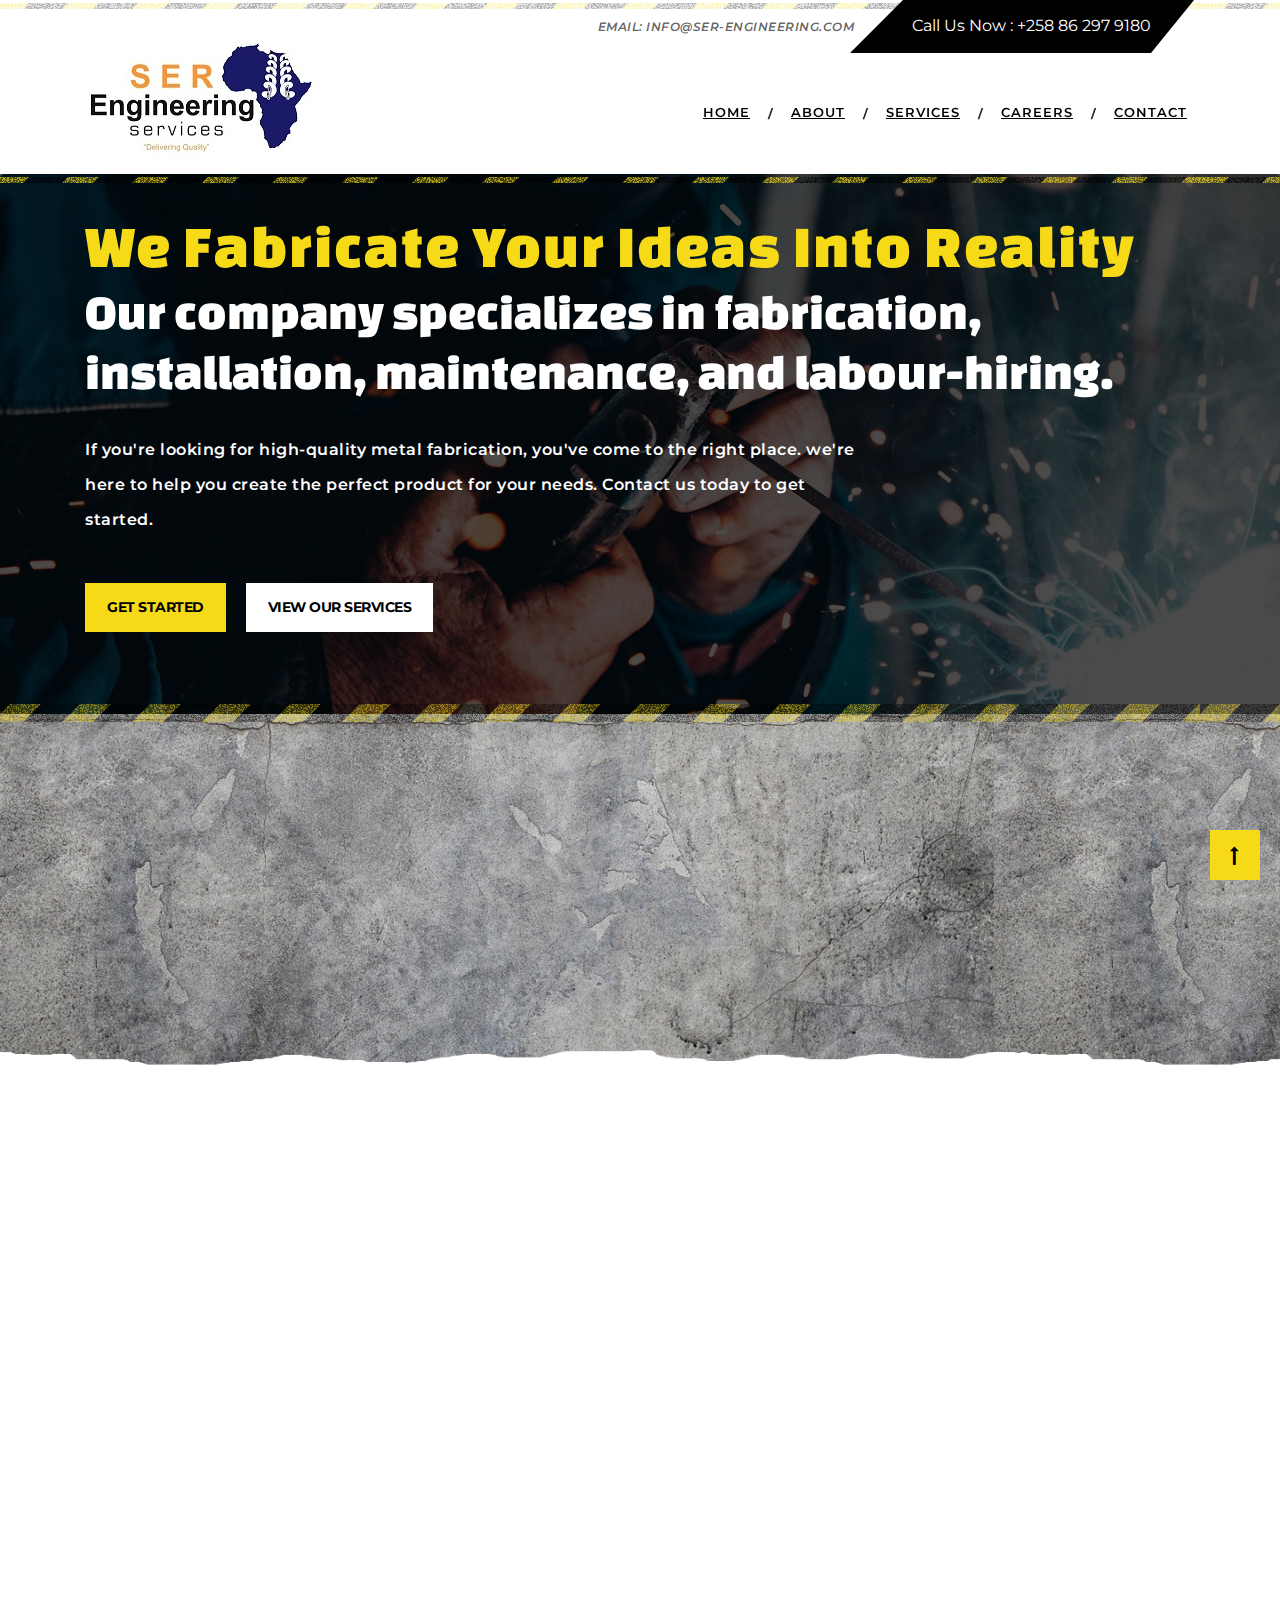
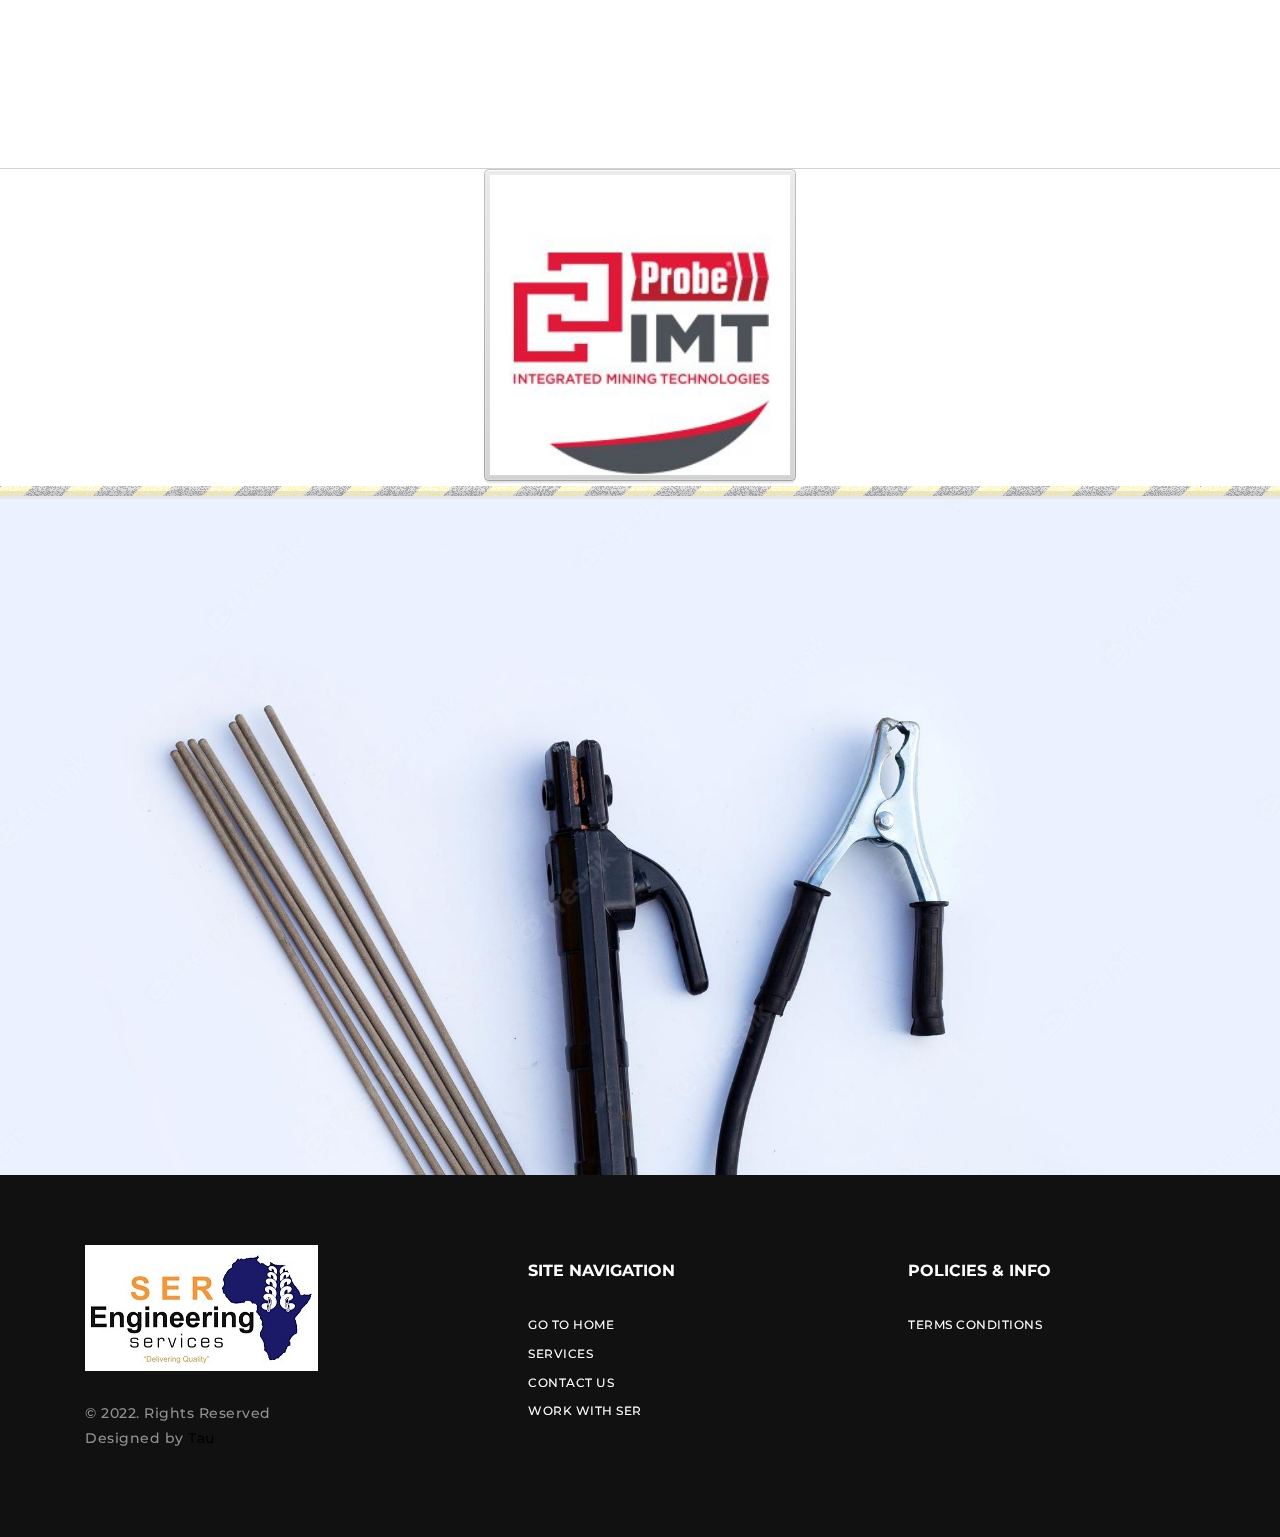
==== commit aa26f2e4: "slide fix" ====
--- a/index.html
+++ b/index.html
@@ -20,14 +20,6 @@
 	<!-- Start WOWSlider.com HEAD section --> <!-- add to the <head> of your page -->
 	<link rel="stylesheet" type="text/css" href="engine0/style.css" />
 	<script type="text/javascript" src="engine0/jquery.js"></script>
-	<!-- End WOWSlider.com HEAD section -->
-	<!-- Start WOWSlider.com HEAD section --> <!-- add to the <head> of your page -->
-	<link rel="stylesheet" type="text/css" href="engine1/style.css" />
-	<!--script type="text/javascript" src="engine1/jquery.js"></script-->
-	<!-- End WOWSlider.com HEAD section -->
-	<!-- Start WOWSlider.com HEAD section --> <!-- add to the <head> of your page -->
-	<link rel="stylesheet" type="text/css" href="engine2/style.css" />
-	<!--script type="text/javascript" src="engine2/jquery.js"></script-->
 	<!-- End WOWSlider.com HEAD section --></head>
 
 <body>
@@ -222,45 +214,30 @@
             </div>
         </div>
     </section>
-	<!-- Start WOWSlider.com BODY section -->
-	<div id="wowslider-container2">
-        <H3>Our Happy Clients</H3>
+	
+    <!-- Support section Start -->
+    
+	<!-- Start WOWSlider.com BODY section --> <!-- add to the <body> of your page -->
+	<div id="wowslider-container0">
 	<div class="ws_images"><ul>
-		<li><img src="data2/images/1.jpg" alt="Our Happy Clients" title="Our Happy Clients" id="wows2_0"/></li>
-		<li><img src="data2/images/10.png" alt="10" title="10" id="wows2_1"/></li>
-		<li><img src="data2/images/11.png" alt="11" title="11" id="wows2_2"/></li>
-		<li><img src="data2/images/2.png" alt="2" title="2" id="wows2_3"/></li>
-		<li><img src="data2/images/3.jpg" alt="3" title="3" id="wows2_4"/></li>
-		<li><img src="data2/images/4.jpg" alt="4" title="4" id="wows2_5"/></li>
-		<li><img src="data2/images/5.png" alt="5" title="5" id="wows2_6"/></li>
-		<li><img src="data2/images/6.png" alt="6" title="6" id="wows2_7"/></li>
-		<li><img src="data2/images/7.png" alt="7" title="7" id="wows2_8"/></li>
-		<li><a href="http://wowslider.net"><img src="data2/images/8.png" alt="jquery image carousel" title="8" id="wows2_9"/></a></li>
-		<li><img src="data2/images/9.png" alt="9" title="9" id="wows2_10"/></li>
+		<li><img src="data0/images/1.jpg" alt="1" title="1" id="wows0_0"/></li>
+		<li><img src="data0/images/10.png" alt="10" title="10" id="wows0_1"/></li>
+		<li><img src="data0/images/11.png" alt="11" title="11" id="wows0_2"/></li>
+		<li><img src="data0/images/2.png" alt="2" title="2" id="wows0_3"/></li>
+		<li><img src="data0/images/3.jpg" alt="3" title="3" id="wows0_4"/></li>
+		<li><img src="data0/images/4.jpg" alt="4" title="4" id="wows0_5"/></li>
+		<li><img src="data0/images/5.png" alt="5" title="5" id="wows0_6"/></li>
+		<li><img src="data0/images/6.png" alt="6" title="6" id="wows0_7"/></li>
+		<li><img src="data0/images/7.png" alt="7" title="7" id="wows0_8"/></li>
+		<li><a href="http://wowslider.net"><img src="data0/images/8.png" alt="javascript slider" title="8" id="wows0_9"/></a></li>
+		<li><img src="data0/images/9.png" alt="9" title="9" id="wows0_10"/></li>
 	</ul></div>
-	<div class="ws_thumbs">
-<div>
-		<a href="#" title="Our Happy Clients"><img src="data2/tooltips/1.jpg" alt="" /></a>
-		<a href="#" title="10"><img src="data2/tooltips/10.png" alt="" /></a>
-		<a href="#" title="11"><img src="data2/tooltips/11.png" alt="" /></a>
-		<a href="#" title="2"><img src="data2/tooltips/2.png" alt="" /></a>
-		<a href="#" title="3"><img src="data2/tooltips/3.jpg" alt="" /></a>
-		<a href="#" title="4"><img src="data2/tooltips/4.jpg" alt="" /></a>
-		<a href="#" title="5"><img src="data2/tooltips/5.png" alt="" /></a>
-		<a href="#" title="6"><img src="data2/tooltips/6.png" alt="" /></a>
-		<a href="#" title="7"><img src="data2/tooltips/7.png" alt="" /></a>
-		<a href="#" title="8"><img src="data2/tooltips/8.png" alt="" /></a>
-		<a href="#" title="9"><img src="data2/tooltips/9.png" alt="" /></a>
-	</div>
-</div>
-<div class="ws_script" style="position:absolute;left:-99%"><a href="http://wowslider.net">bootstrap carousel example</a> by WOWSlider.com v9.0</div>
+<div class="ws_script" style="position:absolute;left:-99%"><a href="http://wowslider.net">javascript photo gallery</a> by WOWSlider.com v9.0</div>
 	<div class="ws_shadow"></div>
 	</div>	
-	<script type="text/javascript" src="engine2/wowslider.js"></script>
-	<script type="text/javascript" src="engine2/script.js"></script>
-	<!-- End WOWSlider.com BODY section -->
-    <!-- Support section Start -->
-    <section class="support">
+	<script type="text/javascript" src="engine0/wowslider.js"></script>
+	<script type="text/javascript" src="engine0/script.js"></script>
+	<!-- End WOWSlider.com BODY section --><section class="support">
         <div class="container">
             <div class="row"  data-aos="fade-up" data-aos-duration="300">
                 <div class="col-sm-12">
--- a/engine0/style.css
+++ b/engine0/style.css
@@ -1,28 +1,16 @@
 /*
  *	generated by WOW Slider 9.0
- *	template Utter
+ *	template Catalyst Digital
  */
-@import url(https://fonts.googleapis.com/css?family=Montserrat);@font-face {
-  font-family: 'ws-ctrl-utter';
-  src: url('ws-ctrl-utter.eot');
-  src: url('ws-ctrl-utter.eot#iefix') format('embedded-opentype'),
-       url('ws-ctrl-utter.svg#ws-ctrl-utter') format('svg');
-  font-weight: normal;
-  font-style: normal;
-}
-@font-face {
-  font-family: 'ws-ctrl-utter';
-  src: url('[data-uri]') format('woff'),
-       url('[data-uri]') format('truetype');
-}
+@import url(https://fonts.googleapis.com/css?family=Cuprum&subset=latin,latin-ext);
 #wowslider-container0 { 
 	display: table;
 	zoom: 1; 
 	position: relative;
 	width: 100%;
-	max-width: 1024px;
-	max-height:768px;
-	margin:0px auto 0px;
+	max-width: 300px;
+	max-height:300px;
+	margin:6px auto 9px;
 	z-index:90;
 	text-align:left; /* reset align=center */
 	font-size: 10px;
@@ -33,7 +21,7 @@
 	-moz-box-sizing: content-box;
 	box-sizing: content-box; 
 }
-* html #wowslider-container0{ width:1024px }
+* html #wowslider-container0{ width:300px }
 #wowslider-container0 .ws_images ul{
 	position:relative;
 	width: 10000%; 
@@ -63,8 +51,8 @@
 	left:0;
 	top:0;
 	height:100%;
-	max-height:768px;
-	max-width: 1024px;
+	max-height:300px;
+	max-width: 300px;
 	vertical-align: top;
 	border:none;
 	overflow: hidden;
@@ -72,7 +60,7 @@
 #wowslider-container0 .ws_images ul a{
 	width:100%;
 	height:100%;
-	max-height:768px;
+	max-height:300px;
 	display:block;
 	color:transparent;
 }
@@ -88,7 +76,7 @@
 	margin:0;
 }
 #wowslider-container0 .ws_images > div > img {
-	max-height:768px;
+	max-height:300px;
 }
 
 #wowslider-container0 .ws_images iframe {
@@ -142,7 +130,7 @@
 	margin-top: -2em;
 }
 #wowslider-container0 .ws_cube_side {
-	background: #A6A5A9;
+	background: #fff;
 }
 
 
@@ -208,298 +196,135 @@
 #wowslider-container0 .ws_playpause.ws_hide {
 	display: none !important;
 }
-@font-face {
-  font-family: 'ws-fullscreen';
-  src: url('fullscreen.eot');
-  src: url('fullscreen.eot#iefix') format('embedded-opentype'),
-       url('fullscreen.svg#ws-fullscreen') format('svg');
-  font-weight: normal;
-  font-style: normal;
-}
-@font-face {
-  font-family: 'ws-fullscreen';
-  src: url('[data-uri]') format('woff'),
-       url('[data-uri]') format('truetype');
-}
-
-#wowslider-container0 .ws_fullscreen {
-	display: none;
-	position: absolute;
-	font-family: "ws-fullscreen";
-	top: .5em;
-	right: .5em;
-	font-size: 2.25em;
-	z-index: 61;
-	color: #fff;
-}
-#wowslider-container0:hover .ws_fullscreen {
-	display: block;
-}
-#wowslider-container0 .ws_fullscreen:after {
-	content: '\e800';
-}
-
-#wowslider-container0 .ws_bullets {
-	margin-right: 6em;
-}
-
-.ws_fs_wrapper {
-	width:100%;
-	height: 100%;
-	background: #181818;
-}
-
-.ws_fs_wrapper > #wowslider-container0 {
-	margin:0 auto;
-	max-width: 100%;
-	max-height: none;
-	width: 100%;
-	top: 50%;
-	-webkit-transform: translateY(-50%);
-	transform: translateY(-50%);
-}
-.ws_fs_wrapper > #wowslider-container0 .ws_images,
-.ws_fs_wrapper > #wowslider-container0 .ws_images > div > img {
-	max-width: none;
-	max-height: none;
-}
-
-/*
-.ws_fs_wrapper > #wowslider-container0 .ws_fullscreen {
-	position: fixed;
-	display: block;
-}
-*/
-.ws_fs_wrapper > #wowslider-container0 .ws_fullscreen:after {
-	content: '\e801';
-}
-
-.ws_fs_wrapper > #wowslider-container0 {
-	border: 0;
-	outline: 0;
-	-webkit-box-shadow: none;
-	-moz-box-shadow: none;
-	box-shadow: none; 
-}#wowslider-container0 .ws_controls {
-	position: absolute;
-	top: 0; left: 0; right: 0; bottom: 0;
-	overflow: hidden;
-}
-
-/* FS btn */
-#wowslider-container0 .ws_fullscreen {
-	left: 100px;
-	top: 0;
-	font-size: 0.8rem;
-	padding: 8px;
-}
-
-/* bullets */
-#wowslider-container0 .ws_bullets { 
-	padding: 0px;
-	max-width: 25%;
-	text-align: right;
-	right: 100px;
-	margin-right: 30px;
+
+#wowslider-container0  .ws_bullets { 
+	padding: 5px; 
 }
 #wowslider-container0 .ws_bullets a { 
+	font-family:'Cuprum', Impact, Charcoal, sans-serif;
+	font-size: 15px;	
+	font-weight: bold;
+	text-shadow: 1px 1px 0 #FFFFFF;
+	color:#fff;
+	text-align:center;
+	width:27px;
+	height:30px;
+	background: url(./bullet.png) left top;
+	float: left; 
 	position:relative;
-	display: inline-block;
-	width: 0;
-	padding: 15px;
-} 
-#wowslider-container0 .ws_bullets a > span {
-	position:absolute;
-	display: block;
-	top:0;
-	right: 0;
-	height:100%;
-	width:100%;
-	background: rgba(0,0,0,0.3);
-	-webkit-transition: 300ms background ease;
-	transition: 300ms background ease;
-}
-
-#wowslider-container0 .ws_bullets a.ws_overbull > span,
-#wowslider-container0 .ws_bullets a.ws_selbull > span {
-	background: rgba(0,0,0,0.6);
-}
-
-
-
-/* Play / Pause */
+	margin-left:7px;
+	line-height: 28px;
+}
+#wowslider-container0 .ws_bullets a.ws_selbull, #wowslider-container0 .ws_bullets a:hover{
+	background-position: right top;
+	color:#fff
+}
+#wowslider-container0 a.ws_next, #wowslider-container0 a.ws_prev {
+	position:absolute;
+	top:50%;
+	margin-top:-1.5em;
+	z-index:60;
+	height: 3.5em;
+	width: 3.2em;
+	background-image: url(./arrows.png);
+	background-size: 200%;
+}
+#wowslider-container0 a.ws_next{
+	background-position: 100% 0;
+	right:2.1em;
+}
+#wowslider-container0 a.ws_prev {
+	left:2.1em;
+	background-position: 0 0; 
+}
+
+/*playpause*/
 #wowslider-container0 .ws_playpause {
-	position:absolute;
-	right: 100px;
-	bottom: 0;
-	padding: 15px;
-	background: rgba(0,0,0,0.3);
-	color: #ffffff;
-	z-index: 100;
-	-webkit-transition: 300ms background ease;
-	transition: 300ms background ease;
-}
-
-#wowslider-container0 .ws_playpause > span:before {
-	font: 1.2em "ws-ctrl-utter";
-	position: absolute;
-	left: 0;
-	top: 50%;
-	right: 0;
-	margin-top: 1px;
-	display: block;
-	text-align: center;
-	-webkit-transform: translateY(-50%);
-	transform: translateY(-50%);
-}
-#wowslider-container0 .ws_playpause:hover {
-	background: rgba(0,0,0,0.6);
-}
-/* IE10+ hacks */
-_:-ms-input-placeholder, :root #wowslider-container0 a.ws_playpause > span:before {line-height: 3.2em;}
-
-#wowslider-container0 .ws_play > span:before {
-	content:"\e800";
-}
-#wowslider-container0 .ws_pause > span:before {
-	content:"\e801";
-}
-
-/* arrows */
-#wowslider-container0 a.ws_next,
-#wowslider-container0 a.ws_prev {
-	position:absolute;
-	color: #ffffff;
-	width: 100px;
-	height: 100%;
-	z-index: 100;
-	overflow: hidden;
-	-webkit-transition: background 300ms ease-in-out, -webkit-transform 300ms ease-in-out, box-shadow 300ms ease-in-out;
-	transition: background 300ms ease-in-out, transform 300ms ease-in-out, -webkit-transform 300ms ease-in-out, box-shadow 300ms ease-in-out;
-}
-#wowslider-container0 a.ws_next {
-	right: 0;
-}
-#wowslider-container0 a.ws_prev {
-	left: 0;
-}
-
-#wowslider-container0 a.ws_next > span,
-#wowslider-container0 a.ws_prev > span {
-	position: absolute;
-	top: 0; left: 0; right: 0; bottom: 0;
-	color: #fff;
-	text-align: center;
-	z-index: 2;
-	-webkit-transition: 300ms background ease;
-	transition: 300ms background ease;
-}
-
-#wowslider-container0 a.ws_next:hover > span,
-#wowslider-container0 a.ws_prev:hover > span{
-	background: rgba(0,0,0,0.3);
-}
-
-#wowslider-container0 a.ws_next > span:before,
-#wowslider-container0 a.ws_prev > span:before,
-#wowslider-container0 a.ws_next > span:after,
-#wowslider-container0 a.ws_prev > span:after {
-	position: absolute;
-	display: block;
-	font: 2.5em "ws-ctrl-utter";
-	top: 50%;
-	left: 0;
-	right: 0;
-	margin-top: 1px;
-	margin-left: -8px;
-	-webkit-transform: translateY(-50%);
-	transform: translateY(-50%);
-}
-/* IE10+ hacks */
-_:-ms-input-placeholder, :root #wowslider-container0 a.ws_next > span:before {line-height: 3.2em;}
-_:-ms-input-placeholder, :root #wowslider-container0 a.ws_prev > span:before {line-height: 3.2em;}
-
-#wowslider-container0 a.ws_next > span:before,
-#wowslider-container0 a.ws_next > span:after {
-	content:'\e803';
-}
-#wowslider-container0 a.ws_prev > span:before,
-#wowslider-container0 a.ws_prev > span:after {
-	content:'\e802';
-}
-#wowslider-container0 a.ws_next > span:after,
-#wowslider-container0 a.ws_prev > span:after {
-	margin-left: 8px;
-}
-
-#wowslider-container0 a.ws_prev img,
-#wowslider-container0 a.ws_next img {
-	position: absolute;
-	top: 0;
-	opacity: 0;
-	height: 100%;
-	-webkit-transition: 300ms opacity ease, 300ms -webkit-transform ease;
-	transition: 300ms opacity ease, 300ms transform ease;
-}
-
-#wowslider-container0 a.ws_prev img {
-	left: 0;
-	-webkit-transform: translateX(100px);
-	transform: translateX(100px);
-}
-#wowslider-container0 a.ws_next img {
-	right: 0;
-	-webkit-transform: translateX(-100px);
-	transform: translateX(-100px);
-}
-
-#wowslider-container0 a.ws_next:hover img,
-#wowslider-container0 a.ws_prev:hover img {
-	opacity: 1;
-	-webkit-transform: translateX(0);
-	transform: translateX(0);
+    width: 4.3em;
+    height: 4.5em;
+    position: absolute;
+    top: 50%;
+    left: 50%;
+    margin-left: -2.1em;
+    margin-top: -1.9em;
+    z-index: 59;
+	background-size: 100%;
+}
+
+#wowslider-container0 .ws_pause {
+    background-image: url(./pause.png);
+}
+
+#wowslider-container0 .ws_play {
+    background-image: url(./play.png);
+}
+
+#wowslider-container0 .ws_pause:hover, #wowslider-container1 .ws_play:hover {
+    background-position: 100% 100% !important;
 }/* bottom center */
 #wowslider-container0  .ws_bullets {
-	bottom:0;
-	margin-right: 30px;
-}#wowslider-container0 .ws-title{
-	font: 1.4em 'Montserrat', sans-serif;
-	max-width: 30%;
-	position: absolute;
-	left: 100px;
-	margin-right:10em;
+    bottom: 9px;
+	left:50%;
+}
+#wowslider-container0  .ws_bullets div{
+	left:-50%;
+}
+#wowslider-container0 .ws-title{
+	position:absolute;
+	display:block;
+	font: 2em 'Cuprum', Impact, Charcoal, sans-serif;
+	bottom: 1em;
+	left: 1em;
+	margin: 0.5em;
 	z-index: 50;
-	bottom: 0;
-	top: auto;
-	opacity: 1;
+	font-weight: bold;
+	text-shadow: 0.05em 0.05em 0 #FFFFFF;
+	color:#000000;
 }
 #wowslider-container0 .ws-title div,#wowslider-container0 .ws-title span{
 	display:inline-block;
-	padding: 0.6em 0.8em;
-	background-color: rgba(0,0,0,0.3);
-	color: #fff;
+	padding:0.5em;
+	background:#e9e9e9;
+	box-shadow: 0 0.1em 0.1em #fff;
+	border-radius:0.3em;
+	-moz-border-radius:0.3em;
+	-webkit-border-radius:0.3em;
+	opacity:0.9;
+	filter:progid:DXImageTransform.Microsoft.Alpha(opacity=90);	
 }
 #wowslider-container0 .ws-title div{
 	display:block;
 	margin-top:0.5em;
-	font-size: 1em;
-	color: #fff;
-}
-#wowslider-container0 .ws-title span{
-	font-size: 1.5em;
-}#wowslider-container0  .ws_logo{
-	position: absolute;
-	left:0;
-	top:0;
-	height: 100%;
-	width: 100%;
-	z-index: 9;
-	background: url(./loading.gif) 50% 50% no-repeat;
-}
-#wowslider-container0  img.loading{
-	width:64px;
-	height:48px;
-	background: url(./loading.gif) 50% 50% no-repeat;
+	font-size: 0.85em;
+	font-weight: normal;
+	color:#303030;
+}#wowslider-container0 .ws_images > ul{
+	animation: wsBasic 44s infinite;
+	-moz-animation: wsBasic 44s infinite;
+	-webkit-animation: wsBasic 44s infinite;
+}
+@keyframes wsBasic{0%{left:-0%} 4.55%{left:-0%} 9.09%{left:-100%} 13.64%{left:-100%} 18.18%{left:-200%} 22.73%{left:-200%} 27.27%{left:-300%} 31.82%{left:-300%} 36.36%{left:-400%} 40.91%{left:-400%} 45.45%{left:-500%} 50%{left:-500%} 54.55%{left:-600%} 59.09%{left:-600%} 63.64%{left:-700%} 68.18%{left:-700%} 72.73%{left:-800%} 77.27%{left:-800%} 81.82%{left:-900%} 86.36%{left:-900%} 90.91%{left:-1000%} 95.45%{left:-1000%} }
+@-moz-keyframes wsBasic{0%{left:-0%} 4.55%{left:-0%} 9.09%{left:-100%} 13.64%{left:-100%} 18.18%{left:-200%} 22.73%{left:-200%} 27.27%{left:-300%} 31.82%{left:-300%} 36.36%{left:-400%} 40.91%{left:-400%} 45.45%{left:-500%} 50%{left:-500%} 54.55%{left:-600%} 59.09%{left:-600%} 63.64%{left:-700%} 68.18%{left:-700%} 72.73%{left:-800%} 77.27%{left:-800%} 81.82%{left:-900%} 86.36%{left:-900%} 90.91%{left:-1000%} 95.45%{left:-1000%} }
+@-webkit-keyframes wsBasic{0%{left:-0%} 4.55%{left:-0%} 9.09%{left:-100%} 13.64%{left:-100%} 18.18%{left:-200%} 22.73%{left:-200%} 27.27%{left:-300%} 31.82%{left:-300%} 36.36%{left:-400%} 40.91%{left:-400%} 45.45%{left:-500%} 50%{left:-500%} 54.55%{left:-600%} 59.09%{left:-600%} 63.64%{left:-700%} 68.18%{left:-700%} 72.73%{left:-800%} 77.27%{left:-800%} 81.82%{left:-900%} 86.36%{left:-900%} 90.91%{left:-1000%} 95.45%{left:-1000%} }
+
+#wowslider-container0  .ws_shadow{
+	background-image: url(./bg.png);
+	background-repeat: no-repeat;
+	background-size:100%;
+	position:absolute;
+	z-index: -1;
+	left:-2%;
+	top:-2%;
+	width:104%;
+	height:105%;
+}
+* html #wowslider-container0 .ws_shadow{/*ie6*/
+	background:none;
+	filter:progid:DXImageTransform.Microsoft.AlphaImageLoader( src='engine0/bg.png', sizingMethod='scale');
+}
+*+html #wowslider-container0 .ws_shadow{/*ie7*/
+	background:none;
+	filter:progid:DXImageTransform.Microsoft.AlphaImageLoader( src='engine0/bg.png', sizingMethod='scale');
 }
 #wowslider-container0 .ws_bulframe div div{
 	height: auto;
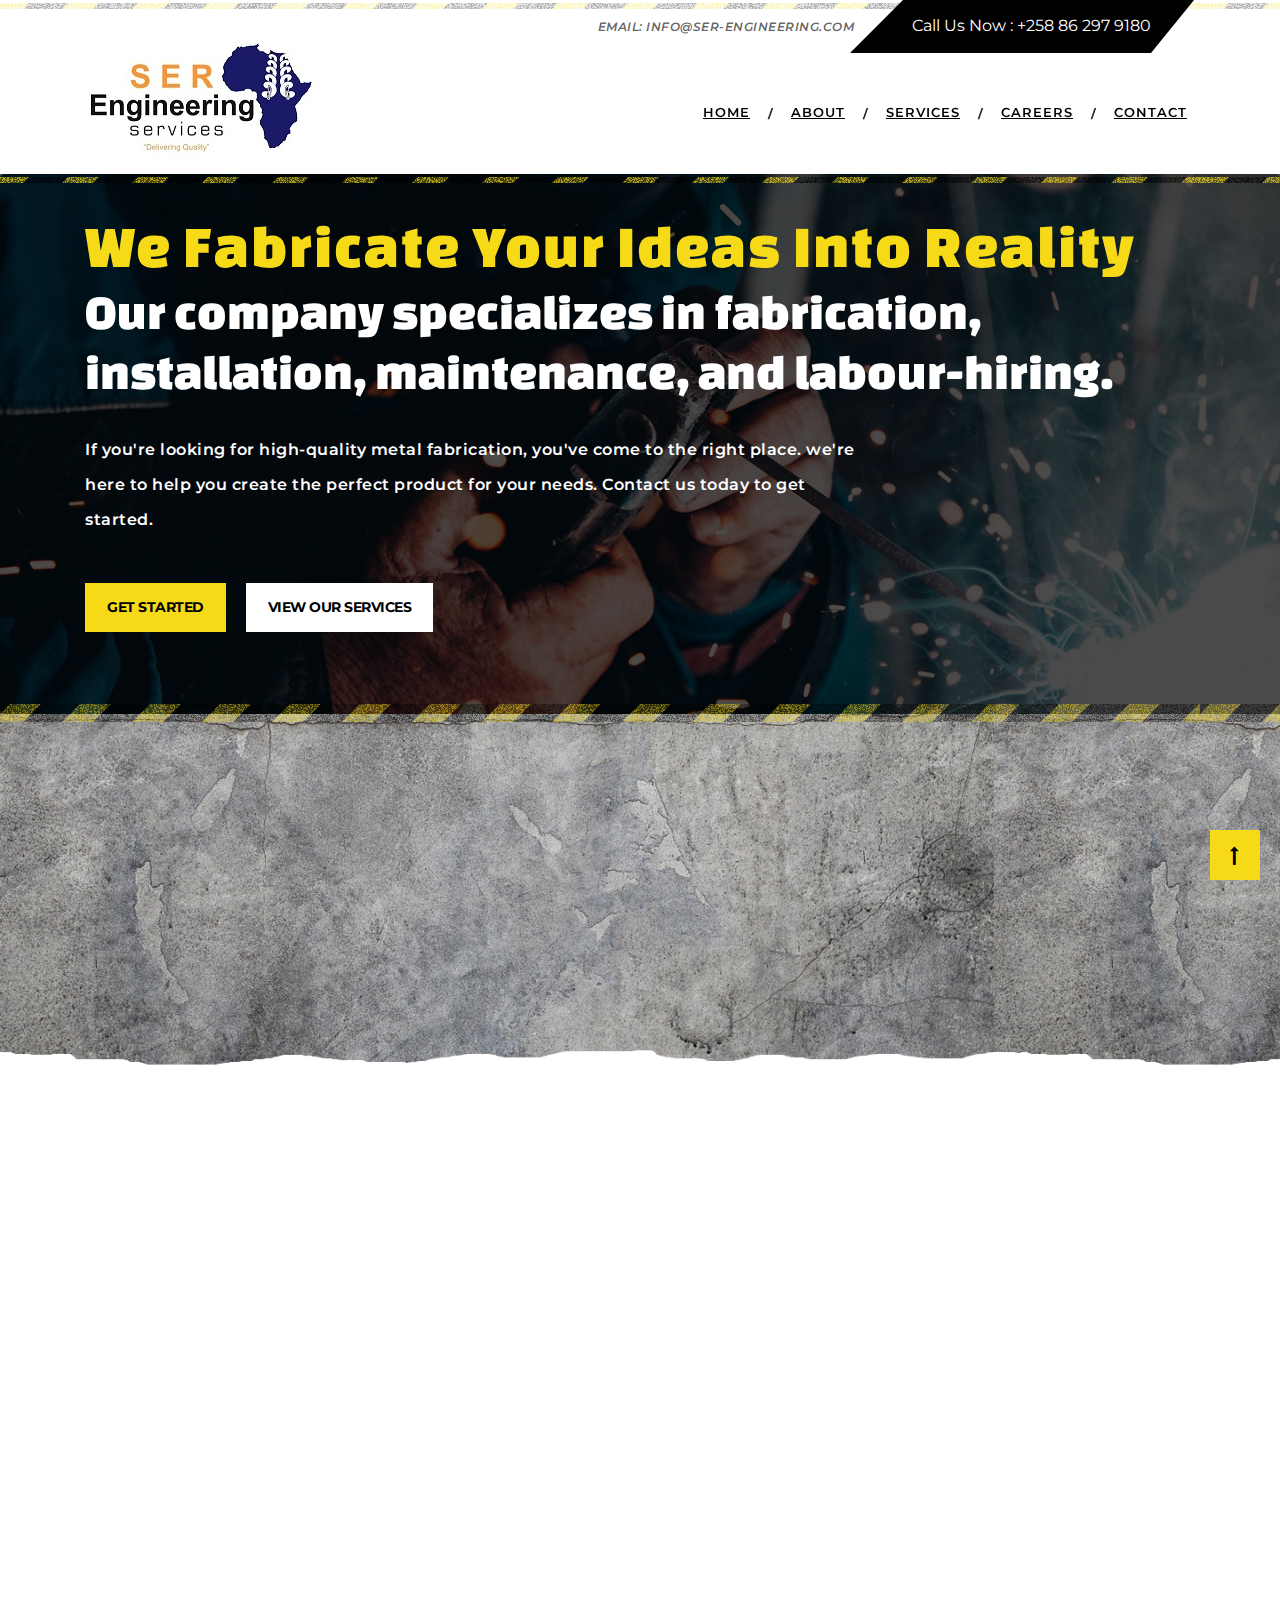
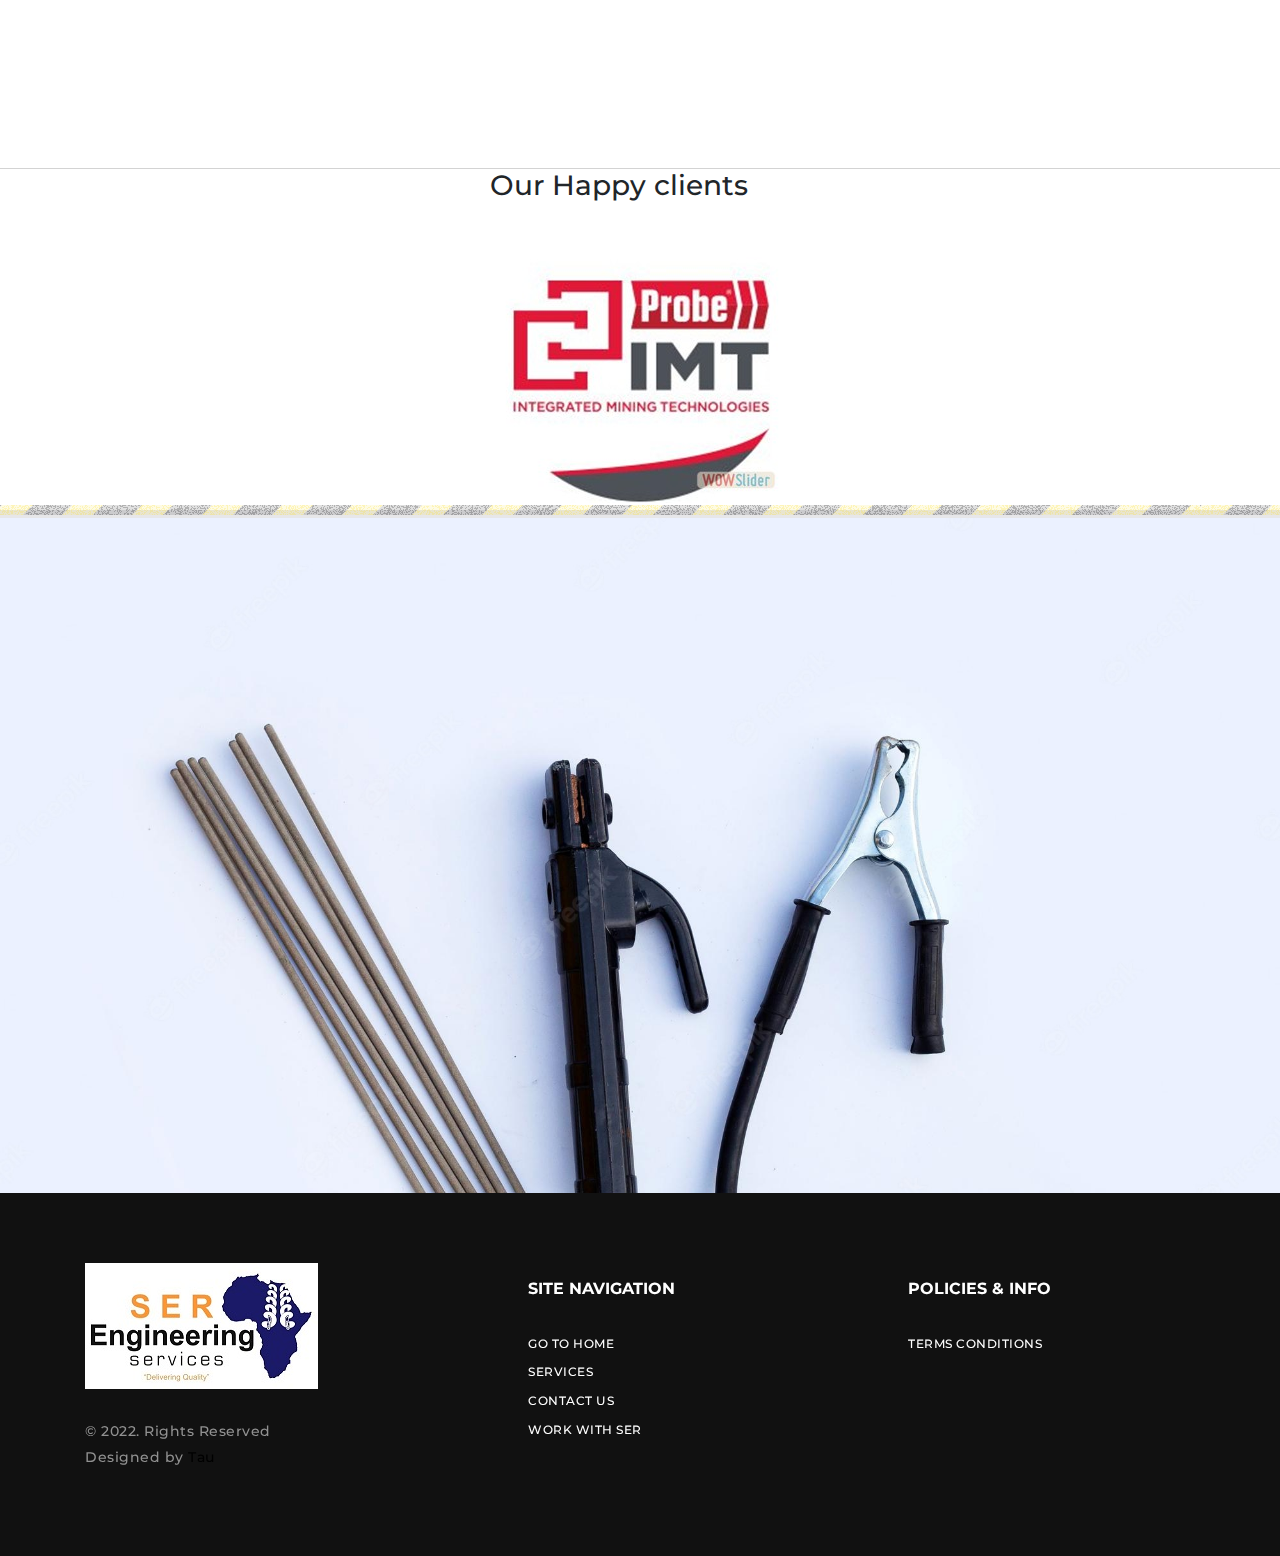
==== commit d0fec0c7: "fix slider" ====
--- a/index.html
+++ b/index.html
@@ -20,6 +20,10 @@
 	<!-- Start WOWSlider.com HEAD section --> <!-- add to the <head> of your page -->
 	<link rel="stylesheet" type="text/css" href="engine0/style.css" />
 	<script type="text/javascript" src="engine0/jquery.js"></script>
+	<!-- End WOWSlider.com HEAD section -->
+	<!-- Start WOWSlider.com HEAD section --> <!-- add to the <head> of your page -->
+	<link rel="stylesheet" type="text/css" href="engine1/style.css" />
+	<!--script type="text/javascript" src="engine1/jquery.js"></script-->
 	<!-- End WOWSlider.com HEAD section --></head>
 
 <body>
@@ -217,26 +221,28 @@
 	
     <!-- Support section Start -->
     
+	
 	<!-- Start WOWSlider.com BODY section --> <!-- add to the <body> of your page -->
-	<div id="wowslider-container0">
+	<div id="wowslider-container1">
+        <h3>Our Happy clients</h3>
 	<div class="ws_images"><ul>
-		<li><img src="data0/images/1.jpg" alt="1" title="1" id="wows0_0"/></li>
-		<li><img src="data0/images/10.png" alt="10" title="10" id="wows0_1"/></li>
-		<li><img src="data0/images/11.png" alt="11" title="11" id="wows0_2"/></li>
-		<li><img src="data0/images/2.png" alt="2" title="2" id="wows0_3"/></li>
-		<li><img src="data0/images/3.jpg" alt="3" title="3" id="wows0_4"/></li>
-		<li><img src="data0/images/4.jpg" alt="4" title="4" id="wows0_5"/></li>
-		<li><img src="data0/images/5.png" alt="5" title="5" id="wows0_6"/></li>
-		<li><img src="data0/images/6.png" alt="6" title="6" id="wows0_7"/></li>
-		<li><img src="data0/images/7.png" alt="7" title="7" id="wows0_8"/></li>
-		<li><a href="http://wowslider.net"><img src="data0/images/8.png" alt="javascript slider" title="8" id="wows0_9"/></a></li>
-		<li><img src="data0/images/9.png" alt="9" title="9" id="wows0_10"/></li>
+		<li><img src="data1/images/1.jpg" alt="1" title="1" id="wows1_0"/></li>
+		<li><img src="data1/images/10.png" alt="10" title="10" id="wows1_1"/></li>
+		<li><img src="data1/images/11.png" alt="11" title="11" id="wows1_2"/></li>
+		<li><img src="data1/images/2.png" alt="2" title="2" id="wows1_3"/></li>
+		<li><img src="data1/images/3.jpg" alt="3" title="3" id="wows1_4"/></li>
+		<li><img src="data1/images/4.jpg" alt="4" title="4" id="wows1_5"/></li>
+		<li><img src="data1/images/5.png" alt="5" title="5" id="wows1_6"/></li>
+		<li><img src="data1/images/6.png" alt="6" title="6" id="wows1_7"/></li>
+		<li><img src="data1/images/7.png" alt="7" title="7" id="wows1_8"/></li>
+		<li><a href="http://wowslider.net"><img src="data1/images/8.png" alt="jquery slider" title="8" id="wows1_9"/></a></li>
+		<li><img src="data1/images/9.png" alt="9" title="9" id="wows1_10"/></li>
 	</ul></div>
 <div class="ws_script" style="position:absolute;left:-99%"><a href="http://wowslider.net">javascript photo gallery</a> by WOWSlider.com v9.0</div>
 	<div class="ws_shadow"></div>
 	</div>	
-	<script type="text/javascript" src="engine0/wowslider.js"></script>
-	<script type="text/javascript" src="engine0/script.js"></script>
+	<script type="text/javascript" src="engine1/wowslider.js"></script>
+	<script type="text/javascript" src="engine1/script.js"></script>
 	<!-- End WOWSlider.com BODY section --><section class="support">
         <div class="container">
             <div class="row"  data-aos="fade-up" data-aos-duration="300">
--- a/engine0/style.css
+++ b/engine0/style.css
@@ -1,16 +1,16 @@
 /*
  *	generated by WOW Slider 9.0
- *	template Catalyst Digital
+ *	template Graffito
  */
-@import url(https://fonts.googleapis.com/css?family=Cuprum&subset=latin,latin-ext);
+@import url(https://fonts.googleapis.com/css?family=Averia+Sans+Libre);
 #wowslider-container0 { 
 	display: table;
 	zoom: 1; 
 	position: relative;
 	width: 100%;
-	max-width: 300px;
-	max-height:300px;
-	margin:6px auto 9px;
+	max-width: 100%;
+	max-height:360px;
+	margin:0px auto 0px;
 	z-index:90;
 	text-align:left; /* reset align=center */
 	font-size: 10px;
@@ -21,7 +21,7 @@
 	-moz-box-sizing: content-box;
 	box-sizing: content-box; 
 }
-* html #wowslider-container0{ width:300px }
+* html #wowslider-container0{ width:400px }
 #wowslider-container0 .ws_images ul{
 	position:relative;
 	width: 10000%; 
@@ -51,8 +51,8 @@
 	left:0;
 	top:0;
 	height:100%;
-	max-height:300px;
-	max-width: 300px;
+	max-height:360px;
+	max-width: 100%;
 	vertical-align: top;
 	border:none;
 	overflow: hidden;
@@ -60,7 +60,7 @@
 #wowslider-container0 .ws_images ul a{
 	width:100%;
 	height:100%;
-	max-height:300px;
+	max-height:360px;
 	display:block;
 	color:transparent;
 }
@@ -76,7 +76,7 @@
 	margin:0;
 }
 #wowslider-container0 .ws_images > div > img {
-	max-height:300px;
+	max-height:360px;
 }
 
 #wowslider-container0 .ws_images iframe {
@@ -130,7 +130,7 @@
 	margin-top: -2em;
 }
 #wowslider-container0 .ws_cube_side {
-	background: #fff;
+	background: #A6A5A9;
 }
 
 
@@ -196,137 +196,125 @@
 #wowslider-container0 .ws_playpause.ws_hide {
 	display: none !important;
 }
-
 #wowslider-container0  .ws_bullets { 
-	padding: 5px; 
+	padding: 5px 0; 
 }
 #wowslider-container0 .ws_bullets a { 
-	font-family:'Cuprum', Impact, Charcoal, sans-serif;
-	font-size: 15px;	
-	font-weight: bold;
-	text-shadow: 1px 1px 0 #FFFFFF;
-	color:#fff;
-	text-align:center;
-	width:27px;
-	height:30px;
-	background: url(./bullet.png) left top;
+	width: 20px;
+	height: 20px;
+
+	background-image: url(./bullet.png);
 	float: left; 
+	text-indent: -4000px; 
 	position:relative;
-	margin-left:7px;
-	line-height: 28px;
-}
-#wowslider-container0 .ws_bullets a.ws_selbull, #wowslider-container0 .ws_bullets a:hover{
-	background-position: right top;
-	color:#fff
+	margin-left:0px;
+	color:transparent;
+	background-size: 100%;
+}
+#wowslider-container0 .ws_bullets a:hover, #wowslider-container0 .ws_bullets a.ws_selbull{
+	background-position: 0 100%;
 }
 #wowslider-container0 a.ws_next, #wowslider-container0 a.ws_prev {
 	position:absolute;
 	top:50%;
-	margin-top:-1.5em;
+	margin-top:-1.1em;
 	z-index:60;
-	height: 3.5em;
-	width: 3.2em;
+	width: 2.2em;	
+	height: 2.2em;
 	background-image: url(./arrows.png);
 	background-size: 200%;
+	opacity: 0.7;
 }
 #wowslider-container0 a.ws_next{
+	background-position: 0 0; 
+	right:10px;
+}
+#wowslider-container0 a.ws_prev {
 	background-position: 100% 0;
-	right:2.1em;
-}
-#wowslider-container0 a.ws_prev {
-	left:2.1em;
-	background-position: 0 0; 
+	left:10px;
+}
+#wowslider-container1 a.ws_next:hover{
+	background-position: 0 100%; 
+	opacity: 1;
+}
+#wowslider-container1 a.ws_prev:hover{
+	background-position: 100% 100%;
+	opacity: 1;
 }
 
 /*playpause*/
 #wowslider-container0 .ws_playpause {
-    width: 4.3em;
-    height: 4.5em;
+    width: 2.4em;
+    height: 2.4em;
     position: absolute;
     top: 50%;
     left: 50%;
-    margin-left: -2.1em;
-    margin-top: -1.9em;
+    margin-left: -1.2em;
+    margin-top: -1.2em;
     z-index: 59;
 	background-size: 100%;
+	opacity: 0.5;
 }
 
 #wowslider-container0 .ws_pause {
     background-image: url(./pause.png);
+	background-position: 0 0; 
+    opacity: 0.5;
 }
 
 #wowslider-container0 .ws_play {
     background-image: url(./play.png);
-}
-
-#wowslider-container0 .ws_pause:hover, #wowslider-container1 .ws_play:hover {
-    background-position: 100% 100% !important;
-}/* bottom center */
+	background-position: 0 0; 
+    opacity: 0.5;
+}
+
+#wowslider-container0 .ws_pause:hover {
+	background-position: 0 100%; 
+    opacity: 1;
+}
+#wowslider-container1 .ws_play:hover {
+	background-position: 0 100%; 
+    opacity: 1;
+}
+
+#wowslider-container0,
+#wowslider-container0 .ws_effect,
+#wowslider-container0 .ws_images img {
+	-webkit-border-radius: 6px;
+	-moz-border-radius: 6px;
+	border-radius: 6px;
+}/* bottom right */
 #wowslider-container0  .ws_bullets {
-    bottom: 9px;
-	left:50%;
+    bottom: 0px;
+	left: 50%;
 }
 #wowslider-container0  .ws_bullets div{
 	left:-50%;
 }
+
 #wowslider-container0 .ws-title{
 	position:absolute;
 	display:block;
-	font: 2em 'Cuprum', Impact, Charcoal, sans-serif;
-	bottom: 1em;
-	left: 1em;
-	margin: 0.5em;
+	font: 2.8em 'Averia Sans Libre', cursive;
+	bottom: 0.8em;
+	left: 0;
+	margin-right:0.5em;
+	padding:0.5em;
+	padding-left: 1.1em;
 	z-index: 50;
-	font-weight: bold;
-	text-shadow: 0.05em 0.05em 0 #FFFFFF;
-	color:#000000;
-}
-#wowslider-container0 .ws-title div,#wowslider-container0 .ws-title span{
-	display:inline-block;
-	padding:0.5em;
-	background:#e9e9e9;
-	box-shadow: 0 0.1em 0.1em #fff;
-	border-radius:0.3em;
-	-moz-border-radius:0.3em;
-	-webkit-border-radius:0.3em;
-	opacity:0.9;
-	filter:progid:DXImageTransform.Microsoft.Alpha(opacity=90);	
+	line-height: 1em;
+	text-transform: none;
+	opacity:1;
+	text-shadow: .1em .1em .25em #000;
 }
 #wowslider-container0 .ws-title div{
-	display:block;
-	margin-top:0.5em;
-	font-size: 0.85em;
-	font-weight: normal;
-	color:#303030;
-}#wowslider-container0 .ws_images > ul{
-	animation: wsBasic 44s infinite;
-	-moz-animation: wsBasic 44s infinite;
-	-webkit-animation: wsBasic 44s infinite;
-}
-@keyframes wsBasic{0%{left:-0%} 4.55%{left:-0%} 9.09%{left:-100%} 13.64%{left:-100%} 18.18%{left:-200%} 22.73%{left:-200%} 27.27%{left:-300%} 31.82%{left:-300%} 36.36%{left:-400%} 40.91%{left:-400%} 45.45%{left:-500%} 50%{left:-500%} 54.55%{left:-600%} 59.09%{left:-600%} 63.64%{left:-700%} 68.18%{left:-700%} 72.73%{left:-800%} 77.27%{left:-800%} 81.82%{left:-900%} 86.36%{left:-900%} 90.91%{left:-1000%} 95.45%{left:-1000%} }
-@-moz-keyframes wsBasic{0%{left:-0%} 4.55%{left:-0%} 9.09%{left:-100%} 13.64%{left:-100%} 18.18%{left:-200%} 22.73%{left:-200%} 27.27%{left:-300%} 31.82%{left:-300%} 36.36%{left:-400%} 40.91%{left:-400%} 45.45%{left:-500%} 50%{left:-500%} 54.55%{left:-600%} 59.09%{left:-600%} 63.64%{left:-700%} 68.18%{left:-700%} 72.73%{left:-800%} 77.27%{left:-800%} 81.82%{left:-900%} 86.36%{left:-900%} 90.91%{left:-1000%} 95.45%{left:-1000%} }
-@-webkit-keyframes wsBasic{0%{left:-0%} 4.55%{left:-0%} 9.09%{left:-100%} 13.64%{left:-100%} 18.18%{left:-200%} 22.73%{left:-200%} 27.27%{left:-300%} 31.82%{left:-300%} 36.36%{left:-400%} 40.91%{left:-400%} 45.45%{left:-500%} 50%{left:-500%} 54.55%{left:-600%} 59.09%{left:-600%} 63.64%{left:-700%} 68.18%{left:-700%} 72.73%{left:-800%} 77.27%{left:-800%} 81.82%{left:-900%} 86.36%{left:-900%} 90.91%{left:-1000%} 95.45%{left:-1000%} }
-
-#wowslider-container0  .ws_shadow{
-	background-image: url(./bg.png);
-	background-repeat: no-repeat;
-	background-size:100%;
-	position:absolute;
-	z-index: -1;
-	left:-2%;
-	top:-2%;
-	width:104%;
-	height:105%;
-}
-* html #wowslider-container0 .ws_shadow{/*ie6*/
-	background:none;
-	filter:progid:DXImageTransform.Microsoft.AlphaImageLoader( src='engine0/bg.png', sizingMethod='scale');
-}
-*+html #wowslider-container0 .ws_shadow{/*ie7*/
-	background:none;
-	filter:progid:DXImageTransform.Microsoft.AlphaImageLoader( src='engine0/bg.png', sizingMethod='scale');
-}
-#wowslider-container0 .ws_bulframe div div{
+    padding-top: 0.15em;
+	color: #fff;
+}
+#wowslider-container0 .ws-title span{
+	font-size: 0.714em;
+	color: #ddf16e;
+}#wowslider-container0 .ws_bulframe div div{
 	height: auto;
 }
 
--- a/engine1/style.css
+++ b/engine1/style.css
@@ -0,0 +1,442 @@
+/*
+ *	generated by WOW Slider 9.0
+ *	template Utter
+ */
+@import url(https://fonts.googleapis.com/css?family=Montserrat);@font-face {
+  font-family: 'ws-ctrl-utter';
+  src: url('ws-ctrl-utter.eot');
+  src: url('ws-ctrl-utter.eot#iefix') format('embedded-opentype'),
+       url('ws-ctrl-utter.svg#ws-ctrl-utter') format('svg');
+  font-weight: normal;
+  font-style: normal;
+}
+@font-face {
+  font-family: 'ws-ctrl-utter';
+  src: url('[data-uri]') format('woff'),
+       url('[data-uri]') format('truetype');
+}
+#wowslider-container1 { 
+	display: table;
+	zoom: 1; 
+	position: relative;
+	width: 100%;
+	max-width: 300px;
+	max-height:300px;
+	margin:0px auto 0px;
+	z-index:90;
+	text-align:left; /* reset align=center */
+	font-size: 10px;
+	text-shadow: none; /* fix some user styles */
+
+	/* reset box-sizing (to boostrap friendly) */
+	-webkit-box-sizing: content-box;
+	-moz-box-sizing: content-box;
+	box-sizing: content-box; 
+}
+* html #wowslider-container1{ width:300px }
+#wowslider-container1 .ws_images ul{
+	position:relative;
+	width: 10000%; 
+	height:100%;
+	left:0;
+	list-style:none;
+	margin:0;
+	padding:0;
+	border-spacing:0;
+	overflow: visible;
+	/*table-layout:fixed;*/
+}
+#wowslider-container1 .ws_images ul li{
+	position: relative;
+	width:1%;
+	height:100%;
+	line-height:0; /*opera*/
+	overflow: hidden;
+	float:left;
+	/*font-size:0;*/
+	padding:0 0 0 0 !important;
+	margin:0 0 0 0 !important;
+}
+
+#wowslider-container1 .ws_images{
+	position: relative;
+	left:0;
+	top:0;
+	height:100%;
+	max-height:300px;
+	max-width: 300px;
+	vertical-align: top;
+	border:none;
+	overflow: hidden;
+}
+#wowslider-container1 .ws_images ul a{
+	width:100%;
+	height:100%;
+	max-height:300px;
+	display:block;
+	color:transparent;
+}
+#wowslider-container1 img{
+	max-width: none !important;
+}
+#wowslider-container1 .ws_images .ws_list img,
+#wowslider-container1 .ws_images > div > img{
+	width:100%;
+	border:none 0;
+	max-width: none;
+	padding:0;
+	margin:0;
+}
+#wowslider-container1 .ws_images > div > img {
+	max-height:300px;
+}
+
+#wowslider-container1 .ws_images iframe {
+	position: absolute;
+	z-index: -1;
+}
+
+#wowslider-container1 .ws-title > div {
+	display: inline-block !important;
+}
+
+#wowslider-container1 a{ 
+	text-decoration: none; 
+	outline: none; 
+	border: none; 
+}
+
+#wowslider-container1  .ws_bullets { 
+	float: left;
+	position:absolute;
+	z-index:70;
+}
+#wowslider-container1  .ws_bullets div{
+	position:relative;
+	float:left;
+	font-size: 0px;
+}
+/* compatibility with Joomla styles */
+#wowslider-container1  .ws_bullets a {
+	line-height: 0;
+}
+
+#wowslider-container1  .ws_script{
+	display:none;
+}
+#wowslider-container1 sound, 
+#wowslider-container1 object{
+	position:absolute;
+}
+
+/* prevent some of users reset styles */
+#wowslider-container1 .ws_effect {
+	position: static;
+	width: 100%;
+	height: 100%;
+}
+
+#wowslider-container1 .ws_photoItem {
+	border: 2em solid #fff;
+	margin-left: -2em;
+	margin-top: -2em;
+}
+#wowslider-container1 .ws_cube_side {
+	background: #A6A5A9;
+}
+
+
+#wowslider-container1.ws_gestures {
+	cursor: -webkit-grab;
+	cursor: -moz-grab;
+	cursor: url("[data-uri]"), move;
+}
+#wowslider-container1.ws_gestures.ws_grabbing {
+	cursor: -webkit-grabbing;
+	cursor: -moz-grabbing;
+	cursor: url("[data-uri]"), move;
+}
+
+/* hide controls when video start play */
+#wowslider-container1.ws_video_playing .ws_bullets,
+#wowslider-container1.ws_video_playing .ws_fullscreen,
+#wowslider-container1.ws_video_playing .ws_next,
+#wowslider-container1.ws_video_playing .ws_prev {
+	display: none;
+}
+
+
+/* youtube/vimeo buttons */
+#wowslider-container1 .ws_video_btn {
+	position: absolute;
+	display: none;
+	cursor: pointer;
+	top: 0;
+	left: 0;
+	width: 100%;
+	height: 100%;
+	z-index: 55;
+}
+#wowslider-container1 .ws_video_btn.ws_youtube,
+#wowslider-container1 .ws_video_btn.ws_vimeo {
+	display: block;
+}
+#wowslider-container1 .ws_video_btn div {
+	position: absolute;
+	background-image: url(./playvideo.png);
+	background-size: 200%;
+	top: 50%;
+	left: 50%;
+	width: 7em;
+	height: 5em;
+	margin-left: -3.5em;
+	margin-top: -2.5em;
+}
+#wowslider-container1 .ws_video_btn.ws_youtube div {
+	background-position: 0 0;
+}
+#wowslider-container1 .ws_video_btn.ws_youtube:hover div {
+	background-position: 100% 0;
+}
+#wowslider-container1 .ws_video_btn.ws_vimeo div {
+	background-position: 0 100%;
+}
+#wowslider-container1 .ws_video_btn.ws_vimeo:hover div {
+	background-position: 100% 100%;
+}
+
+#wowslider-container1 .ws_playpause.ws_hide {
+	display: none !important;
+}
+#wowslider-container1 .ws_controls {
+	position: absolute;
+	top: 0; left: 0; right: 0; bottom: 0;
+	overflow: hidden;
+}
+
+/* FS btn */
+#wowslider-container1 .ws_fullscreen {
+	left: 20%;
+	top: 0;
+	font-size: 0.8rem;
+	padding: 8px;
+}
+
+/* bullets */
+#wowslider-container1 .ws_bullets { 
+	padding: 0px;
+	max-width: 25%;
+	text-align: right;
+	right: 20%;
+	margin-right: 30px;
+}
+#wowslider-container1 .ws_bullets a { 
+	position:relative;
+	display: inline-block;
+	width: 0;
+	padding: 15px;
+} 
+#wowslider-container1 .ws_bullets a > span {
+	position:absolute;
+	display: block;
+	top:0;
+	right: 0;
+	height:100%;
+	width:100%;
+	background: rgba(255,255,255,0.3);
+	-webkit-transition: 300ms background ease;
+	transition: 300ms background ease;
+}
+
+#wowslider-container1 .ws_bullets a.ws_overbull > span,
+#wowslider-container1 .ws_bullets a.ws_selbull > span {
+	background: rgba(255,255,255,0.6);
+}
+
+
+
+/* Play / Pause */
+#wowslider-container1 .ws_playpause {
+	position:absolute;
+	right: 20%;
+	bottom: 0;
+	padding: 15px;
+	background: rgba(255,255,255,0.3);
+	color: #ffffff;
+	z-index: 100;
+	-webkit-transition: 300ms background ease;
+	transition: 300ms background ease;
+}
+
+#wowslider-container1 .ws_playpause > span:before {
+	font: 1.2em "ws-ctrl-utter";
+	position: absolute;
+	left: 0;
+	top: 50%;
+	right: 0;
+	margin-top: 1px;
+	display: block;
+	text-align: center;
+	-webkit-transform: translateY(-50%);
+	transform: translateY(-50%);
+}
+#wowslider-container1 .ws_playpause:hover {
+	background: rgba(255,255,255,0.6);
+}
+/* IE10+ hacks */
+_:-ms-input-placeholder, :root #wowslider-container1 a.ws_playpause > span:before {line-height: 3.2em;}
+
+#wowslider-container1 .ws_play > span:before {
+	content:"\e800";
+}
+#wowslider-container1 .ws_pause > span:before {
+	content:"\e801";
+}
+
+/* arrows */
+#wowslider-container1 a.ws_next,
+#wowslider-container1 a.ws_prev {
+	position:absolute;
+	color: #ffffff;
+	width: 20%;
+	height: 100%;
+	z-index: 100;
+	overflow: hidden;
+	-webkit-transition: background 300ms ease-in-out, -webkit-transform 300ms ease-in-out, box-shadow 300ms ease-in-out;
+	transition: background 300ms ease-in-out, transform 300ms ease-in-out, -webkit-transform 300ms ease-in-out, box-shadow 300ms ease-in-out;
+}
+#wowslider-container1 a.ws_next {
+	right: 0;
+}
+#wowslider-container1 a.ws_prev {
+	left: 0;
+}
+
+#wowslider-container1 a.ws_next > span,
+#wowslider-container1 a.ws_prev > span {
+	position: absolute;
+	top: 0; left: 0; right: 0; bottom: 0;
+	color: #fff;
+	text-align: center;
+	z-index: 2;
+	-webkit-transition: 300ms background ease;
+	transition: 300ms background ease;
+}
+
+#wowslider-container1 a.ws_next:hover > span,
+#wowslider-container1 a.ws_prev:hover > span{
+	background: rgba(255,255,255,0.3);
+}
+
+#wowslider-container1 a.ws_next > span:before,
+#wowslider-container1 a.ws_prev > span:before,
+#wowslider-container1 a.ws_next > span:after,
+#wowslider-container1 a.ws_prev > span:after {
+	position: absolute;
+	display: block;
+	font: 2.5em "ws-ctrl-utter";
+	top: 50%;
+	left: 0;
+	right: 0;
+	margin-top: 1px;
+	margin-left: -8px;
+	-webkit-transform: translateY(-50%);
+	transform: translateY(-50%);
+}
+/* IE10+ hacks */
+_:-ms-input-placeholder, :root #wowslider-container1 a.ws_next > span:before {line-height: 3.2em;}
+_:-ms-input-placeholder, :root #wowslider-container1 a.ws_prev > span:before {line-height: 3.2em;}
+
+#wowslider-container1 a.ws_next > span:before,
+#wowslider-container1 a.ws_next > span:after {
+	content:'\e803';
+}
+#wowslider-container1 a.ws_prev > span:before,
+#wowslider-container1 a.ws_prev > span:after {
+	content:'\e802';
+}
+#wowslider-container1 a.ws_next > span:after,
+#wowslider-container1 a.ws_prev > span:after {
+	margin-left: 8px;
+}
+
+#wowslider-container1 a.ws_prev img,
+#wowslider-container1 a.ws_next img {
+	position: absolute;
+	top: 0;
+	opacity: 0;
+	height: 100%;
+	-webkit-transition: 300ms opacity ease, 300ms -webkit-transform ease;
+	transition: 300ms opacity ease, 300ms transform ease;
+}
+
+#wowslider-container1 a.ws_prev img {
+	left: 0;
+	-webkit-transform: translateX(20%);
+	transform: translateX(20%);
+}
+#wowslider-container1 a.ws_next img {
+	right: 0;
+	-webkit-transform: translateX(-20%);
+	transform: translateX(-20%);
+}
+
+#wowslider-container1 a.ws_next:hover img,
+#wowslider-container1 a.ws_prev:hover img {
+	opacity: 1;
+	-webkit-transform: translateX(0);
+	transform: translateX(0);
+}/* bottom center */
+#wowslider-container1  .ws_bullets {
+	bottom:0;
+	margin-right: 30px;
+}#wowslider-container1 .ws-title{
+	font: 1.4em 'Montserrat', sans-serif;
+	max-width: 30%;
+	position: absolute;
+	left: 20%;
+	margin-right:10em;
+	z-index: 50;
+	bottom: 0;
+	top: auto;
+	opacity: 1;
+}
+#wowslider-container1 .ws-title div,#wowslider-container1 .ws-title span{
+	display:inline-block;
+	padding: 0.6em 0.8em;
+	background-color: rgba(255,255,255,0.3);
+	color: #fff;
+}
+#wowslider-container1 .ws-title div{
+	display:block;
+	margin-top:0.5em;
+	font-size: 1em;
+	color: #fff;
+}
+#wowslider-container1 .ws-title span{
+	font-size: 1.5em;
+}#wowslider-container1 .ws_images > ul{
+	animation: wsBasic 44s infinite;
+	-moz-animation: wsBasic 44s infinite;
+	-webkit-animation: wsBasic 44s infinite;
+}
+@keyframes wsBasic{0%{left:-0%} 4.55%{left:-0%} 9.09%{left:-100%} 13.64%{left:-100%} 18.18%{left:-200%} 22.73%{left:-200%} 27.27%{left:-300%} 31.82%{left:-300%} 36.36%{left:-400%} 40.91%{left:-400%} 45.45%{left:-500%} 50%{left:-500%} 54.55%{left:-600%} 59.09%{left:-600%} 63.64%{left:-700%} 68.18%{left:-700%} 72.73%{left:-800%} 77.27%{left:-800%} 81.82%{left:-900%} 86.36%{left:-900%} 90.91%{left:-1000%} 95.45%{left:-1000%} }
+@-moz-keyframes wsBasic{0%{left:-0%} 4.55%{left:-0%} 9.09%{left:-100%} 13.64%{left:-100%} 18.18%{left:-200%} 22.73%{left:-200%} 27.27%{left:-300%} 31.82%{left:-300%} 36.36%{left:-400%} 40.91%{left:-400%} 45.45%{left:-500%} 50%{left:-500%} 54.55%{left:-600%} 59.09%{left:-600%} 63.64%{left:-700%} 68.18%{left:-700%} 72.73%{left:-800%} 77.27%{left:-800%} 81.82%{left:-900%} 86.36%{left:-900%} 90.91%{left:-1000%} 95.45%{left:-1000%} }
+@-webkit-keyframes wsBasic{0%{left:-0%} 4.55%{left:-0%} 9.09%{left:-100%} 13.64%{left:-100%} 18.18%{left:-200%} 22.73%{left:-200%} 27.27%{left:-300%} 31.82%{left:-300%} 36.36%{left:-400%} 40.91%{left:-400%} 45.45%{left:-500%} 50%{left:-500%} 54.55%{left:-600%} 59.09%{left:-600%} 63.64%{left:-700%} 68.18%{left:-700%} 72.73%{left:-800%} 77.27%{left:-800%} 81.82%{left:-900%} 86.36%{left:-900%} 90.91%{left:-1000%} 95.45%{left:-1000%} }
+
+#wowslider-container1 .ws_bulframe div div{
+	height: auto;
+}
+
+@media all and (max-width:760px) {
+	#wowslider-container1 .ws_fullscreen {
+		display: block;
+	}
+}
+@media all and (max-width:400px){
+	#wowslider-container1 .ws_controls,
+	#wowslider-container1 .ws_bullets,
+	#wowslider-container1 .ws_thumbs{
+		display: none
+	}
+}